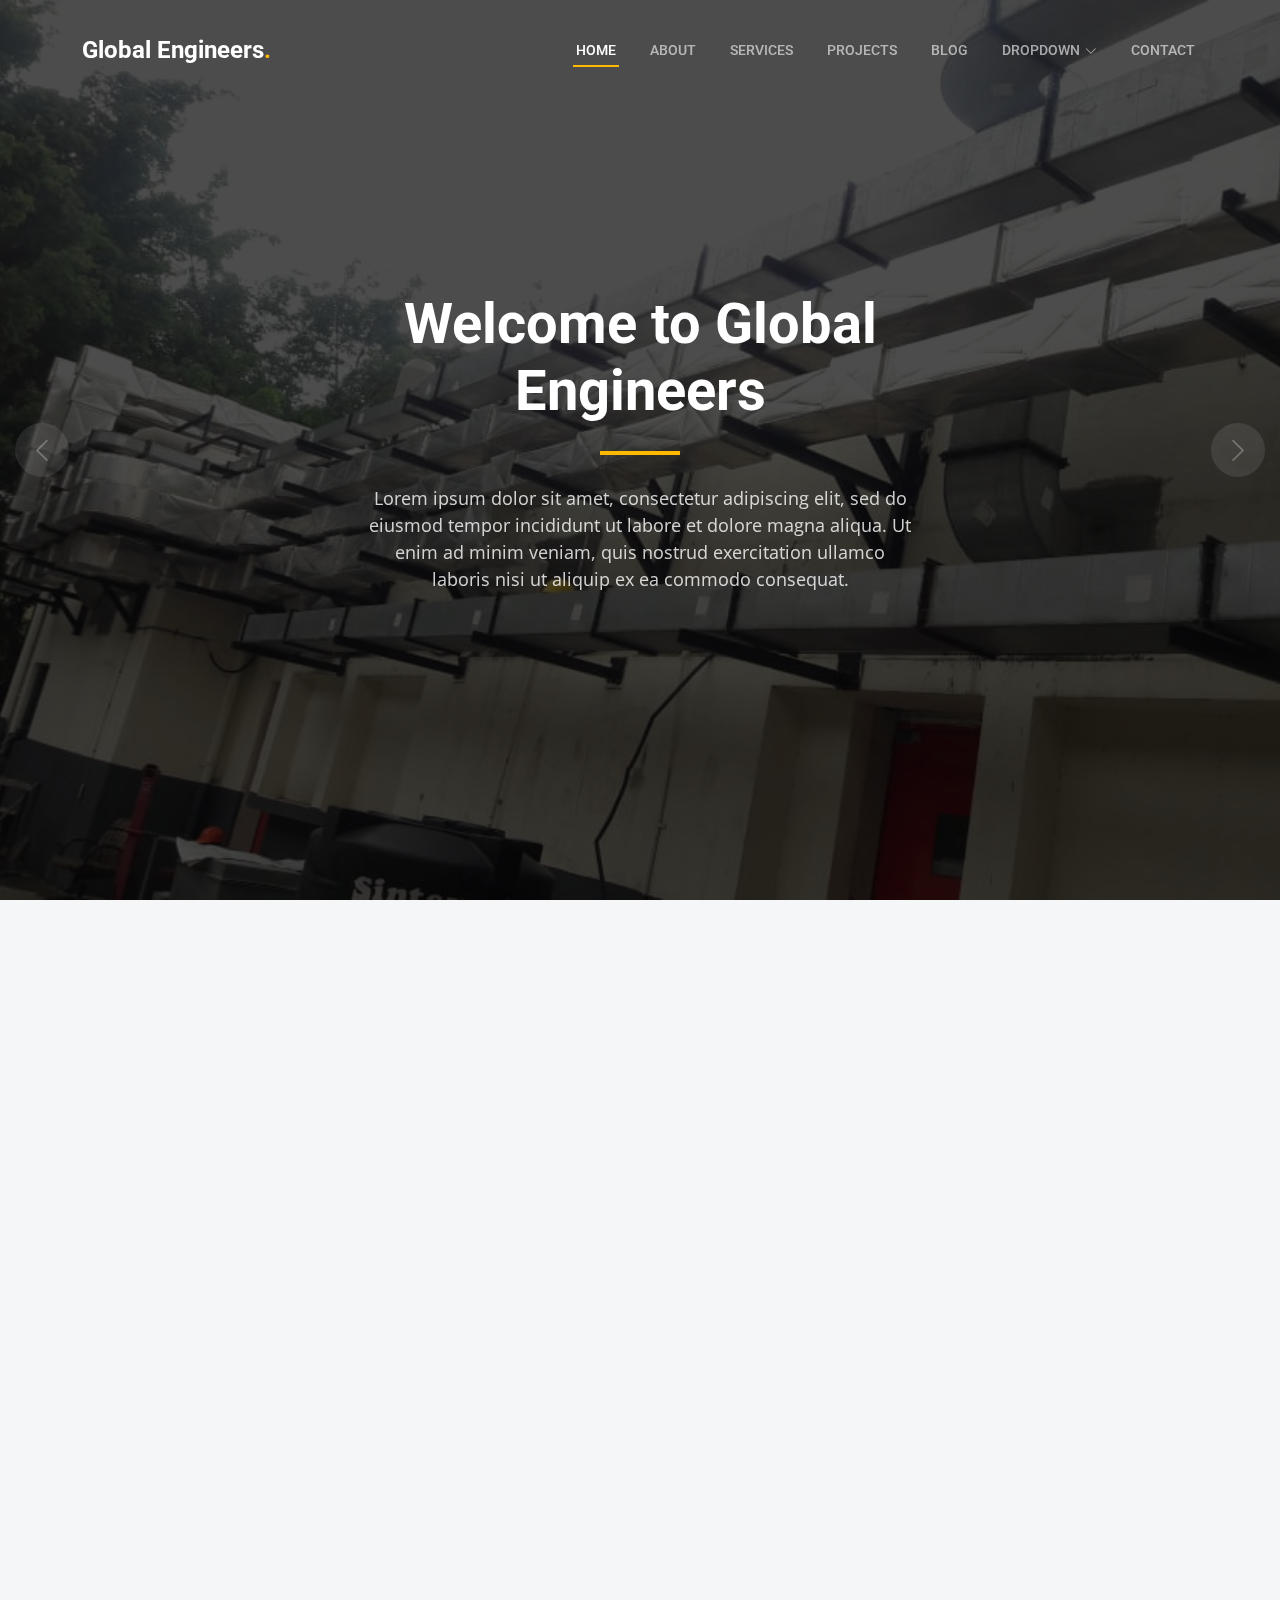
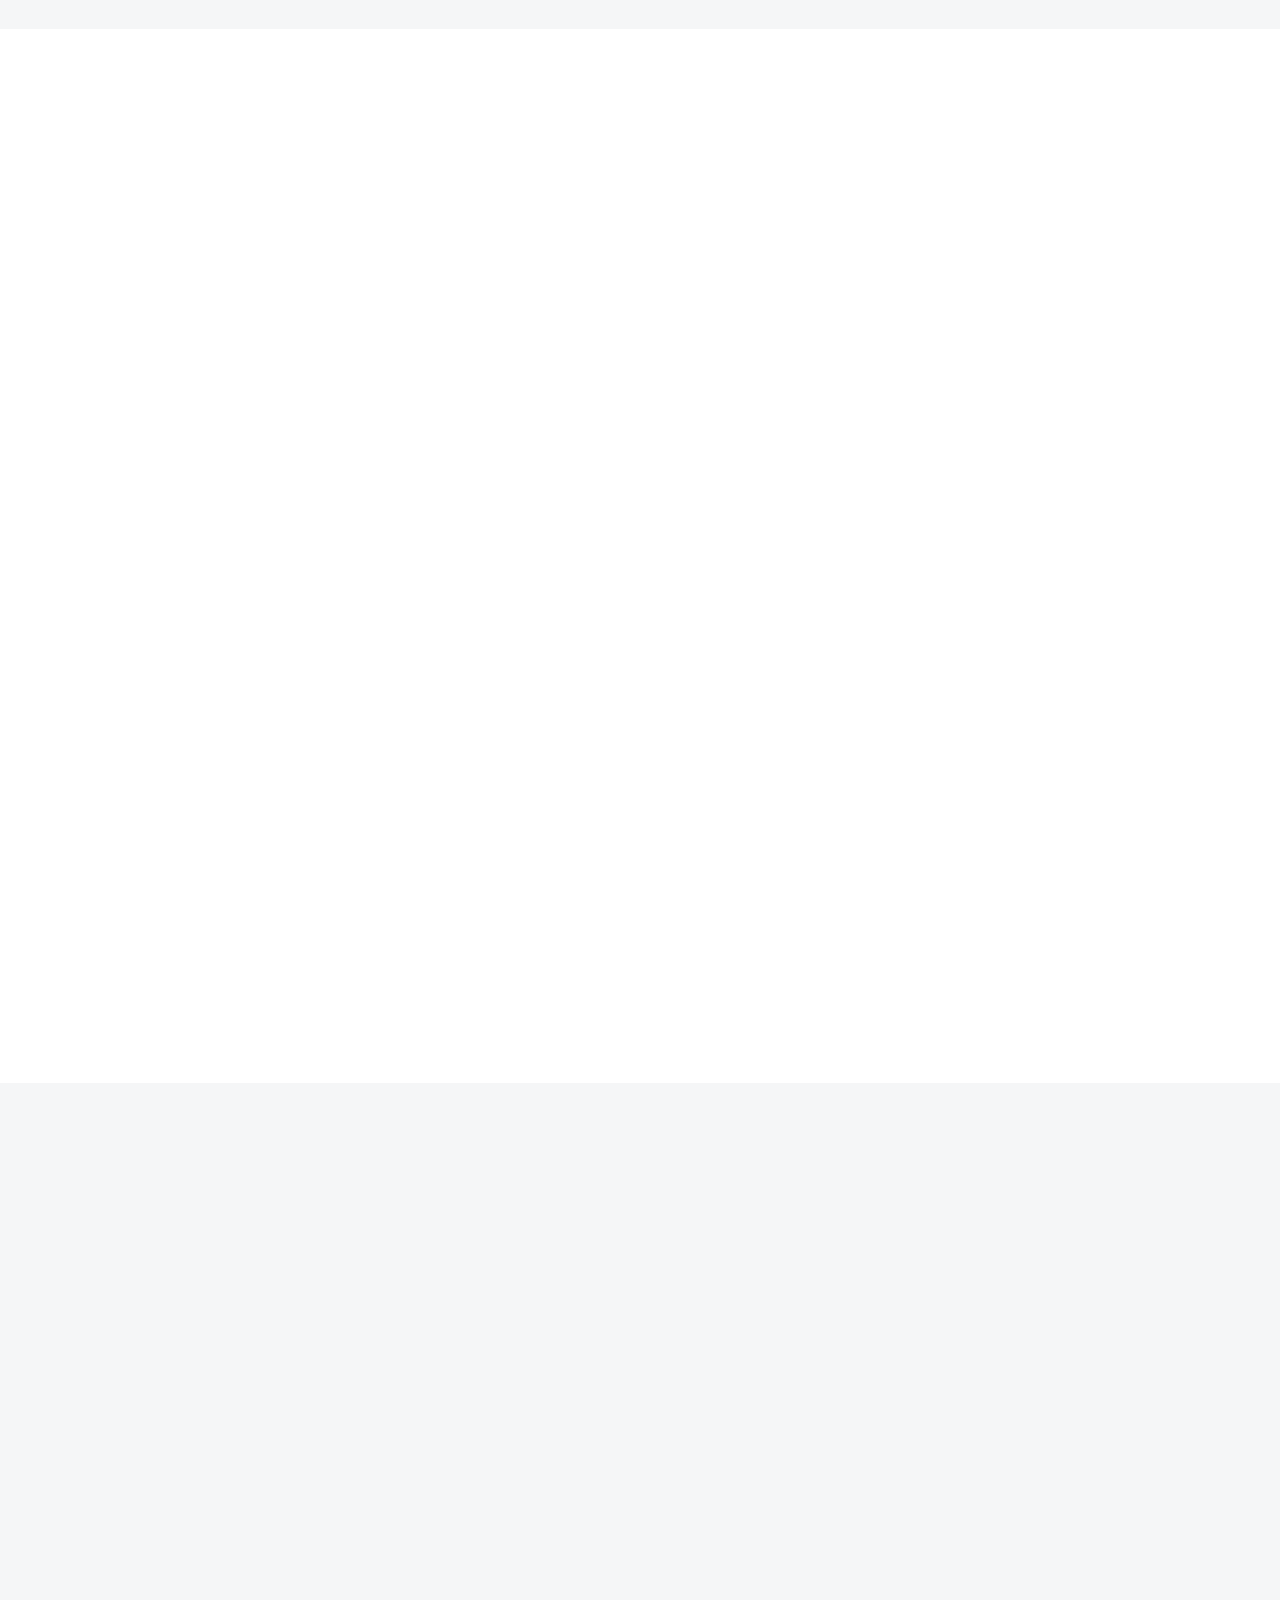
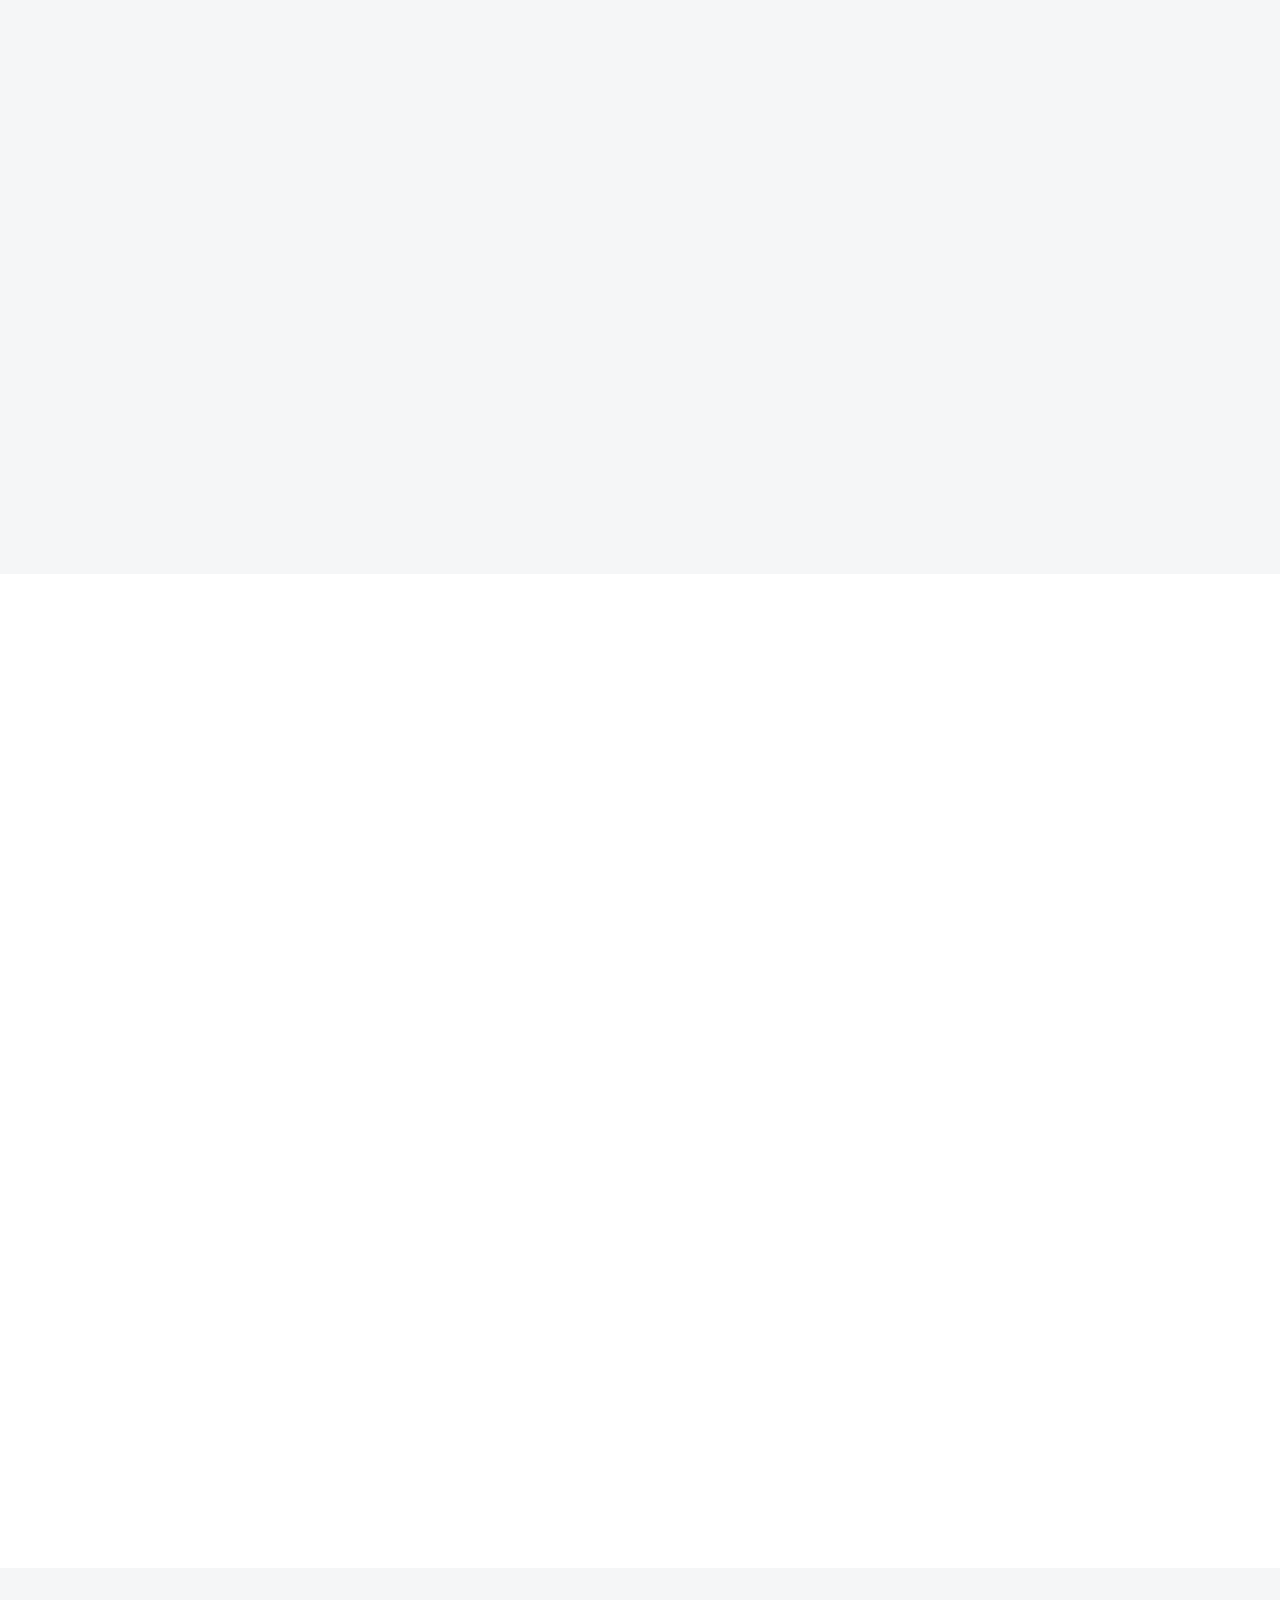
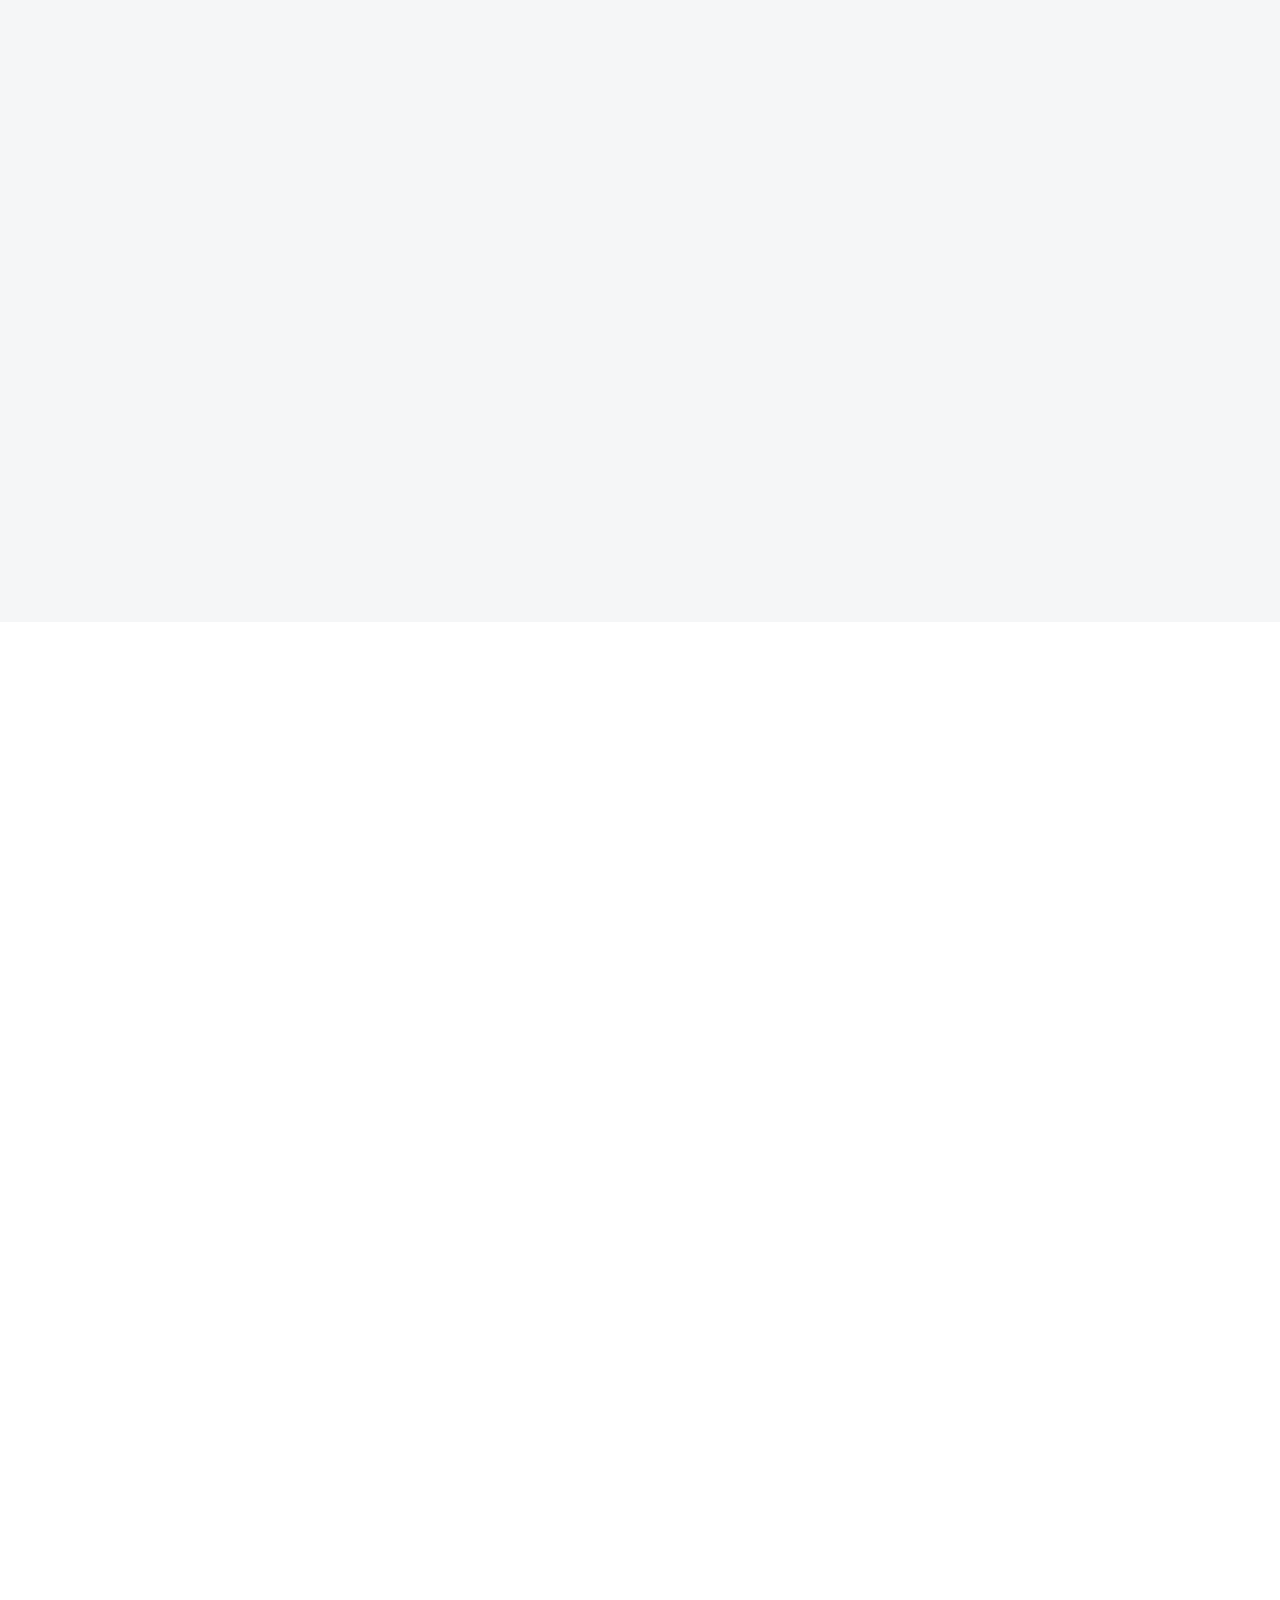
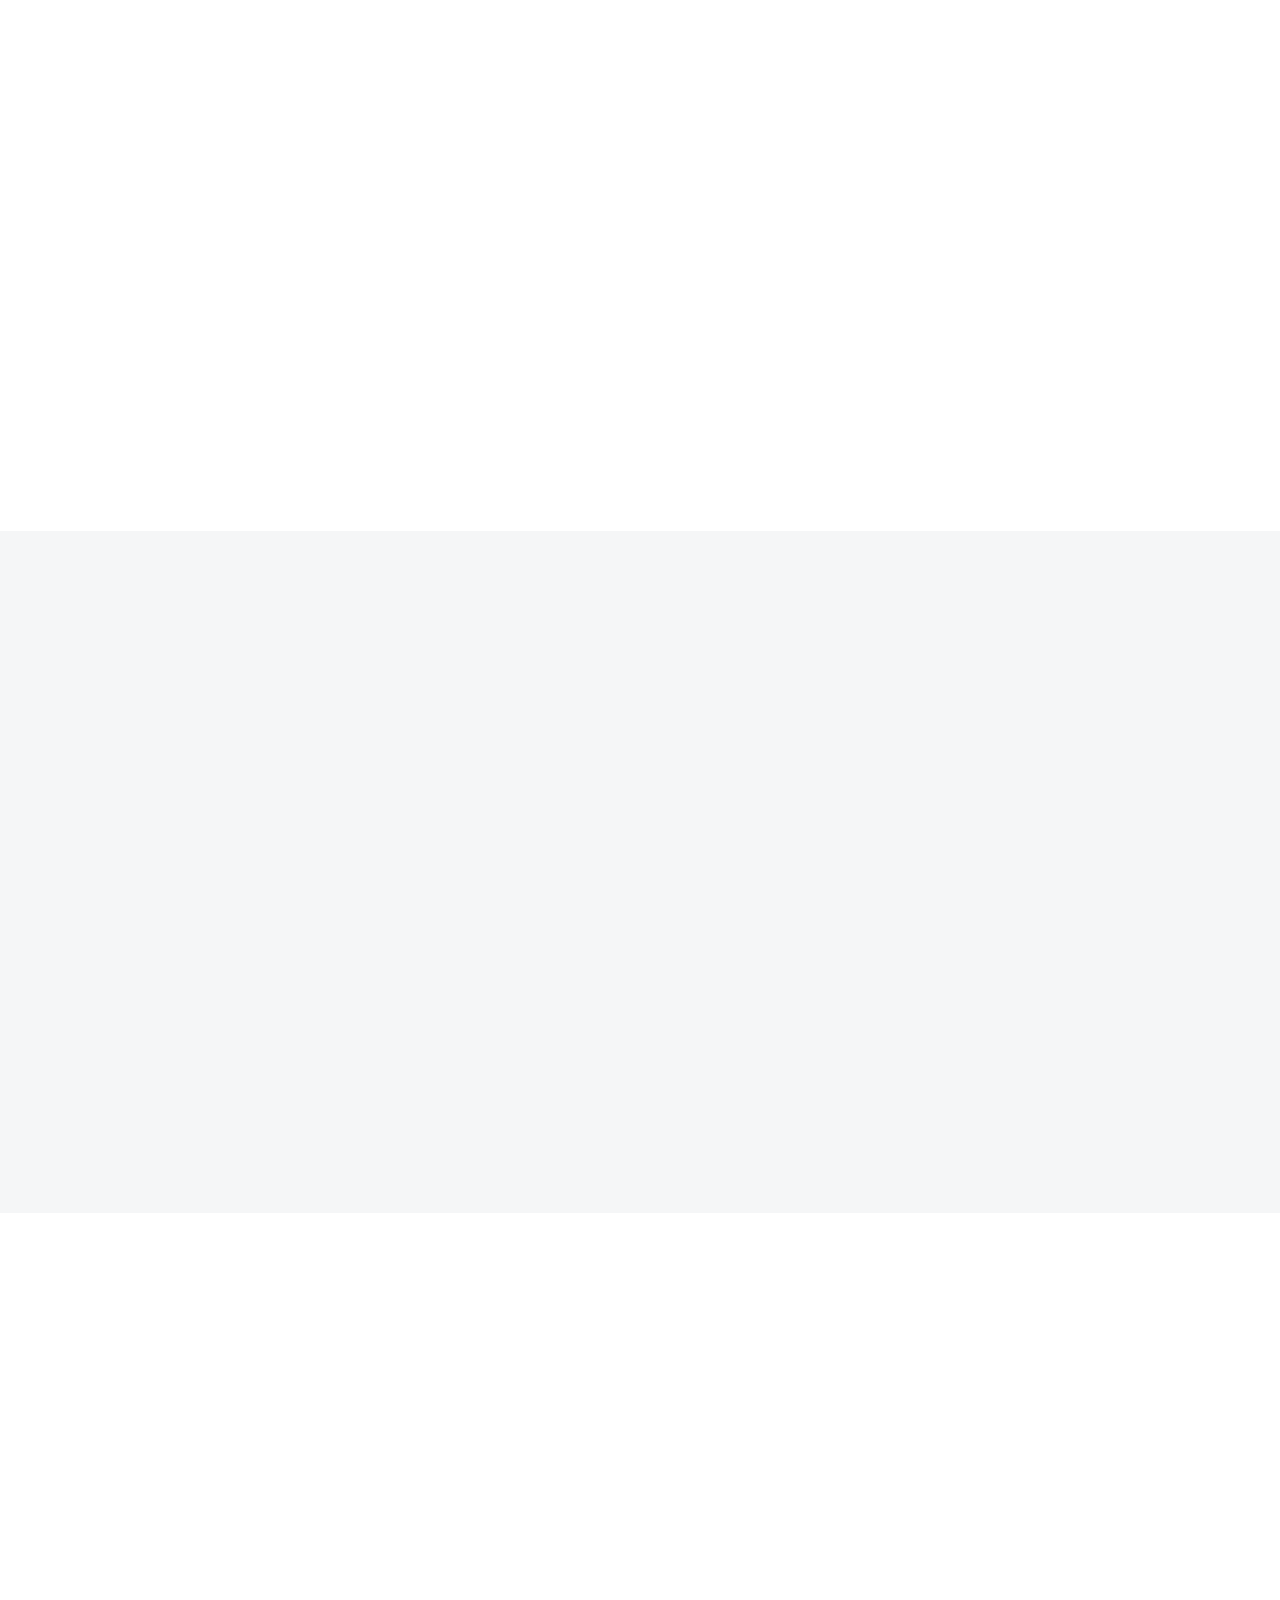
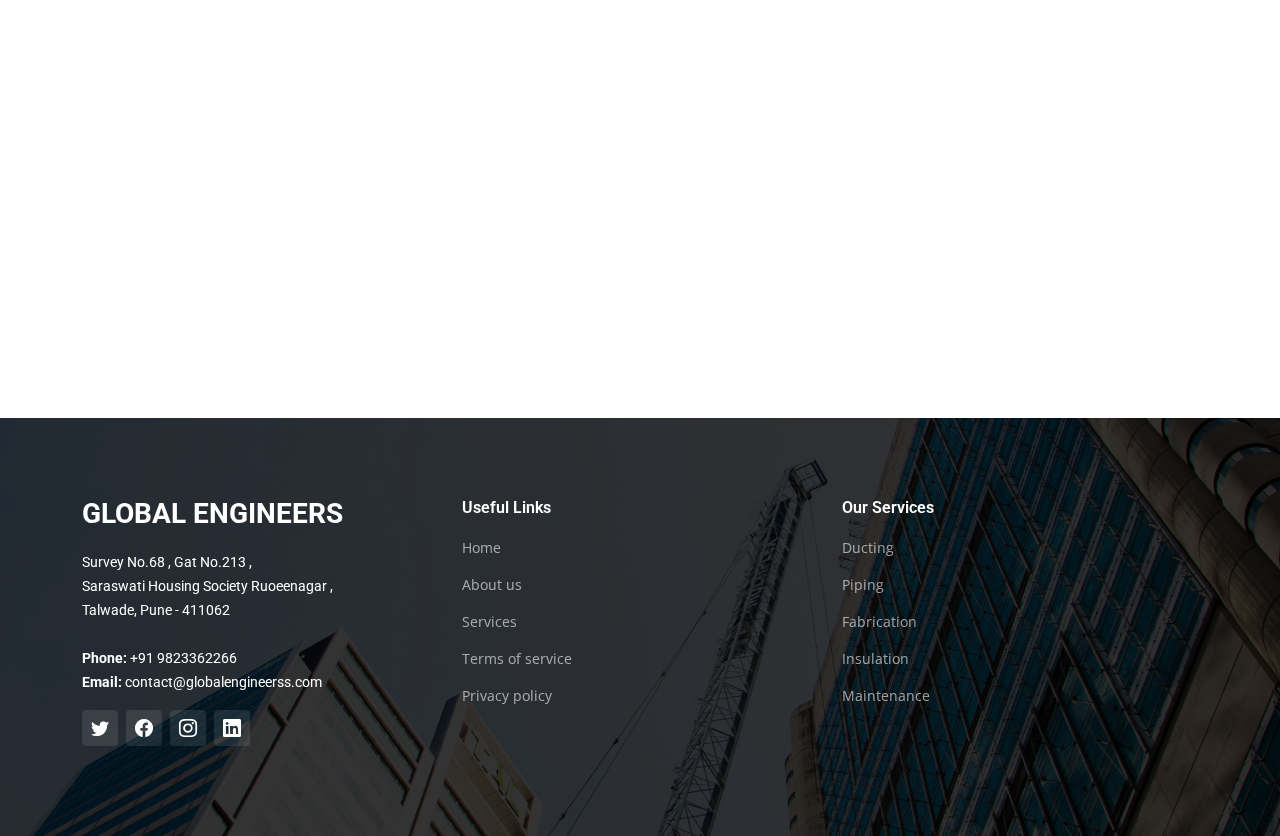
==== index.html @ 9ca7bbab "first commit" ====
<!DOCTYPE html>
<html lang="en">

<head>
  <meta charset="utf-8">
  <meta content="width=device-width, initial-scale=1.0" name="viewport">

  <title>Global Engineers Bootstrap Template - Index</title>
  <meta content="" name="description">
  <meta content="" name="keywords">

  <!-- Favicons -->
  <link href="assets/img/favicon.png" rel="icon">
  <link href="assets/img/apple-touch-icon.png" rel="apple-touch-icon">

  <!-- Google Fonts -->
  <link rel="preconnect" href="https://fonts.googleapis.com">
  <link rel="preconnect" href="https://fonts.gstatic.com" crossorigin>
  <link href="https://fonts.googleapis.com/css2?family=Open+Sans:ital,wght@0,300;0,400;0,500;0,600;0,700;1,300;1,400;1,600;1,700&family=Roboto:ital,wght@0,300;0,400;0,500;0,600;0,700;1,300;1,400;1,500;1,600;1,700&family=Work+Sans:ital,wght@0,300;0,400;0,500;0,600;0,700;1,300;1,400;1,500;1,600;1,700&display=swap" rel="stylesheet">

  <!-- Vendor CSS Files -->
  <link href="assets/vendor/bootstrap/css/bootstrap.min.css" rel="stylesheet">
  <link href="assets/vendor/bootstrap-icons/bootstrap-icons.css" rel="stylesheet">
  <link href="assets/vendor/fontawesome-free/css/all.min.css" rel="stylesheet">
  <link href="assets/vendor/aos/aos.css" rel="stylesheet">
  <link href="assets/vendor/glightbox/css/glightbox.min.css" rel="stylesheet">
  <link href="assets/vendor/swiper/swiper-bundle.min.css" rel="stylesheet">

  <!-- Template Main CSS File -->
  <link href="assets/css/main.css" rel="stylesheet">


</head>

<body>

  <!-- ======= Header ======= -->
  <header id="header" class="header d-flex align-items-center">
    <div class="container-fluid container-xl d-flex align-items-center justify-content-between">

      <a href="index.html" class="logo d-flex align-items-center">
        <!-- Uncomment the line below if you also wish to use an image logo -->
        <!-- <img src="assets/img/logo.png" alt=""> -->
        <h1>Global Engineers<span>.</span></h1>
      </a>

      <i class="mobile-nav-toggle mobile-nav-show bi bi-list"></i>
      <i class="mobile-nav-toggle mobile-nav-hide d-none bi bi-x"></i>
      <nav id="navbar" class="navbar">
        <ul>
          <li><a href="index.html" class="active">Home</a></li>
          <li><a href="about.html">About</a></li>
          <li><a href="services.html">Services</a></li>
          <li><a href="projects.html">Projects</a></li>
          <li><a href="blog.html">Blog</a></li>
          <li class="dropdown"><a href="#"><span>Dropdown</span> <i class="bi bi-chevron-down dropdown-indicator"></i></a>
            <ul>
              <li><a href="#">Dropdown 1</a></li>
              <li class="dropdown"><a href="#"><span>Deep Dropdown</span> <i class="bi bi-chevron-down dropdown-indicator"></i></a>
                <ul>
                  <li><a href="#">Deep Dropdown 1</a></li>
                  <li><a href="#">Deep Dropdown 2</a></li>
                  <li><a href="#">Deep Dropdown 3</a></li>
                  <li><a href="#">Deep Dropdown 4</a></li>
                  <li><a href="#">Deep Dropdown 5</a></li>
                </ul>
              </li>
              <li><a href="#">Dropdown 2</a></li>
              <li><a href="#">Dropdown 3</a></li>
              <li><a href="#">Dropdown 4</a></li>
            </ul>
          </li>
          <li><a href="contact.html">Contact</a></li>
        </ul>
      </nav><!-- .navbar -->

    </div>
  </header><!-- End Header -->

  <!-- ======= Hero Section ======= -->
  <section id="hero" class="hero">

    <div class="info d-flex align-items-center">
      <div class="container">
        <div class="row justify-content-center">
          <div class="col-lg-6 text-center">
            <h2 data-aos="fade-down">Welcome to <span>Global Engineers</span></h2>
            <p data-aos="fade-up">Lorem ipsum dolor sit amet, consectetur adipiscing elit, sed do eiusmod tempor incididunt ut labore et dolore magna aliqua. Ut enim ad minim veniam, quis nostrud exercitation ullamco laboris nisi ut aliquip ex ea commodo consequat.</p>
            <!-- <a data-aos="fade-up" data-aos-delay="200" href="#get-started" class="btn-get-started">Get Started</a> -->
          </div>
        </div>
      </div>
    </div>

    <div id="hero-carousel" class="carousel slide" data-bs-ride="carousel" data-bs-interval="5000">

      <div class="carousel-item active" style="background-image: url(assets/img/hero-carousel/hero-carousel-1.jpeg)"></div>
      <div class="carousel-item" style="background-image: url(assets/img/hero-carousel/hero-carousel-2.jpeg)"></div>
      <div class="carousel-item" style="background-image: url(assets/img/hero-carousel/hero-carousel-3.jpeg)"></div>
      <div class="carousel-item" style="background-image: url(assets/img/hero-carousel/hero-carousel-4.jpeg)"></div>
      <div class="carousel-item" style="background-image: url(assets/img/hero-carousel/hero-carousel-5.jpeg)"></div>

      <a class="carousel-control-prev" href="#hero-carousel" role="button" data-bs-slide="prev">
        <span class="carousel-control-prev-icon bi bi-chevron-left" aria-hidden="true"></span>
      </a>

      <a class="carousel-control-next" href="#hero-carousel" role="button" data-bs-slide="next">
        <span class="carousel-control-next-icon bi bi-chevron-right" aria-hidden="true"></span>
      </a>

    </div>

  </section><!-- End Hero Section -->

  <main id="main">

    <!-- ======= Get Started Section ======= -->
    <section id="get-started" class="get-started section-bg">
      <div class="container">

        <div class="row justify-content-between gy-4">

          <div class="col-lg-6 d-flex align-items-center" data-aos="fade-up">
            <div class="content">
              <h3>Minus hic non reiciendis ea possimus at quia.</h3>
              <p>Rem id rerum. Debitis deserunt quidem delectus expedita ducimus dolor. Aut iusto ipsa. Eos ipsum nobis ipsa soluta itaque perspiciatis fuga ipsum perspiciatis. Eum amet fugiat totam nisi possimus ut delectus dicta.
              <p>Aliquam velit deserunt autem. Inventore et saepe. Tenetur suscipit eligendi labore culpa eos. Deserunt porro magni qui necessitatibus dolorem at animi cupiditate.</p>
            </div>
          </div>

          <div class="col-lg-5" data-aos="fade">
            <form action="forms/quote.php" method="post" class="php-email-form">
              <h3>Get a quote</h3>
              <p>Vel nobis odio laboriosam et hic voluptatem. Inventore vitae totam. Rerum repellendus enim linead sero park flows.</p>
              <div class="row gy-3">

                <div class="col-md-12">
                  <input type="text" name="name" class="form-control" placeholder="Name" required>
                </div>

                <div class="col-md-12 ">
                  <input type="email" class="form-control" name="email" placeholder="Email" required>
                </div>

                <div class="col-md-12">
                  <input type="text" class="form-control" name="phone" placeholder="Phone" required>
                </div>

                <div class="col-md-12">
                  <textarea class="form-control" name="message" rows="6" placeholder="Message" required></textarea>
                </div>

                <div class="col-md-12 text-center">
                  <div class="loading">Loading</div>
                  <div class="error-message"></div>
                  <div class="sent-message">Your quote request has been sent successfully. Thank you!</div>

                  <button type="submit">Get a quote</button>
                </div>

              </div>
            </form>
          </div><!-- End Quote Form -->

        </div>

      </div>
    </section><!-- End Get Started Section -->

    <!-- ======= Constructions Section ======= -->
    <section id="constructions" class="constructions">
      <div class="container" data-aos="fade-up">

        <div class="section-header">
          <h2>Our Work</h2>
          <p>Nulla dolorum nulla nesciunt rerum facere sed ut inventore quam porro nihil id ratione ea sunt quis dolorem dolore earum</p>
        </div>

        <div class="row gy-4">

          <div class="col-lg-6" data-aos="fade-up" data-aos-delay="100">
            <div class="card-item">
              <div class="row">
                <div class="col-xl-5">
                  <div class="card-bg" style="background-image: url(assets/img/constructions-1.jpeg);"></div>
                </div>
                <div class="col-xl-7 d-flex align-items-center">
                  <div class="card-body">
                    <h4 class="card-title">Air Conditioning And Ventilation.</h4>
                    <p>We have expertise in Central Air Conditioning & Ventilation for all types of industrial spaces & processes. We offer Design, Supply, Installation & Commissioning of complete HVAC Systems including items right from Chillers, Pumps, Air Handling Units, Ducting, Piping, BMS, PLC Panels etc.</p>
                  </div>
                </div>
              </div>
            </div>
          </div><!-- End Card Item -->

          <div class="col-lg-6" data-aos="fade-up" data-aos-delay="200">
            <div class="card-item">
              <div class="row">
                <div class="col-xl-5">
                  <div class="card-bg" style="background-image: url(assets/img/constructions-2.jpeg);"></div>
                </div>
                <div class="col-xl-7 d-flex align-items-center">
                  <div class="card-body">
                    <h4 class="card-title">PROCESS COOLING</h4>
                    <p>We provide ‘Design and Build’ project services of Process cooling systems for manufacturing/process plants requiring chilled / cooling water/brine supply to reactors, heat exchangers, jackets with varying degree of temperatures and with critical pressure/flow controls. 
                    </p>
                  </div>
                </div>
              </div>
            </div>
          </div><!-- End Card Item -->

          <div class="col-lg-6" data-aos="fade-up" data-aos-delay="300">
            <div class="card-item">
              <div class="row">
                <div class="col-xl-5">
                  <div class="card-bg" style="background-image: url(assets/img/constructions-3.jpeg);"></div>
                </div>
                <div class="col-xl-7 d-flex align-items-center">
                  <div class="card-body">
                    <h4 class="card-title">CHPC Architecture</h4>
                    <p>We provide ‘Design and Build’ project services of Combined heating, power and cooling systems based on gas engines. We design most optimised Tri-generation systems with evaluation of co-incident power, cooling & heating demand cycle achieving reduction in carbon print.</p>
                  </div>
                </div>
              </div>
            </div>
          </div><!-- End Card Item -->

          <div class="col-lg-6" data-aos="fade-up" data-aos-delay="400">
            <div class="card-item">
              <div class="row">
                <div class="col-xl-5">
                  <div class="card-bg" style="background-image: url(assets/img/constructions-4.jpeg);"></div>
                </div>
                <div class="col-xl-7 d-flex align-items-center">
                  <div class="card-body">
                    <h4 class="card-title">GT INLET AIR COOLING</h4>
                    <p>We provide ‘Design and Build’ project services of Gas Turbine Inlet air cooling to enhance the net exportable power output of gas-based power stations in fertilizer and petrochemical complexes to that of ISO level with effective cost benefit analysis.</p>
                  </div>
                </div>
              </div>
            </div>
          </div><!-- End Card Item -->

        </div>

      </div>
    </section><!-- End Constructions Section -->

    <!-- ======= Services Section ======= -->
    <section id="services" class="services section-bg">
      <div class="container" data-aos="fade-up">

        <div class="section-header">
          <h2>Services</h2>
          <p>Voluptatem quibusdam ut ullam perferendis repellat non ut consequuntur est eveniet deleniti fignissimos eos quam</p>
        </div>

        <div class="row gy-4">

          <div class="col-lg-4 col-md-6" data-aos="fade-up" data-aos-delay="100">
            <div class="service-item  position-relative">
              <div class="icon">
                <i class="fa-solid fa-mountain-city"></i>
              </div>
              <h3>Ducting</h3>
              <p>Provident nihil minus qui consequatur non omnis maiores. Eos accusantium minus dolores iure perferendis tempore et consequatur.</p>
              <a href="service-details.html" class="readmore stretched-link">Learn more <i class="bi bi-arrow-right"></i></a>
            </div>
          </div><!-- End Service Item -->

          <div class="col-lg-4 col-md-6" data-aos="fade-up" data-aos-delay="200">
            <div class="service-item position-relative">
              <div class="icon">
                <i class="fa-solid fa-arrow-up-from-ground-water"></i>
              </div>
              <h3>Piping</h3>
              <p>Ut autem aut autem non a. Sint sint sit facilis nam iusto sint. Libero corrupti neque eum hic non ut nesciunt dolorem.</p>
              <a href="service-details.html" class="readmore stretched-link">Learn more <i class="bi bi-arrow-right"></i></a>
            </div>
          </div><!-- End Service Item -->

          <div class="col-lg-4 col-md-6" data-aos="fade-up" data-aos-delay="300">
            <div class="service-item position-relative">
              <div class="icon">
                <i class="fa-solid fa-compass-drafting"></i>
              </div>
              <h3>Fabrication</h3>
              <p>Ut excepturi voluptatem nisi sed. Quidem fuga consequatur. Minus ea aut. Vel qui id voluptas adipisci eos earum corrupti.</p>
              <a href="service-details.html" class="readmore stretched-link">Learn more <i class="bi bi-arrow-right"></i></a>
            </div>
          </div><!-- End Service Item -->

          <div class="col-lg-4 col-md-6" data-aos="fade-up" data-aos-delay="400">
            <div class="service-item position-relative">
              <div class="icon">
                <i class="fa-solid fa-trowel-bricks"></i>
              </div>
              <h3>Insulation</h3>
              <p>Non et temporibus minus omnis sed dolor esse consequatur. Cupiditate sed error ea fuga sit provident adipisci neque.</p>
              <a href="service-details.html" class="readmore stretched-link">Learn more <i class="bi bi-arrow-right"></i></a>
            </div>
          </div><!-- End Service Item -->

          <div class="col-lg-4 col-md-6" data-aos="fade-up" data-aos-delay="500">
            <div class="service-item position-relative">
              <div class="icon">
                <i class="fa-solid fa-helmet-safety"></i>
              </div>
              <h3>Maintenance</h3>
              <p>Cumque et suscipit saepe. Est maiores autem enim facilis ut aut ipsam corporis aut. Sed animi at autem alias eius labore.</p>
              <a href="service-details.html" class="readmore stretched-link">Learn more <i class="bi bi-arrow-right"></i></a>
            </div>
          </div><!-- End Service Item -->

          <div class="col-lg-4 col-md-6" data-aos="fade-up" data-aos-delay="600">
            <div class="service-item position-relative">
              <div class="icon">
                <i class="fa-solid fa-arrow-up-from-ground-water"></i>
              </div>
              <h3>Dolori Architecto</h3>
              <p>Hic molestias ea quibusdam eos. Fugiat enim doloremque aut neque non et debitis iure. Corrupti recusandae ducimus enim.</p>
              <a href="service-details.html" class="readmore stretched-link">Learn more <i class="bi bi-arrow-right"></i></a>
            </div>
          </div><!-- End Service Item -->

        </div>

      </div>
    </section><!-- End Services Section -->

    <!-- ======= Alt Services Section ======= -->
    <section id="alt-services" class="alt-services">
      <div class="container" data-aos="fade-up">

        <div class="row justify-content-around gy-4">
          <div class="col-lg-6 img-bg" style="background-image: url(assets/img/alt-services.jpg);" data-aos="zoom-in" data-aos-delay="100"></div>

          <div class="col-lg-5 d-flex flex-column justify-content-center">
            <h3>Enim quis est voluptatibus aliquid consequatur fugiat</h3>
            <p>Esse voluptas cumque vel exercitationem. Reiciendis est hic accusamus. Non ipsam et sed minima temporibus laudantium. Soluta voluptate sed facere corporis dolores excepturi</p>

            <div class="icon-box d-flex position-relative" data-aos="fade-up" data-aos-delay="100">
              <i class="bi bi-easel flex-shrink-0"></i>
              <div>
                <h4><a href="" class="stretched-link">Lorem Ipsum</a></h4>
                <p>Voluptatum deleniti atque corrupti quos dolores et quas molestias excepturi sint occaecati cupiditate non provident</p>
              </div>
            </div><!-- End Icon Box -->

            <div class="icon-box d-flex position-relative" data-aos="fade-up" data-aos-delay="200">
              <i class="bi bi-patch-check flex-shrink-0"></i>
              <div>
                <h4><a href="" class="stretched-link">Nemo Enim</a></h4>
                <p>At vero eos et accusamus et iusto odio dignissimos ducimus qui blanditiis praesentium voluptatum deleniti atque</p>
              </div>
            </div><!-- End Icon Box -->

            <div class="icon-box d-flex position-relative" data-aos="fade-up" data-aos-delay="300">
              <i class="bi bi-brightness-high flex-shrink-0"></i>
              <div>
                <h4><a href="" class="stretched-link">Dine Pad</a></h4>
                <p>Explicabo est voluptatum asperiores consequatur magnam. Et veritatis odit. Sunt aut deserunt minus aut eligendi omnis</p>
              </div>
            </div><!-- End Icon Box -->

            <div class="icon-box d-flex position-relative" data-aos="fade-up" data-aos-delay="400">
              <i class="bi bi-brightness-high flex-shrink-0"></i>
              <div>
                <h4><a href="" class="stretched-link">Tride clov</a></h4>
                <p>Est voluptatem labore deleniti quis a delectus et. Saepe dolorem libero sit non aspernatur odit amet. Et eligendi</p>
              </div>
            </div><!-- End Icon Box -->

          </div>
        </div>

      </div>
    </section><!-- End Alt Services Section -->

    <!-- ======= Features Section ======= -->
    <section id="features" class="features section-bg">
      <div class="container" data-aos="fade-up">

        <ul class="nav nav-tabs row  g-2 d-flex">

          <li class="nav-item col-3">
            <a class="nav-link active show" data-bs-toggle="tab" data-bs-target="#tab-1">
              <h4>Modisit</h4>
            </a>
          </li><!-- End tab nav item -->

          <li class="nav-item col-3">
            <a class="nav-link" data-bs-toggle="tab" data-bs-target="#tab-2">
              <h4>Praesenti</h4>
            </a><!-- End tab nav item -->

          <li class="nav-item col-3">
            <a class="nav-link" data-bs-toggle="tab" data-bs-target="#tab-3">
              <h4>Explica</h4>
            </a>
          </li><!-- End tab nav item -->

          <li class="nav-item col-3">
            <a class="nav-link" data-bs-toggle="tab" data-bs-target="#tab-4">
              <h4>Nostrum</h4>
            </a>
          </li><!-- End tab nav item -->

        </ul>

        <div class="tab-content">

          <div class="tab-pane active show" id="tab-1">
            <div class="row">
              <div class="col-lg-6 order-2 order-lg-1 mt-3 mt-lg-0 d-flex flex-column justify-content-center" data-aos="fade-up" data-aos-delay="100">
                <h3>Voluptatem dignissimos provident</h3>
                <p class="fst-italic">
                  Lorem ipsum dolor sit amet, consectetur adipiscing elit, sed do eiusmod tempor incididunt ut labore et dolore
                  magna aliqua.
                </p>
                <ul>
                  <li><i class="bi bi-check2-all"></i> Ullamco laboris nisi ut aliquip ex ea commodo consequat.</li>
                  <li><i class="bi bi-check2-all"></i> Duis aute irure dolor in reprehenderit in voluptate velit.</li>
                  <li><i class="bi bi-check2-all"></i> Ullamco laboris nisi ut aliquip ex ea commodo consequat. Duis aute irure dolor in reprehenderit in voluptate trideta storacalaperda mastiro dolore eu fugiat nulla pariatur.</li>
                </ul>
              </div>
              <div class="col-lg-6 order-1 order-lg-2 text-center" data-aos="fade-up" data-aos-delay="200">
                <img src="assets/img/features-1.jpg" alt="" class="img-fluid">
              </div>
            </div>
          </div><!-- End tab content item -->

          <div class="tab-pane" id="tab-2">
            <div class="row">
              <div class="col-lg-6 order-2 order-lg-1 mt-3 mt-lg-0 d-flex flex-column justify-content-center">
                <h3>Neque exercitationem debitis</h3>
                <p class="fst-italic">
                  Lorem ipsum dolor sit amet, consectetur adipiscing elit, sed do eiusmod tempor incididunt ut labore et dolore
                  magna aliqua.
                </p>
                <ul>
                  <li><i class="bi bi-check2-all"></i> Ullamco laboris nisi ut aliquip ex ea commodo consequat.</li>
                  <li><i class="bi bi-check2-all"></i> Duis aute irure dolor in reprehenderit in voluptate velit.</li>
                  <li><i class="bi bi-check2-all"></i> Provident mollitia neque rerum asperiores dolores quos qui a. Ipsum neque dolor voluptate nisi sed.</li>
                  <li><i class="bi bi-check2-all"></i> Ullamco laboris nisi ut aliquip ex ea commodo consequat. Duis aute irure dolor in reprehenderit in voluptate trideta storacalaperda mastiro dolore eu fugiat nulla pariatur.</li>
                </ul>
              </div>
              <div class="col-lg-6 order-1 order-lg-2 text-center">
                <img src="assets/img/features-2.jpg" alt="" class="img-fluid">
              </div>
            </div>
          </div><!-- End tab content item -->

          <div class="tab-pane" id="tab-3">
            <div class="row">
              <div class="col-lg-6 order-2 order-lg-1 mt-3 mt-lg-0 d-flex flex-column justify-content-center">
                <h3>Voluptatibus commodi accusamu</h3>
                <ul>
                  <li><i class="bi bi-check2-all"></i> Ullamco laboris nisi ut aliquip ex ea commodo consequat.</li>
                  <li><i class="bi bi-check2-all"></i> Duis aute irure dolor in reprehenderit in voluptate velit.</li>
                  <li><i class="bi bi-check2-all"></i> Provident mollitia neque rerum asperiores dolores quos qui a. Ipsum neque dolor voluptate nisi sed.</li>
                </ul>
                <p class="fst-italic">
                  Lorem ipsum dolor sit amet, consectetur adipiscing elit, sed do eiusmod tempor incididunt ut labore et dolore
                  magna aliqua.
                </p>
              </div>
              <div class="col-lg-6 order-1 order-lg-2 text-center">
                <img src="assets/img/features-3.jpg" alt="" class="img-fluid">
              </div>
            </div>
          </div><!-- End tab content item -->

          <div class="tab-pane" id="tab-4">
            <div class="row">
              <div class="col-lg-6 order-2 order-lg-1 mt-3 mt-lg-0 d-flex flex-column justify-content-center">
                <h3>Omnis fugiat ea explicabo sunt</h3>
                <p class="fst-italic">
                  Lorem ipsum dolor sit amet, consectetur adipiscing elit, sed do eiusmod tempor incididunt ut labore et dolore
                  magna aliqua.
                </p>
                <ul>
                  <li><i class="bi bi-check2-all"></i> Ullamco laboris nisi ut aliquip ex ea commodo consequat.</li>
                  <li><i class="bi bi-check2-all"></i> Duis aute irure dolor in reprehenderit in voluptate velit.</li>
                  <li><i class="bi bi-check2-all"></i> Ullamco laboris nisi ut aliquip ex ea commodo consequat. Duis aute irure dolor in reprehenderit in voluptate trideta storacalaperda mastiro dolore eu fugiat nulla pariatur.</li>
                </ul>
              </div>
              <div class="col-lg-6 order-1 order-lg-2 text-center">
                <img src="assets/img/features-4.jpg" alt="" class="img-fluid">
              </div>
            </div>
          </div><!-- End tab content item -->

        </div>

      </div>
    </section><!-- End Features Section -->

    <!-- ======= Our Projects Section ======= -->
    <section id="projects" class="projects">
      <div class="container" data-aos="fade-up">

        <div class="section-header">
          <h2>Our Projects</h2>
          <p>Consequatur libero assumenda est voluptatem est quidem illum et officia imilique qui vel architecto accusamus fugit aut qui distinctio</p>
        </div>

        <div class="portfolio-isotope" data-portfolio-filter="*" data-portfolio-layout="masonry" data-portfolio-sort="original-order">

          <ul class="portfolio-flters" data-aos="fade-up" data-aos-delay="100">
            <li data-filter="*" class="filter-active">All</li>
            <li data-filter=".filter-remodeling">Remodeling</li>
            <li data-filter=".filter-construction">Construction</li>
            <li data-filter=".filter-repairs">Repairs</li>
            <li data-filter=".filter-design">Design</li>
          </ul><!-- End Projects Filters -->

          <div class="row gy-4 portfolio-container" data-aos="fade-up" data-aos-delay="200">

            <div class="col-lg-4 col-md-6 portfolio-item filter-remodeling">
              <div class="portfolio-content h-100">
                <img src="assets/img/projects/remodeling-1.jpg" class="img-fluid" alt="">
                <div class="portfolio-info">
                  <h4>Remodeling 1</h4>
                  <p>Lorem ipsum, dolor sit amet consectetur</p>
                  <a href="assets/img/projects/remodeling-1.jpg" title="Remodeling 1" data-gallery="portfolio-gallery-remodeling" class="glightbox preview-link"><i class="bi bi-zoom-in"></i></a>
                  <a href="project-details.html" title="More Details" class="details-link"><i class="bi bi-link-45deg"></i></a>
                </div>
              </div>
            </div><!-- End Projects Item -->

            <div class="col-lg-4 col-md-6 portfolio-item filter-construction">
              <div class="portfolio-content h-100">
                <img src="assets/img/projects/construction-1.jpg" class="img-fluid" alt="">
                <div class="portfolio-info">
                  <h4>Construction 1</h4>
                  <p>Lorem ipsum, dolor sit amet consectetur</p>
                  <a href="assets/img/projects/construction-1.jpg" title="Construction 1" data-gallery="portfolio-gallery-construction" class="glightbox preview-link"><i class="bi bi-zoom-in"></i></a>
                  <a href="project-details.html" title="More Details" class="details-link"><i class="bi bi-link-45deg"></i></a>
                </div>
              </div>
            </div><!-- End Projects Item -->

            <div class="col-lg-4 col-md-6 portfolio-item filter-repairs">
              <div class="portfolio-content h-100">
                <img src="assets/img/projects/repairs-1.jpg" class="img-fluid" alt="">
                <div class="portfolio-info">
                  <h4>Repairs 1</h4>
                  <p>Lorem ipsum, dolor sit amet consectetur</p>
                  <a href="assets/img/projects/repairs-1.jpg" title="Repairs 1" data-gallery="portfolio-gallery-repairs" class="glightbox preview-link"><i class="bi bi-zoom-in"></i></a>
                  <a href="project-details.html" title="More Details" class="details-link"><i class="bi bi-link-45deg"></i></a>
                </div>
              </div>
            </div><!-- End Projects Item -->

            <div class="col-lg-4 col-md-6 portfolio-item filter-design">
              <div class="portfolio-content h-100">
                <img src="assets/img/projects/design-1.jpg" class="img-fluid" alt="">
                <div class="portfolio-info">
                  <h4>Design 1</h4>
                  <p>Lorem ipsum, dolor sit amet consectetur</p>
                  <a href="assets/img/projects/design-1.jpg" title="Repairs 1" data-gallery="portfolio-gallery-book" class="glightbox preview-link"><i class="bi bi-zoom-in"></i></a>
                  <a href="project-details.html" title="More Details" class="details-link"><i class="bi bi-link-45deg"></i></a>
                </div>
              </div>
            </div><!-- End Projects Item -->

            <div class="col-lg-4 col-md-6 portfolio-item filter-remodeling">
              <div class="portfolio-content h-100">
                <img src="assets/img/projects/remodeling-2.jpg" class="img-fluid" alt="">
                <div class="portfolio-info">
                  <h4>Remodeling 2</h4>
                  <p>Lorem ipsum, dolor sit amet consectetur</p>
                  <a href="assets/img/projects/remodeling-2.jpg" title="Remodeling 2" data-gallery="portfolio-gallery-remodeling" class="glightbox preview-link"><i class="bi bi-zoom-in"></i></a>
                  <a href="project-details.html" title="More Details" class="details-link"><i class="bi bi-link-45deg"></i></a>
                </div>
              </div>
            </div><!-- End Projects Item -->

            <div class="col-lg-4 col-md-6 portfolio-item filter-construction">
              <div class="portfolio-content h-100">
                <img src="assets/img/projects/construction-2.jpg" class="img-fluid" alt="">
                <div class="portfolio-info">
                  <h4>Construction 2</h4>
                  <p>Lorem ipsum, dolor sit amet consectetur</p>
                  <a href="assets/img/projects/construction-2.jpg" title="Construction 2" data-gallery="portfolio-gallery-construction" class="glightbox preview-link"><i class="bi bi-zoom-in"></i></a>
                  <a href="project-details.html" title="More Details" class="details-link"><i class="bi bi-link-45deg"></i></a>
                </div>
              </div>
            </div><!-- End Projects Item -->

            <div class="col-lg-4 col-md-6 portfolio-item filter-repairs">
              <div class="portfolio-content h-100">
                <img src="assets/img/projects/repairs-2.jpg" class="img-fluid" alt="">
                <div class="portfolio-info">
                  <h4>Repairs 2</h4>
                  <p>Lorem ipsum, dolor sit amet consectetur</p>
                  <a href="assets/img/projects/repairs-2.jpg" title="Repairs 2" data-gallery="portfolio-gallery-repairs" class="glightbox preview-link"><i class="bi bi-zoom-in"></i></a>
                  <a href="project-details.html" title="More Details" class="details-link"><i class="bi bi-link-45deg"></i></a>
                </div>
              </div>
            </div><!-- End Projects Item -->

            <div class="col-lg-4 col-md-6 portfolio-item filter-design">
              <div class="portfolio-content h-100">
                <img src="assets/img/projects/design-2.jpg" class="img-fluid" alt="">
                <div class="portfolio-info">
                  <h4>Design 2</h4>
                  <p>Lorem ipsum, dolor sit amet consectetur</p>
                  <a href="assets/img/projects/design-2.jpg" title="Repairs 2" data-gallery="portfolio-gallery-book" class="glightbox preview-link"><i class="bi bi-zoom-in"></i></a>
                  <a href="project-details.html" title="More Details" class="details-link"><i class="bi bi-link-45deg"></i></a>
                </div>
              </div>
            </div><!-- End Projects Item -->

            <div class="col-lg-4 col-md-6 portfolio-item filter-remodeling">
              <div class="portfolio-content h-100">
                <img src="assets/img/projects/remodeling-3.jpg" class="img-fluid" alt="">
                <div class="portfolio-info">
                  <h4>Remodeling 3</h4>
                  <p>Lorem ipsum, dolor sit amet consectetur</p>
                  <a href="assets/img/projects/remodeling-3.jpg" title="Remodeling 3" data-gallery="portfolio-gallery-remodeling" class="glightbox preview-link"><i class="bi bi-zoom-in"></i></a>
                  <a href="project-details.html" title="More Details" class="details-link"><i class="bi bi-link-45deg"></i></a>
                </div>
              </div>
            </div><!-- End Projects Item -->

            <div class="col-lg-4 col-md-6 portfolio-item filter-construction">
              <div class="portfolio-content h-100">
                <img src="assets/img/projects/construction-3.jpg" class="img-fluid" alt="">
                <div class="portfolio-info">
                  <h4>Construction 3</h4>
                  <p>Lorem ipsum, dolor sit amet consectetur</p>
                  <a href="assets/img/projects/construction-3.jpg" title="Construction 3" data-gallery="portfolio-gallery-construction" class="glightbox preview-link"><i class="bi bi-zoom-in"></i></a>
                  <a href="project-details.html" title="More Details" class="details-link"><i class="bi bi-link-45deg"></i></a>
                </div>
              </div>
            </div><!-- End Projects Item -->

            <div class="col-lg-4 col-md-6 portfolio-item filter-repairs">
              <div class="portfolio-content h-100">
                <img src="assets/img/projects/repairs-3.jpg" class="img-fluid" alt="">
                <div class="portfolio-info">
                  <h4>Repairs 3</h4>
                  <p>Lorem ipsum, dolor sit amet consectetur</p>
                  <a href="assets/img/projects/repairs-3.jpg" title="Repairs 2" data-gallery="portfolio-gallery-repairs" class="glightbox preview-link"><i class="bi bi-zoom-in"></i></a>
                  <a href="project-details.html" title="More Details" class="details-link"><i class="bi bi-link-45deg"></i></a>
                </div>
              </div>
            </div><!-- End Projects Item -->

            <div class="col-lg-4 col-md-6 portfolio-item filter-design">
              <div class="portfolio-content h-100">
                <img src="assets/img/projects/design-3.jpg" class="img-fluid" alt="">
                <div class="portfolio-info">
                  <h4>Design 3</h4>
                  <p>Lorem ipsum, dolor sit amet consectetur</p>
                  <a href="assets/img/projects/design-3.jpg" title="Repairs 3" data-gallery="portfolio-gallery-book" class="glightbox preview-link"><i class="bi bi-zoom-in"></i></a>
                  <a href="project-details.html" title="More Details" class="details-link"><i class="bi bi-link-45deg"></i></a>
                </div>
              </div>
            </div><!-- End Projects Item -->

          </div><!-- End Projects Container -->

        </div>

      </div>
    </section><!-- End Our Projects Section -->

    <!-- ======= Testimonials Section ======= -->
    <section id="testimonials" class="testimonials section-bg">
      <div class="container" data-aos="fade-up">

        <div class="section-header">
          <h2>Testimonials</h2>
          <p>Quam sed id excepturi ccusantium dolorem ut quis dolores nisi llum nostrum enim velit qui ut et autem uia reprehenderit sunt deleniti</p>
        </div>

        <div class="slides-2 swiper">
          <div class="swiper-wrapper">

            <div class="swiper-slide">
              <div class="testimonial-wrap">
                <div class="testimonial-item">
                  <img src="assets/img/testimonials/testimonials-1.jpg" class="testimonial-img" alt="">
                  <h3>Saul Goodman</h3>
                  <h4>Ceo &amp; Founder</h4>
                  <div class="stars">
                    <i class="bi bi-star-fill"></i><i class="bi bi-star-fill"></i><i class="bi bi-star-fill"></i><i class="bi bi-star-fill"></i><i class="bi bi-star-fill"></i>
                  </div>
                  <p>
                    <i class="bi bi-quote quote-icon-left"></i>
                    Proin iaculis purus consequat sem cure digni ssim donec porttitora entum suscipit rhoncus. Accusantium quam, ultricies eget id, aliquam eget nibh et. Maecen aliquam, risus at semper.
                    <i class="bi bi-quote quote-icon-right"></i>
                  </p>
                </div>
              </div>
            </div><!-- End testimonial item -->

            <div class="swiper-slide">
              <div class="testimonial-wrap">
                <div class="testimonial-item">
                  <img src="assets/img/testimonials/testimonials-2.jpg" class="testimonial-img" alt="">
                  <h3>Sara Wilsson</h3>
                  <h4>Designer</h4>
                  <div class="stars">
                    <i class="bi bi-star-fill"></i><i class="bi bi-star-fill"></i><i class="bi bi-star-fill"></i><i class="bi bi-star-fill"></i><i class="bi bi-star-fill"></i>
                  </div>
                  <p>
                    <i class="bi bi-quote quote-icon-left"></i>
                    Export tempor illum tamen malis malis eram quae irure esse labore quem cillum quid cillum eram malis quorum velit fore eram velit sunt aliqua noster fugiat irure amet legam anim culpa.
                    <i class="bi bi-quote quote-icon-right"></i>
                  </p>
                </div>
              </div>
            </div><!-- End testimonial item -->

            <div class="swiper-slide">
              <div class="testimonial-wrap">
                <div class="testimonial-item">
                  <img src="assets/img/testimonials/testimonials-3.jpg" class="testimonial-img" alt="">
                  <h3>Jena Karlis</h3>
                  <h4>Store Owner</h4>
                  <div class="stars">
                    <i class="bi bi-star-fill"></i><i class="bi bi-star-fill"></i><i class="bi bi-star-fill"></i><i class="bi bi-star-fill"></i><i class="bi bi-star-fill"></i>
                  </div>
                  <p>
                    <i class="bi bi-quote quote-icon-left"></i>
                    Enim nisi quem export duis labore cillum quae magna enim sint quorum nulla quem veniam duis minim tempor labore quem eram duis noster aute amet eram fore quis sint minim.
                    <i class="bi bi-quote quote-icon-right"></i>
                  </p>
                </div>
              </div>
            </div><!-- End testimonial item -->

            <div class="swiper-slide">
              <div class="testimonial-wrap">
                <div class="testimonial-item">
                  <img src="assets/img/testimonials/testimonials-4.jpg" class="testimonial-img" alt="">
                  <h3>Matt Brandon</h3>
                  <h4>Freelancer</h4>
                  <div class="stars">
                    <i class="bi bi-star-fill"></i><i class="bi bi-star-fill"></i><i class="bi bi-star-fill"></i><i class="bi bi-star-fill"></i><i class="bi bi-star-fill"></i>
                  </div>
                  <p>
                    <i class="bi bi-quote quote-icon-left"></i>
                    Fugiat enim eram quae cillum dolore dolor amet nulla culpa multos export minim fugiat minim velit minim dolor enim duis veniam ipsum anim magna sunt elit fore quem dolore labore illum veniam.
                    <i class="bi bi-quote quote-icon-right"></i>
                  </p>
                </div>
              </div>
            </div><!-- End testimonial item -->

            <div class="swiper-slide">
              <div class="testimonial-wrap">
                <div class="testimonial-item">
                  <img src="assets/img/testimonials/testimonials-5.jpg" class="testimonial-img" alt="">
                  <h3>John Larson</h3>
                  <h4>Entrepreneur</h4>
                  <div class="stars">
                    <i class="bi bi-star-fill"></i><i class="bi bi-star-fill"></i><i class="bi bi-star-fill"></i><i class="bi bi-star-fill"></i><i class="bi bi-star-fill"></i>
                  </div>
                  <p>
                    <i class="bi bi-quote quote-icon-left"></i>
                    Quis quorum aliqua sint quem legam fore sunt eram irure aliqua veniam tempor noster veniam enim culpa labore duis sunt culpa nulla illum cillum fugiat legam esse veniam culpa fore nisi cillum quid.
                    <i class="bi bi-quote quote-icon-right"></i>
                  </p>
                </div>
              </div>
            </div><!-- End testimonial item -->

          </div>
          <div class="swiper-pagination"></div>
        </div>

      </div>
    </section><!-- End Testimonials Section -->

    <!-- ======= Recent Blog Posts Section ======= -->
    <section id="recent-blog-posts" class="recent-blog-posts">
      <div class="container" data-aos="fade-up"">

    
    
  <div class=" section-header">
        <h2>Recent Blog Posts</h2>
        <p>In commodi voluptatem excepturi quaerat nihil error autem voluptate ut et officia consequuntu</p>
      </div>

      <div class="row gy-5">

        <div class="col-xl-4 col-md-6" data-aos="fade-up" data-aos-delay="100">
          <div class="post-item position-relative h-100">

            <div class="post-img position-relative overflow-hidden">
              <img src="assets/img/blog/blog-1.jpg" class="img-fluid" alt="">
              <span class="post-date">December 12</span>
            </div>

            <div class="post-content d-flex flex-column">

              <h3 class="post-title">Eum ad dolor et. Autem aut fugiat debitis</h3>

              <div class="meta d-flex align-items-center">
                <div class="d-flex align-items-center">
                  <i class="bi bi-person"></i> <span class="ps-2">Julia Parker</span>
                </div>
                <span class="px-3 text-black-50">/</span>
                <div class="d-flex align-items-center">
                  <i class="bi bi-folder2"></i> <span class="ps-2">Politics</span>
                </div>
              </div>

              <hr>

              <a href="blog-details.html" class="readmore stretched-link"><span>Read More</span><i class="bi bi-arrow-right"></i></a>

            </div>

          </div>
        </div><!-- End post item -->

        <div class="col-xl-4 col-md-6" data-aos="fade-up" data-aos-delay="200">
          <div class="post-item position-relative h-100">

            <div class="post-img position-relative overflow-hidden">
              <img src="assets/img/blog/blog-2.jpg" class="img-fluid" alt="">
              <span class="post-date">July 17</span>
            </div>

            <div class="post-content d-flex flex-column">

              <h3 class="post-title">Et repellendus molestiae qui est sed omnis</h3>

              <div class="meta d-flex align-items-center">
                <div class="d-flex align-items-center">
                  <i class="bi bi-person"></i> <span class="ps-2">Mario Douglas</span>
                </div>
                <span class="px-3 text-black-50">/</span>
                <div class="d-flex align-items-center">
                  <i class="bi bi-folder2"></i> <span class="ps-2">Sports</span>
                </div>
              </div>

              <hr>

              <a href="blog-details.html" class="readmore stretched-link"><span>Read More</span><i class="bi bi-arrow-right"></i></a>

            </div>

          </div>
        </div><!-- End post item -->

        <div class="col-xl-4 col-md-6">
          <div class="post-item position-relative h-100" data-aos="fade-up" data-aos-delay="300">

            <div class="post-img position-relative overflow-hidden">
              <img src="assets/img/blog/blog-3.jpg" class="img-fluid" alt="">
              <span class="post-date">September 05</span>
            </div>

            <div class="post-content d-flex flex-column">

              <h3 class="post-title">Quia assumenda est et veritati tirana ploder</h3>

              <div class="meta d-flex align-items-center">
                <div class="d-flex align-items-center">
                  <i class="bi bi-person"></i> <span class="ps-2">Lisa Hunter</span>
                </div>
                <span class="px-3 text-black-50">/</span>
                <div class="d-flex align-items-center">
                  <i class="bi bi-folder2"></i> <span class="ps-2">Economics</span>
                </div>
              </div>

              <hr>

              <a href="blog-details.html" class="readmore stretched-link"><span>Read More</span><i class="bi bi-arrow-right"></i></a>

            </div>

          </div>
        </div><!-- End post item -->

      </div>

      </div>
    </section>
    <!-- End Recent Blog Posts Section -->

  </main><!-- End #main -->

  <!-- ======= Footer ======= -->
  <footer id="footer" class="footer">

    <div class="footer-content position-relative">
      <div class="container">
        <div class="row">

          <div class="col-lg-4 col-md-6">
            <div class="footer-info">
              <h3>Global Engineers</h3>
              <p>
                Survey No.68 , Gat No.213 , <br>
                Saraswati Housing Society Ruoeenagar , <br>
                Talwade, Pune - 411062<br><br>
                <strong>Phone:</strong> +91 9823362266<br>
                <strong>Email:</strong> contact@globalengineerss.com<br>
              </p>
              <div class="social-links d-flex mt-3">
                <a href="#" class="d-flex align-items-center justify-content-center"><i class="bi bi-twitter"></i></a>
                <a href="#" class="d-flex align-items-center justify-content-center"><i class="bi bi-facebook"></i></a>
                <a href="#" class="d-flex align-items-center justify-content-center"><i class="bi bi-instagram"></i></a>
                <a href="#" class="d-flex align-items-center justify-content-center"><i class="bi bi-linkedin"></i></a>
              </div>
            </div>
          </div><!-- End footer info column-->

          <div class="col-lg-4 col-md-3 footer-links">
            <h4>Useful Links</h4>
            <ul>
              <li><a href="#">Home</a></li>
              <li><a href="#">About us</a></li>
              <li><a href="#">Services</a></li>
              <li><a href="#">Terms of service</a></li>
              <li><a href="#">Privacy policy</a></li>
            </ul>
          </div><!-- End footer links column-->

          <div class="col-lg-4 col-md-3 footer-links">
            <h4>Our Services</h4>
            <ul>
              <li><a href="#">Ducting </a></li>
              <li><a href="#">Piping</a></li>
              <li><a href="#">Fabrication</a></li>
              <li><a href="#">Insulation</a></li>
              <li><a href="#">Maintenance</a></li>
            </ul>
          </div><!-- End footer links column-->

          <!-- <div class="col-lg-2 col-md-3 footer-links">
            <h4>Hic solutasetp</h4>
            <ul>
              <li><a href="#">Molestiae accusamus iure</a></li>
              <li><a href="#">Excepturi dignissimos</a></li>
              <li><a href="#">Suscipit distinctio</a></li>
              <li><a href="#">Dilecta</a></li>
              <li><a href="#">Sit quas consectetur</a></li>
            </ul>
          </div> -->
          <!-- End footer links column-->

          <!-- <div class="col-lg-2 col-md-3 footer-links">
            <h4>Nobis illum</h4>
            <ul>
              <li><a href="#">Ipsam</a></li>
              <li><a href="#">Laudantium dolorum</a></li>
              <li><a href="#">Dinera</a></li>
              <li><a href="#">Trodelas</a></li>
              <li><a href="#">Flexo</a></li>
            </ul>
          </div> -->
          <!-- End footer links column-->

        </div>
      </div>
    </div>

    <div class="footer-legal text-center position-relative">
      <div class="container">
        <!-- <div class="copyright">
          &copy; Copyright <strong><span>Global Engineers</span></strong>. All Rights Reserved
        </div> -->
        <!-- <div class="credits">
         Designed by <a href="https://bootstrapmade.com/">BootstrapMade</a>
        </div> -->
      </div>
    </div>

  </footer>
  <!-- End Footer -->

  <a href="#" class="scroll-top d-flex align-items-center justify-content-center"><i class="bi bi-arrow-up-short"></i></a>

  <div id="preloader"></div>

  <!-- Vendor JS Files -->
  <script src="assets/vendor/bootstrap/js/bootstrap.bundle.min.js"></script>
  <script src="assets/vendor/aos/aos.js"></script>
  <script src="assets/vendor/glightbox/js/glightbox.min.js"></script>
  <script src="assets/vendor/isotope-layout/isotope.pkgd.min.js"></script>
  <script src="assets/vendor/swiper/swiper-bundle.min.js"></script>
  <script src="assets/vendor/purecounter/purecounter_vanilla.js"></script>
  <script src="assets/vendor/php-email-form/validate.js"></script>

  <!-- Template Main JS File -->
  <script src="assets/js/main.js"></script>

</body>

</html>
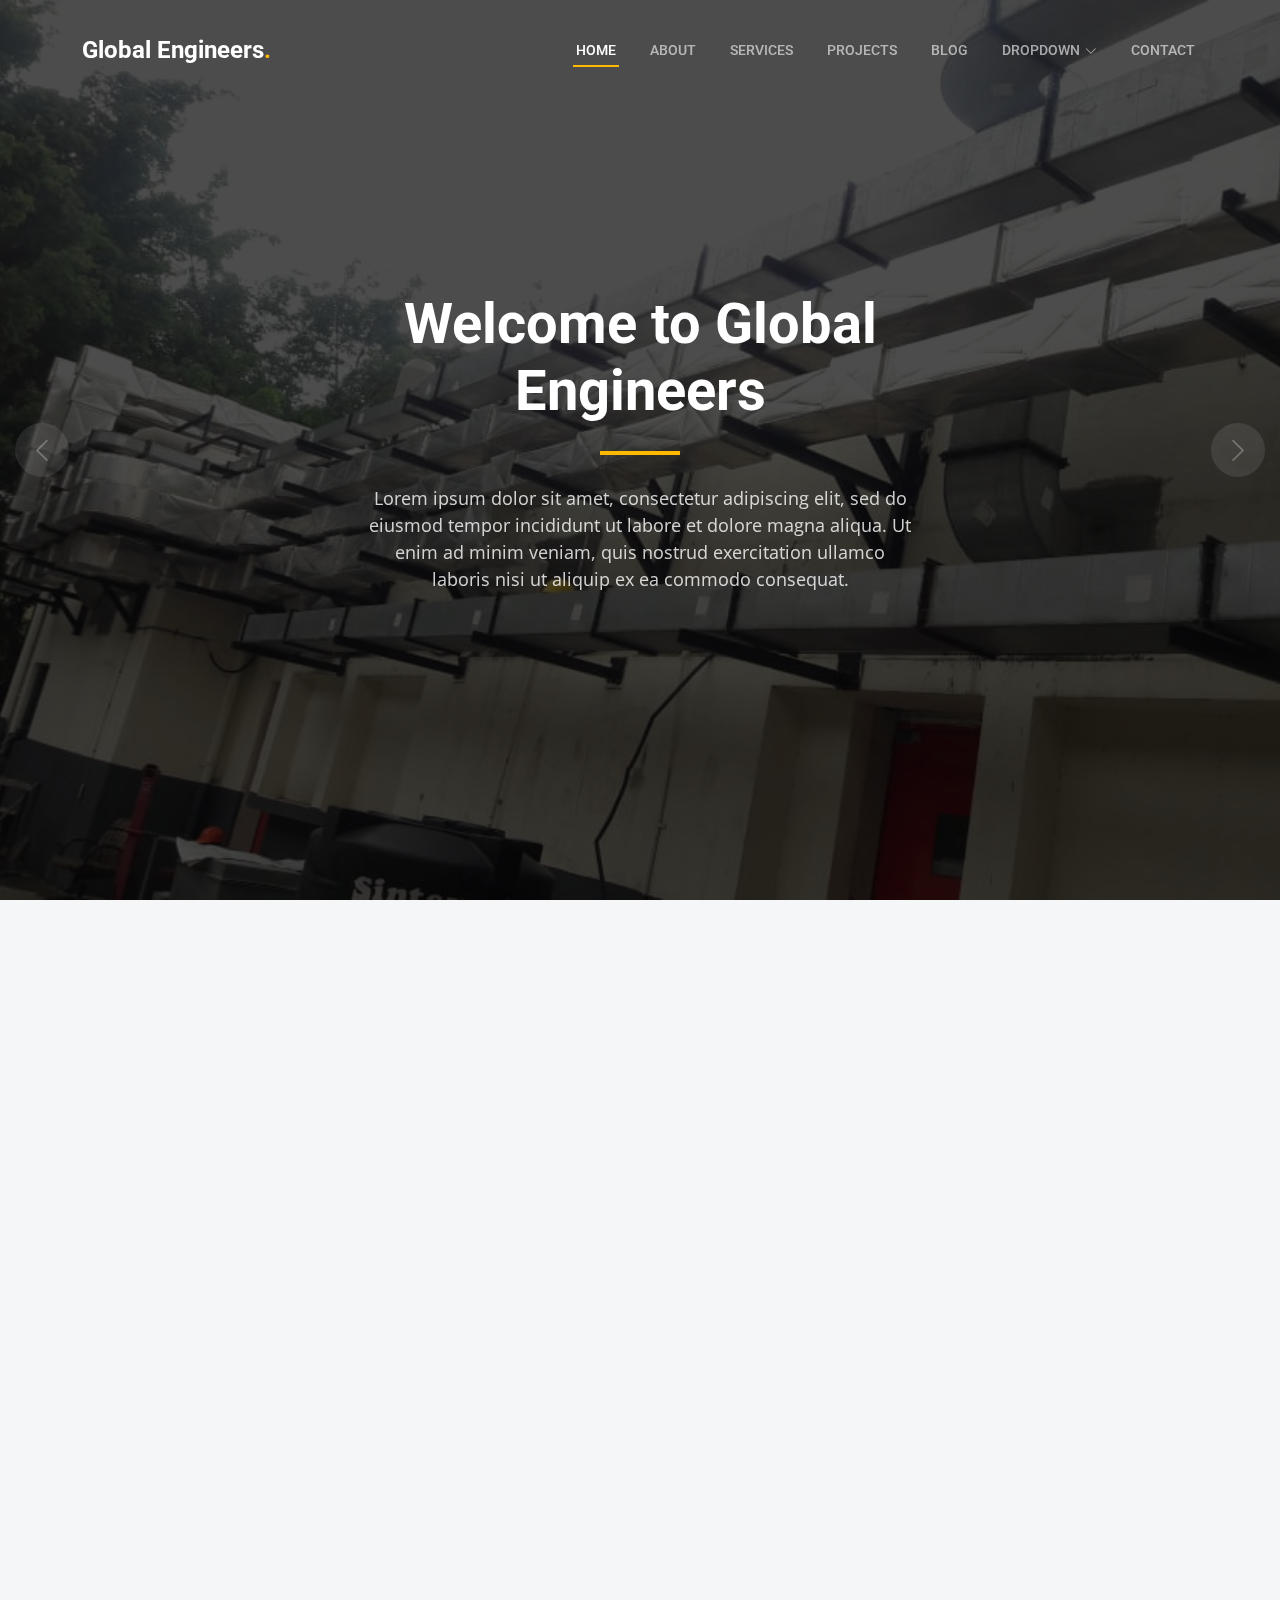
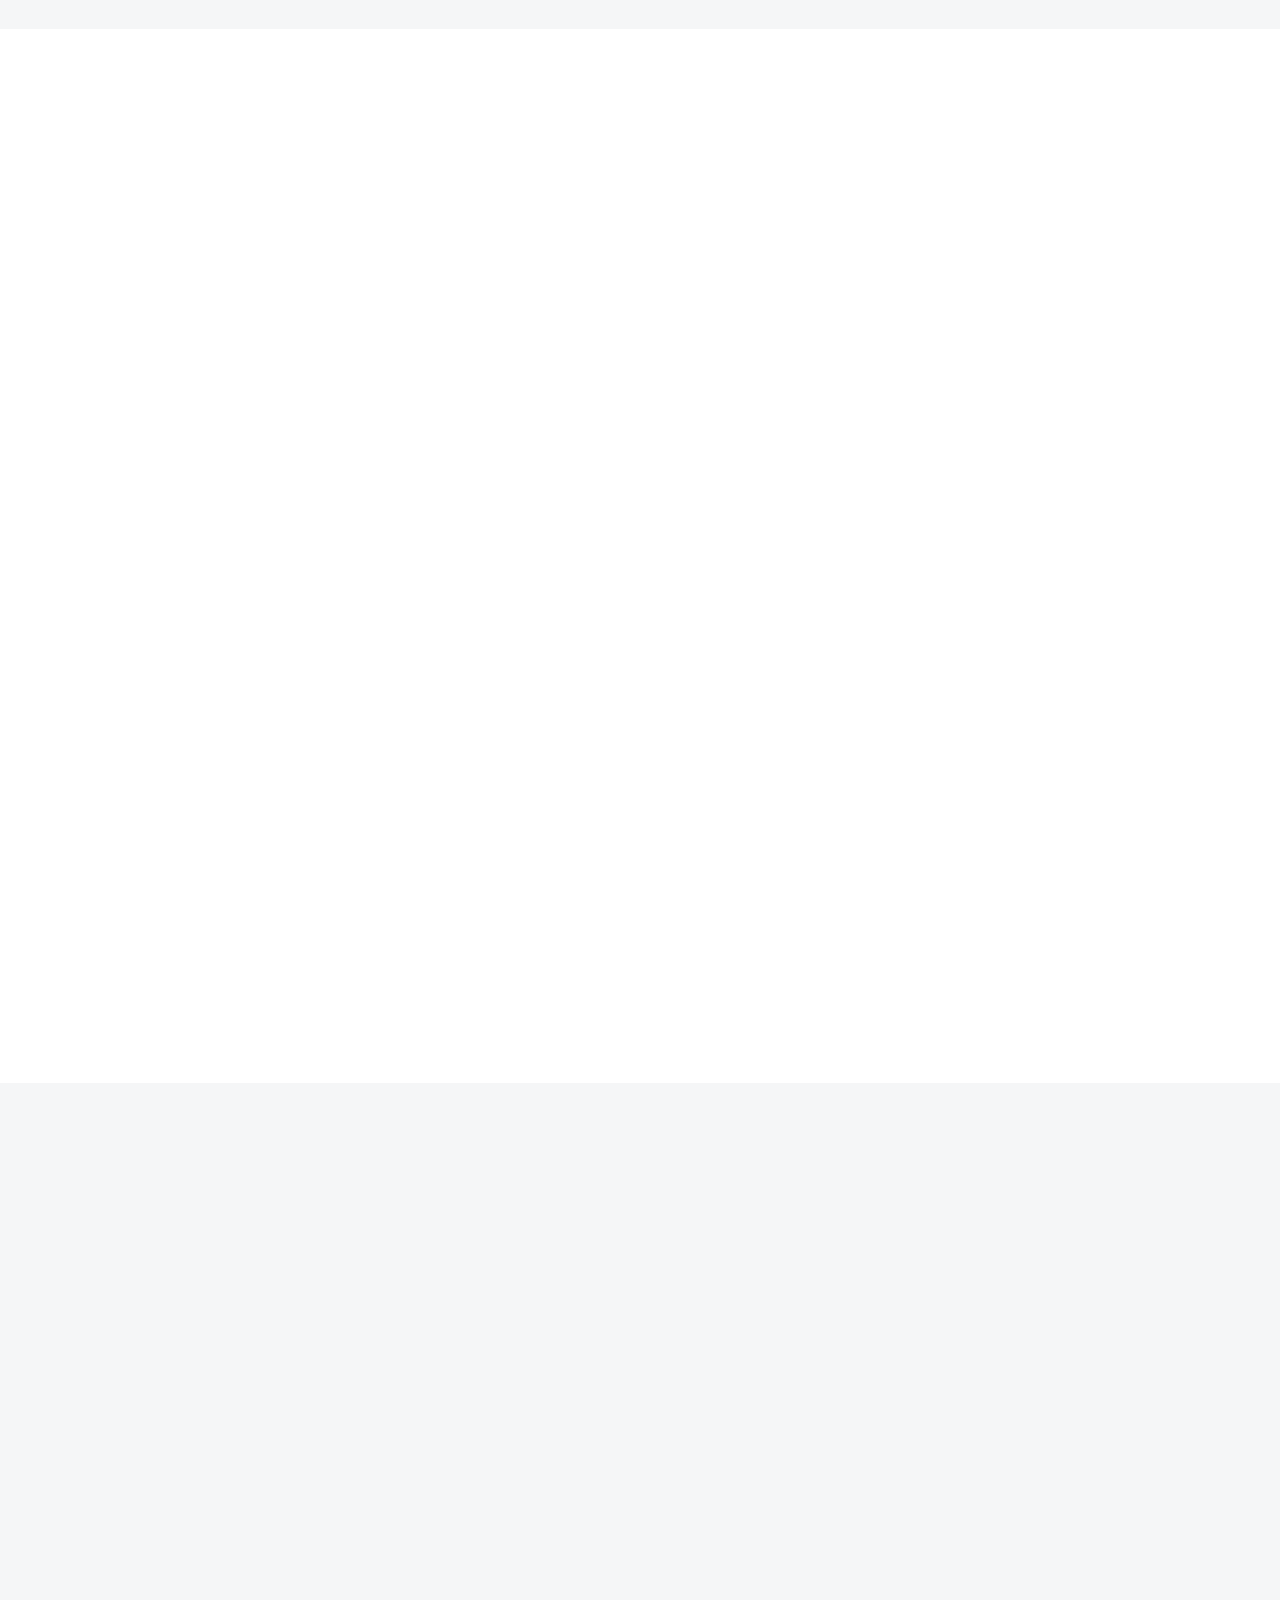
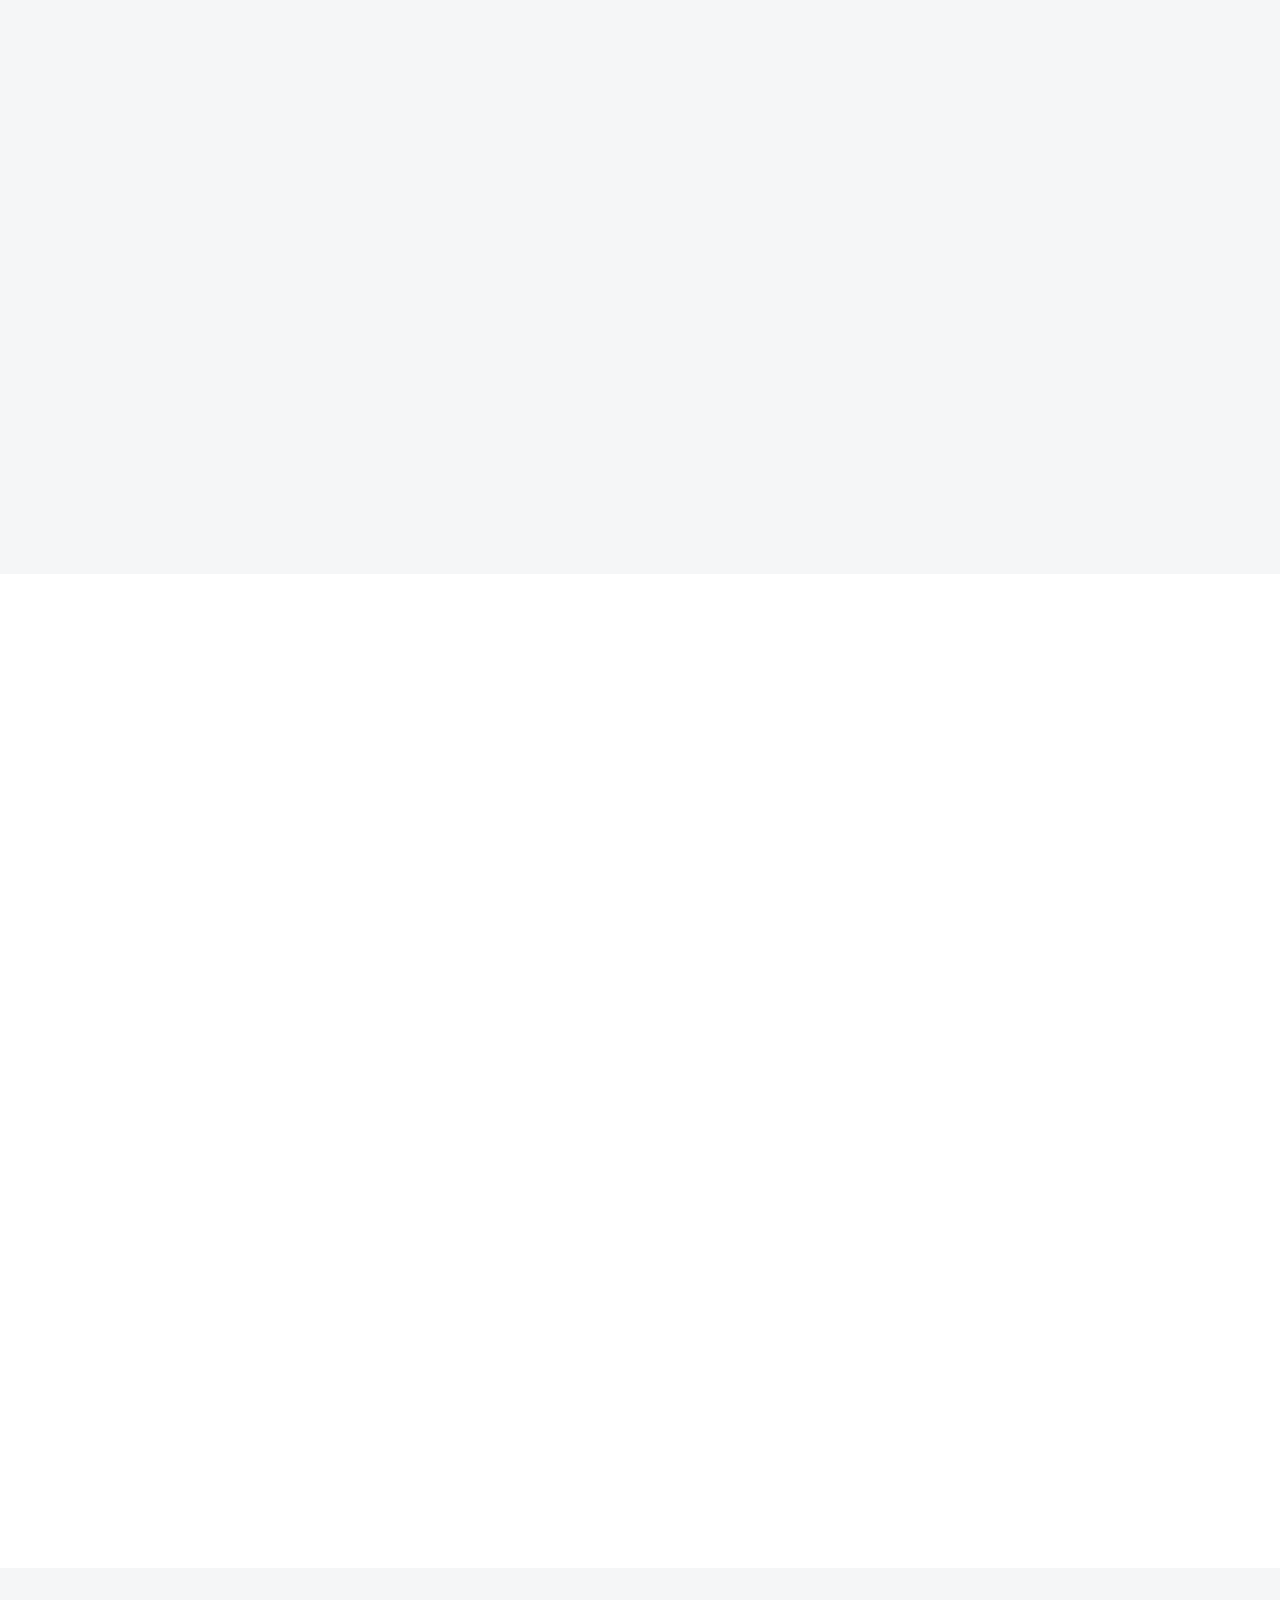
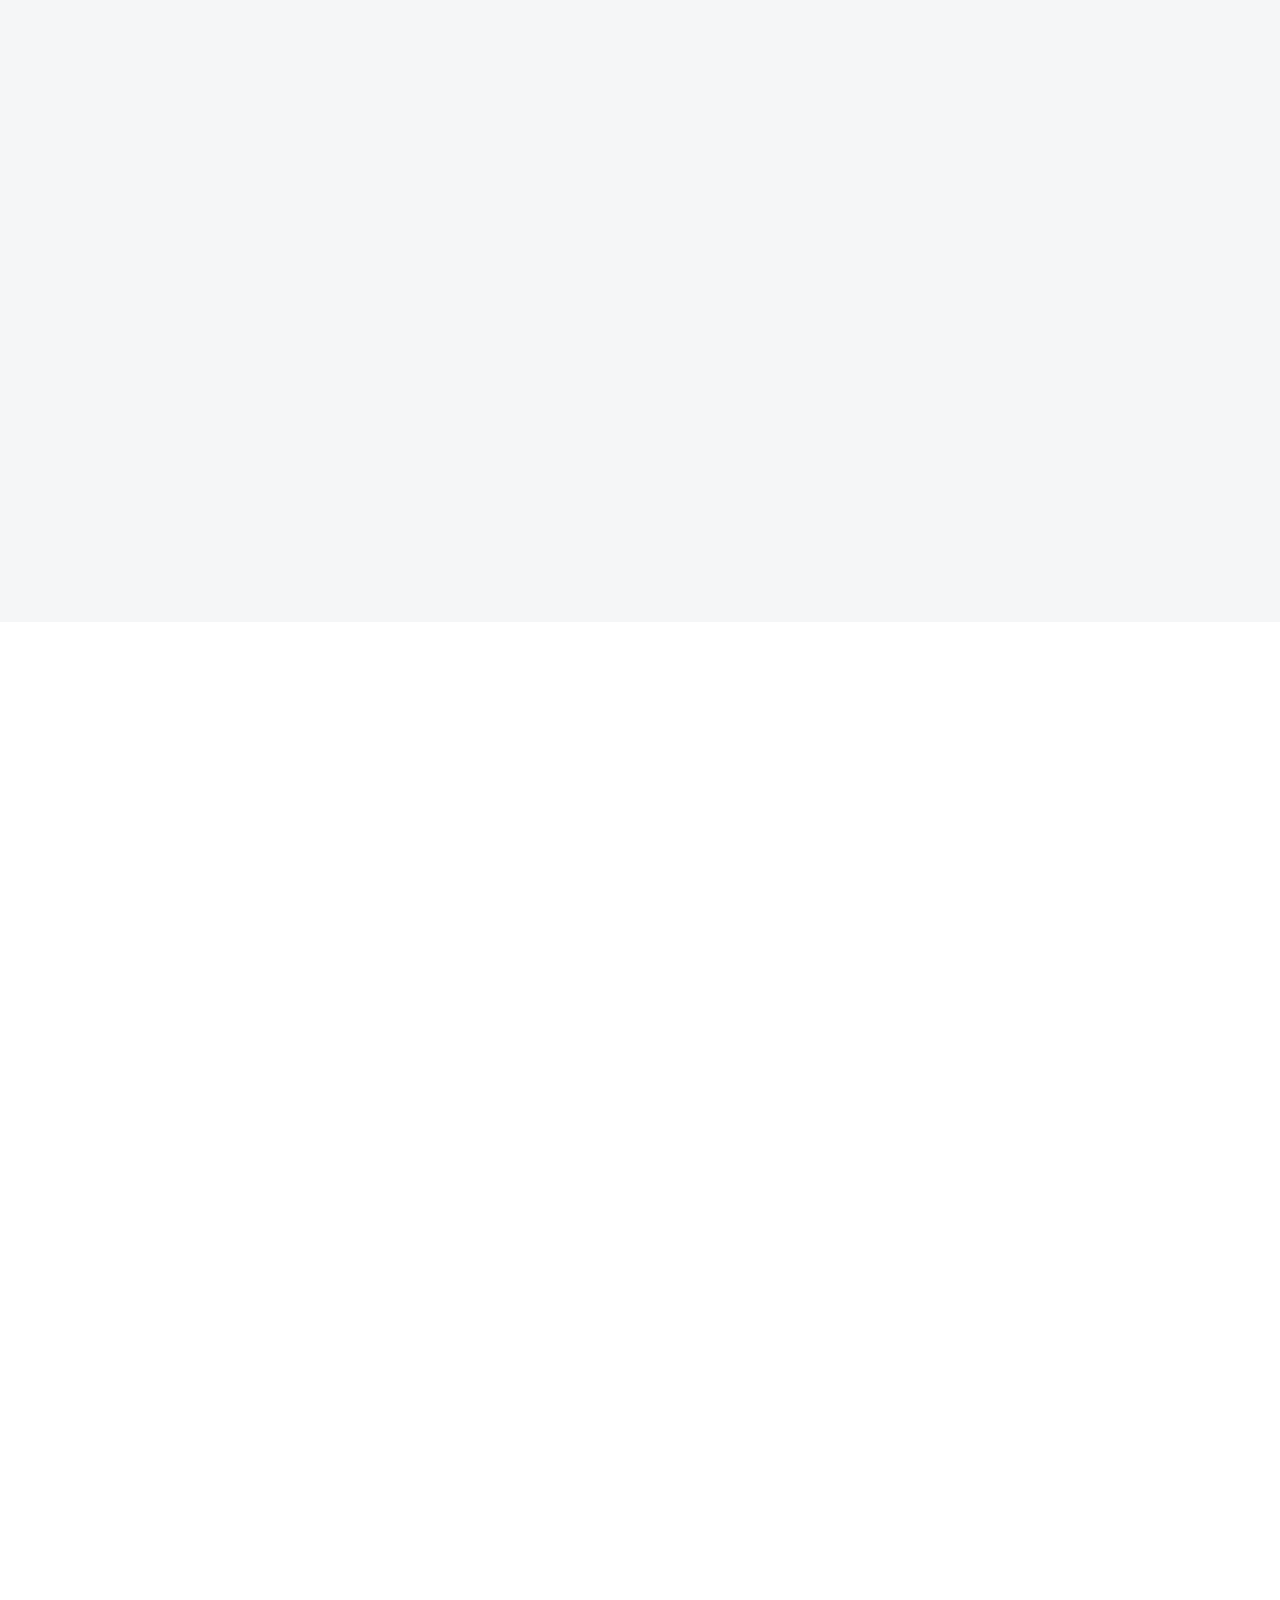
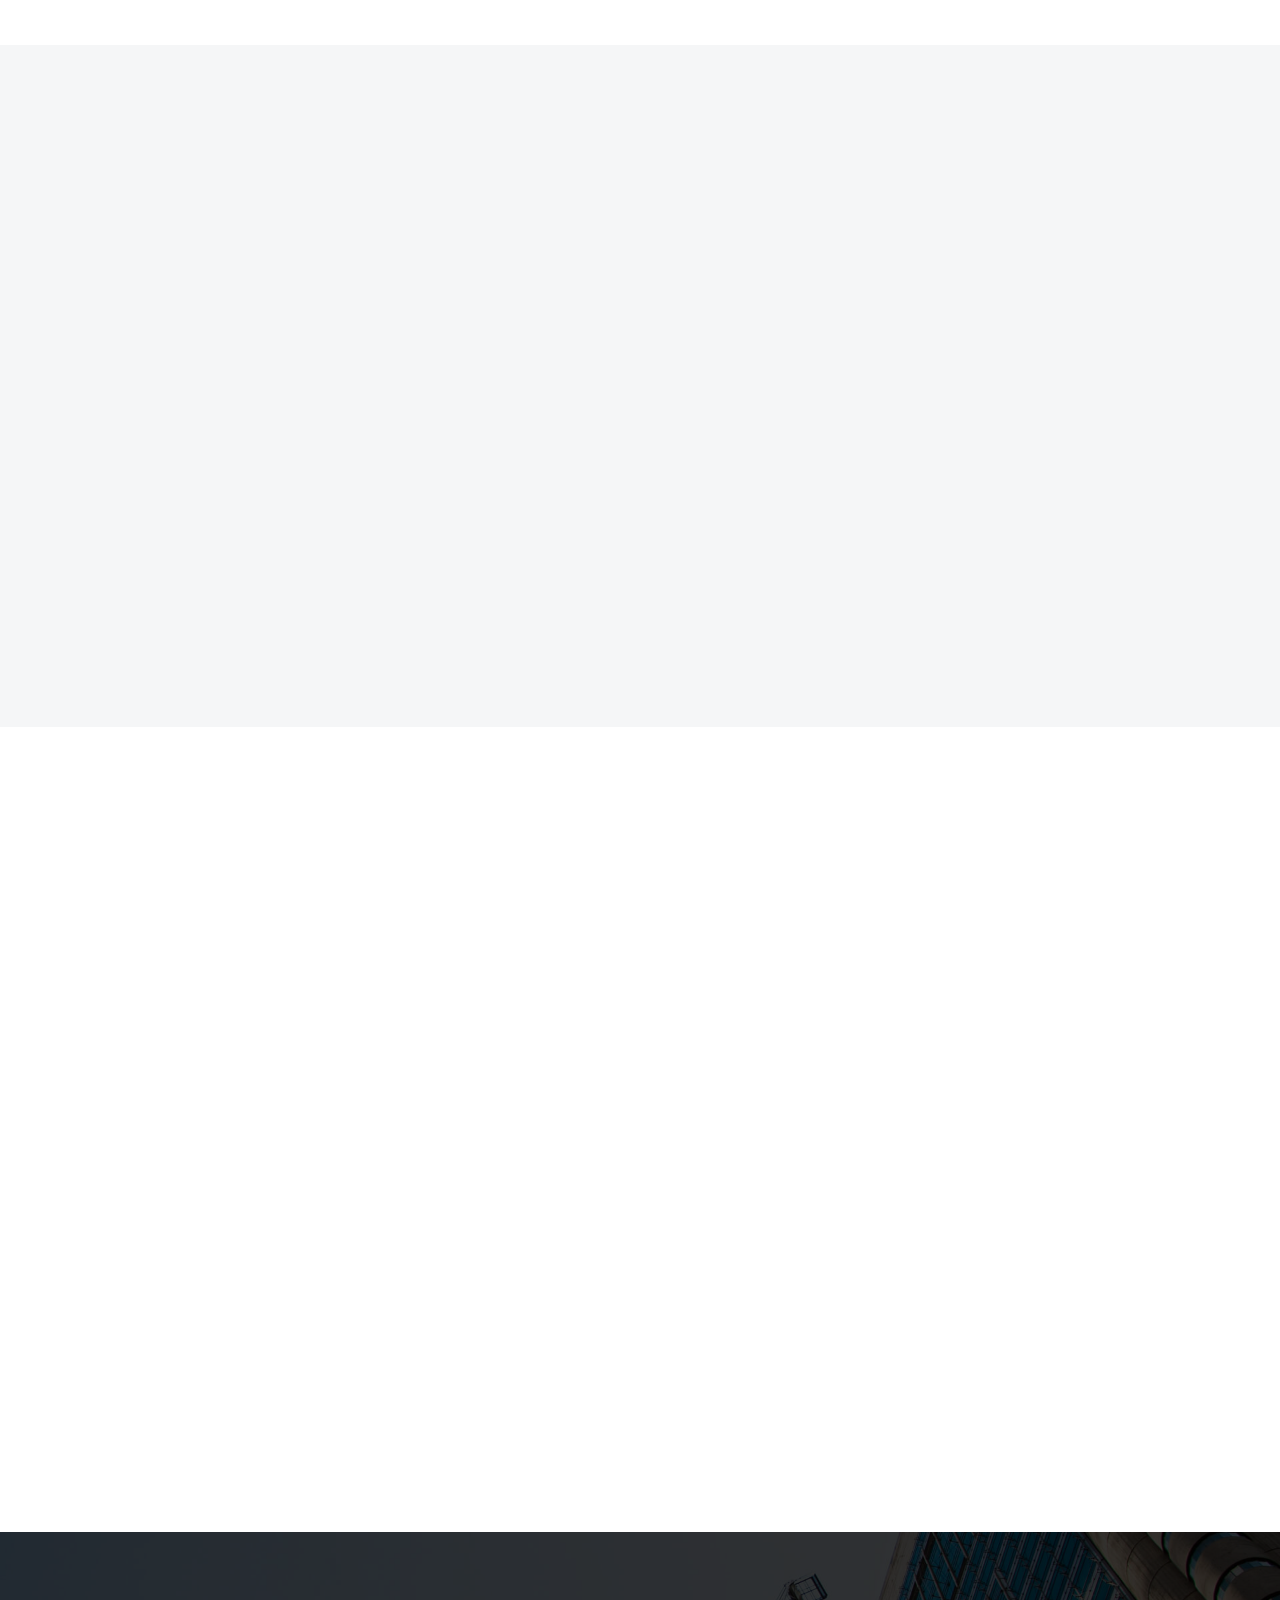
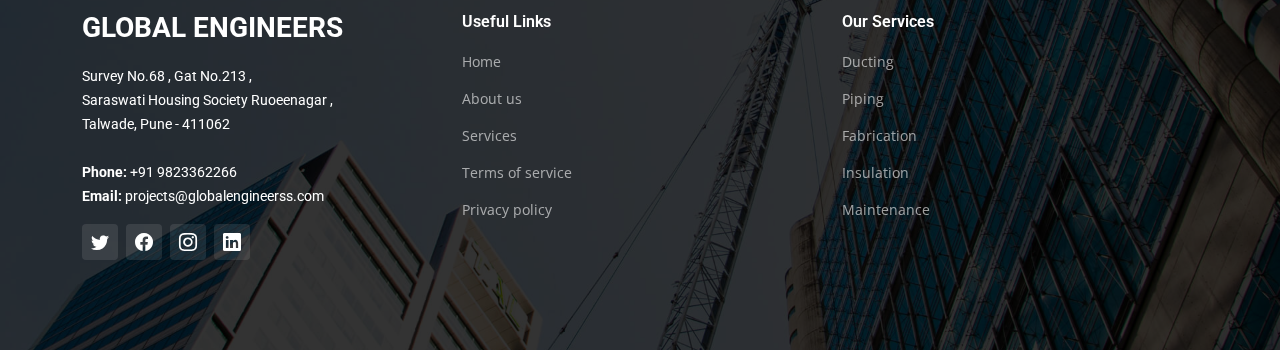
==== commit 85707abc: "changes in about page" ====
--- a/index.html
+++ b/index.html
@@ -5,7 +5,7 @@
   <meta charset="utf-8">
   <meta content="width=device-width, initial-scale=1.0" name="viewport">
 
-  <title>Global Engineers Bootstrap Template - Index</title>
+  <title>Global Engineers</title>
   <meta content="" name="description">
   <meta content="" name="keywords">
 
@@ -908,7 +908,7 @@
                 Saraswati Housing Society Ruoeenagar , <br>
                 Talwade, Pune - 411062<br><br>
                 <strong>Phone:</strong> +91 9823362266<br>
-                <strong>Email:</strong> contact@globalengineerss.com<br>
+                <strong>Email:</strong> projects@globalengineerss.com<br>
               </p>
               <div class="social-links d-flex mt-3">
                 <a href="#" class="d-flex align-items-center justify-content-center"><i class="bi bi-twitter"></i></a>
--- a/assets/css/main.css
+++ b/assets/css/main.css
@@ -1,14 +1,4 @@
-/**
-* Template Name: UpConstruction - v1.0.1
-* Template URL: https://bootstrapmade.com/upconstruction-bootstrap-construction-website-template/
-* Author: BootstrapMade.com
-* License: https://bootstrapmade.com/license/
-*/
-
-/*--------------------------------------------------------------
-# Set main reusable colors and fonts using CSS variables
-# Learn more about CSS variables at https://developer.mozilla.org/en-US/docs/Web/CSS/Using_CSS_custom_properties
---------------------------------------------------------------*/
+
 /* Fonts */
 :root {
   --font-default: Open Sans, system-ui, -apple-system, Segoe UI, Roboto, Helvetica Neue, Arial, Noto Sans, Liberation Sans, sans-serif, Apple Color Emoji, Segoe UI Emoji, Segoe UI Symbol, Noto Color Emoji;
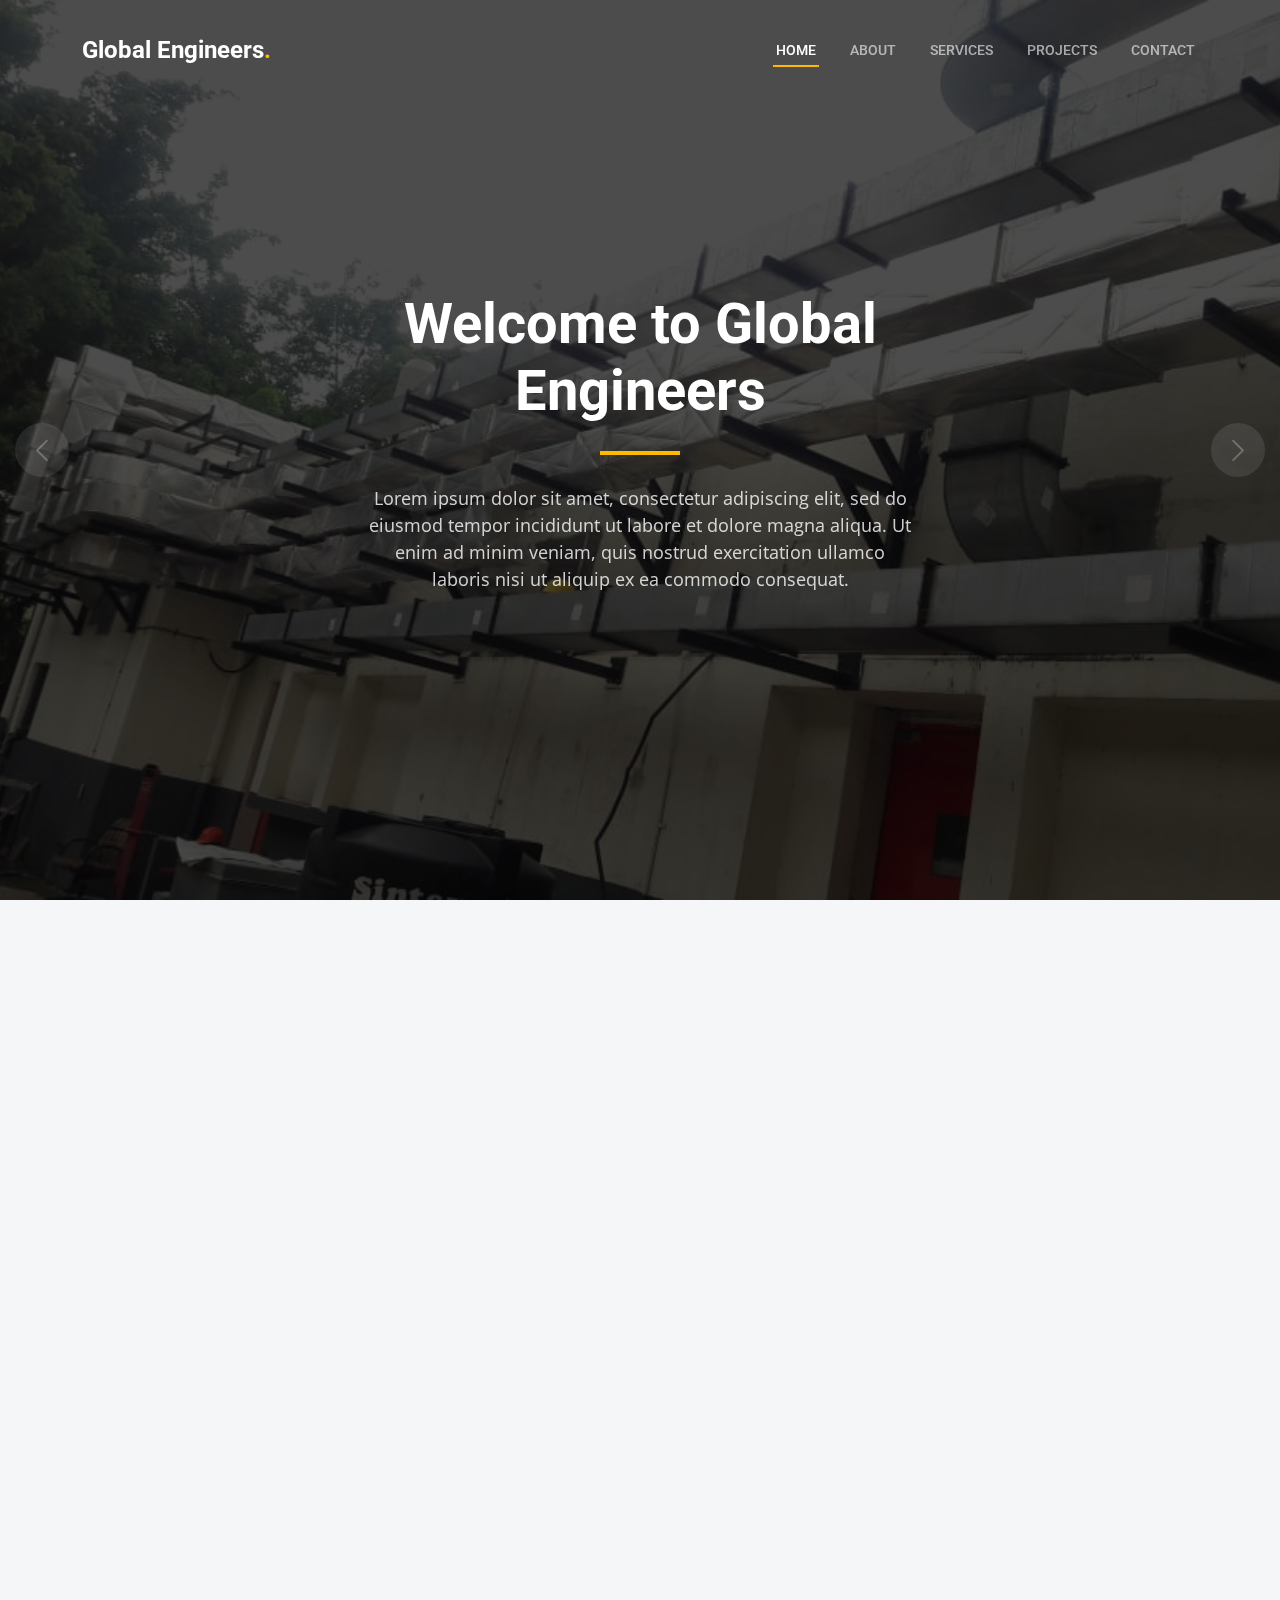
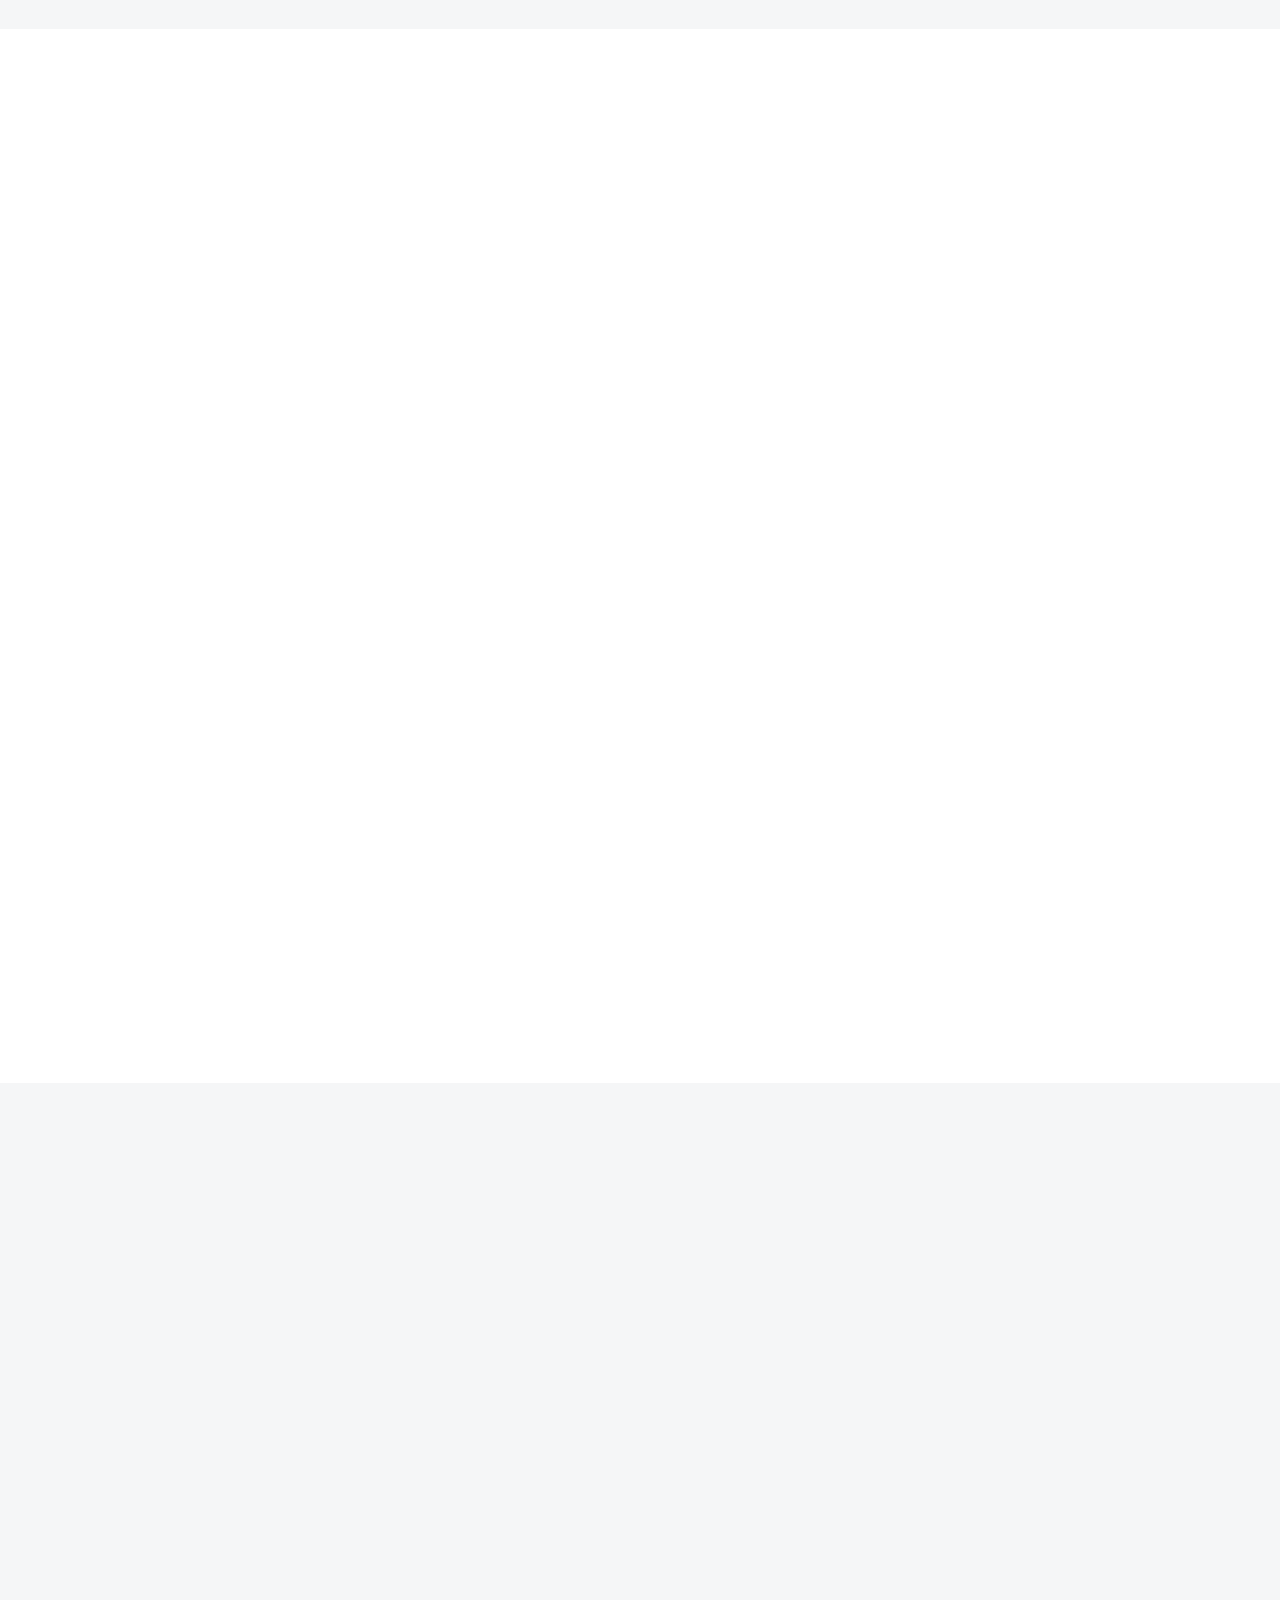
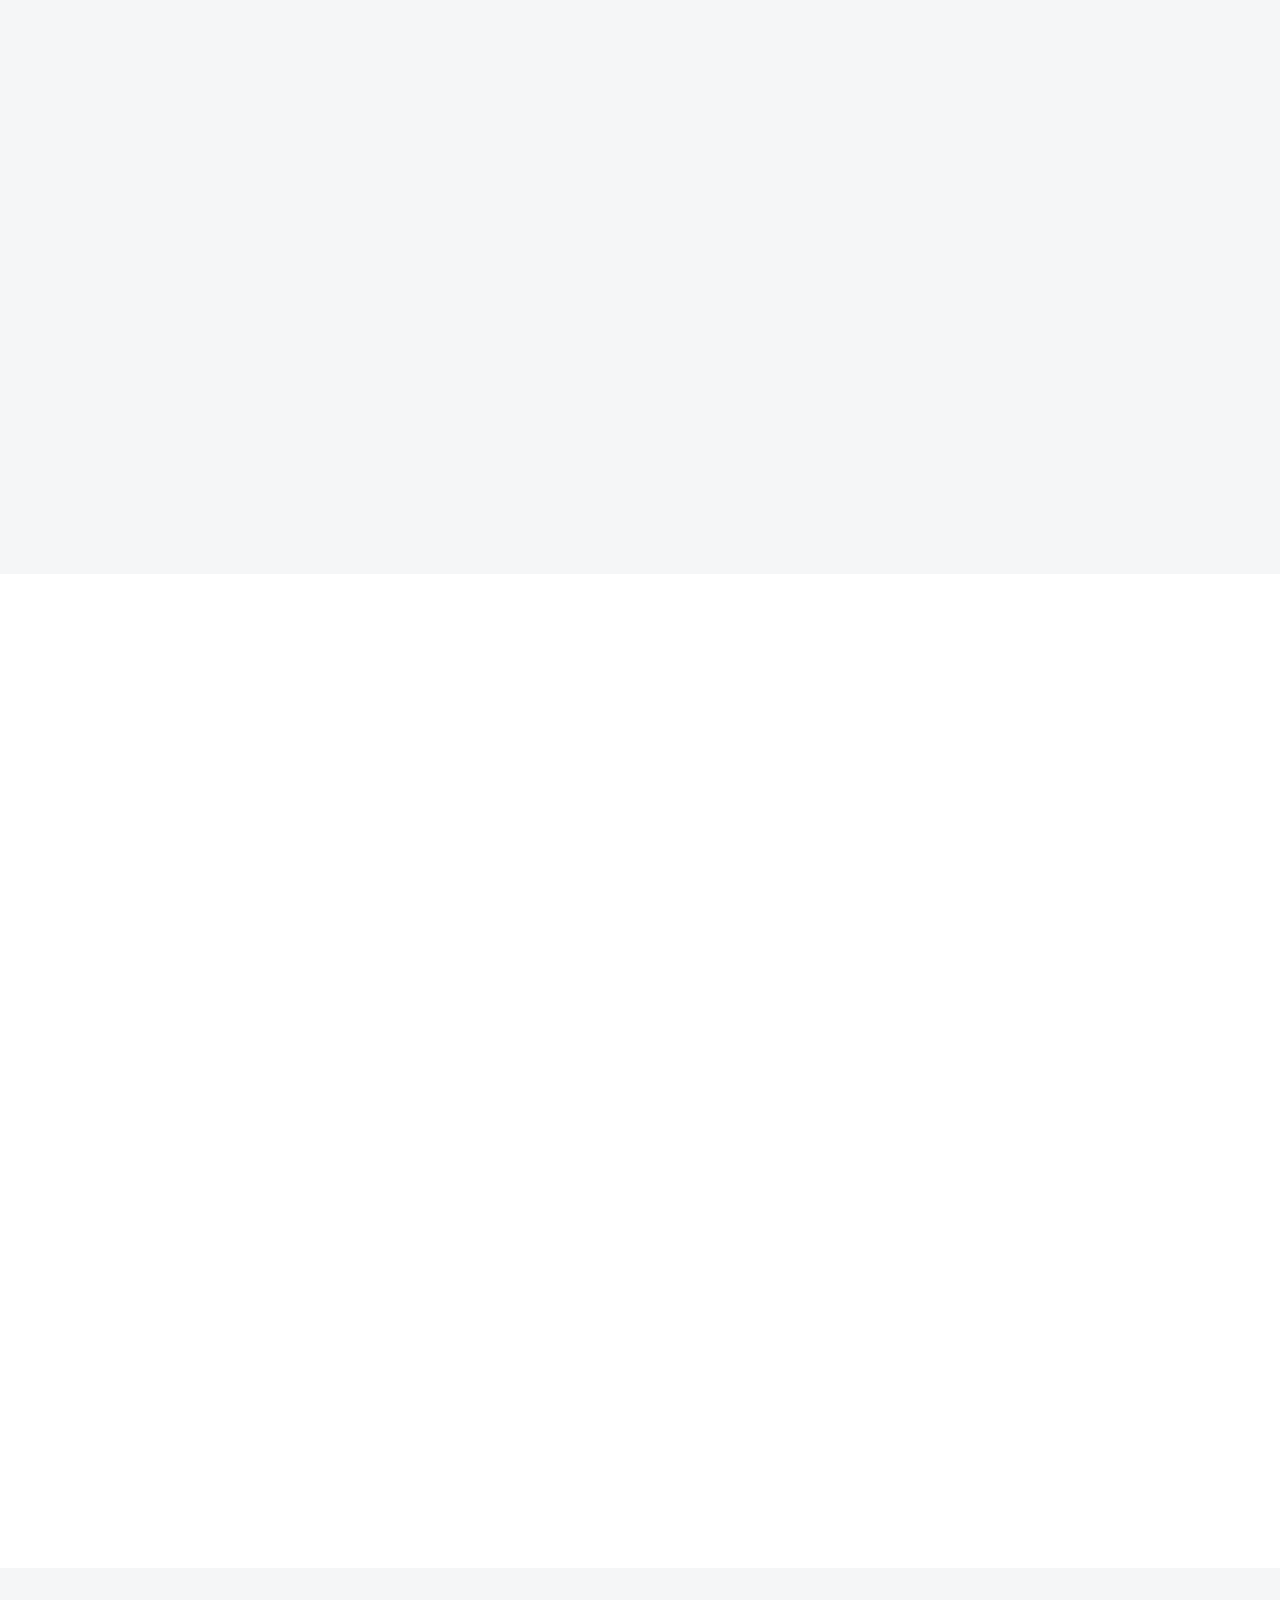
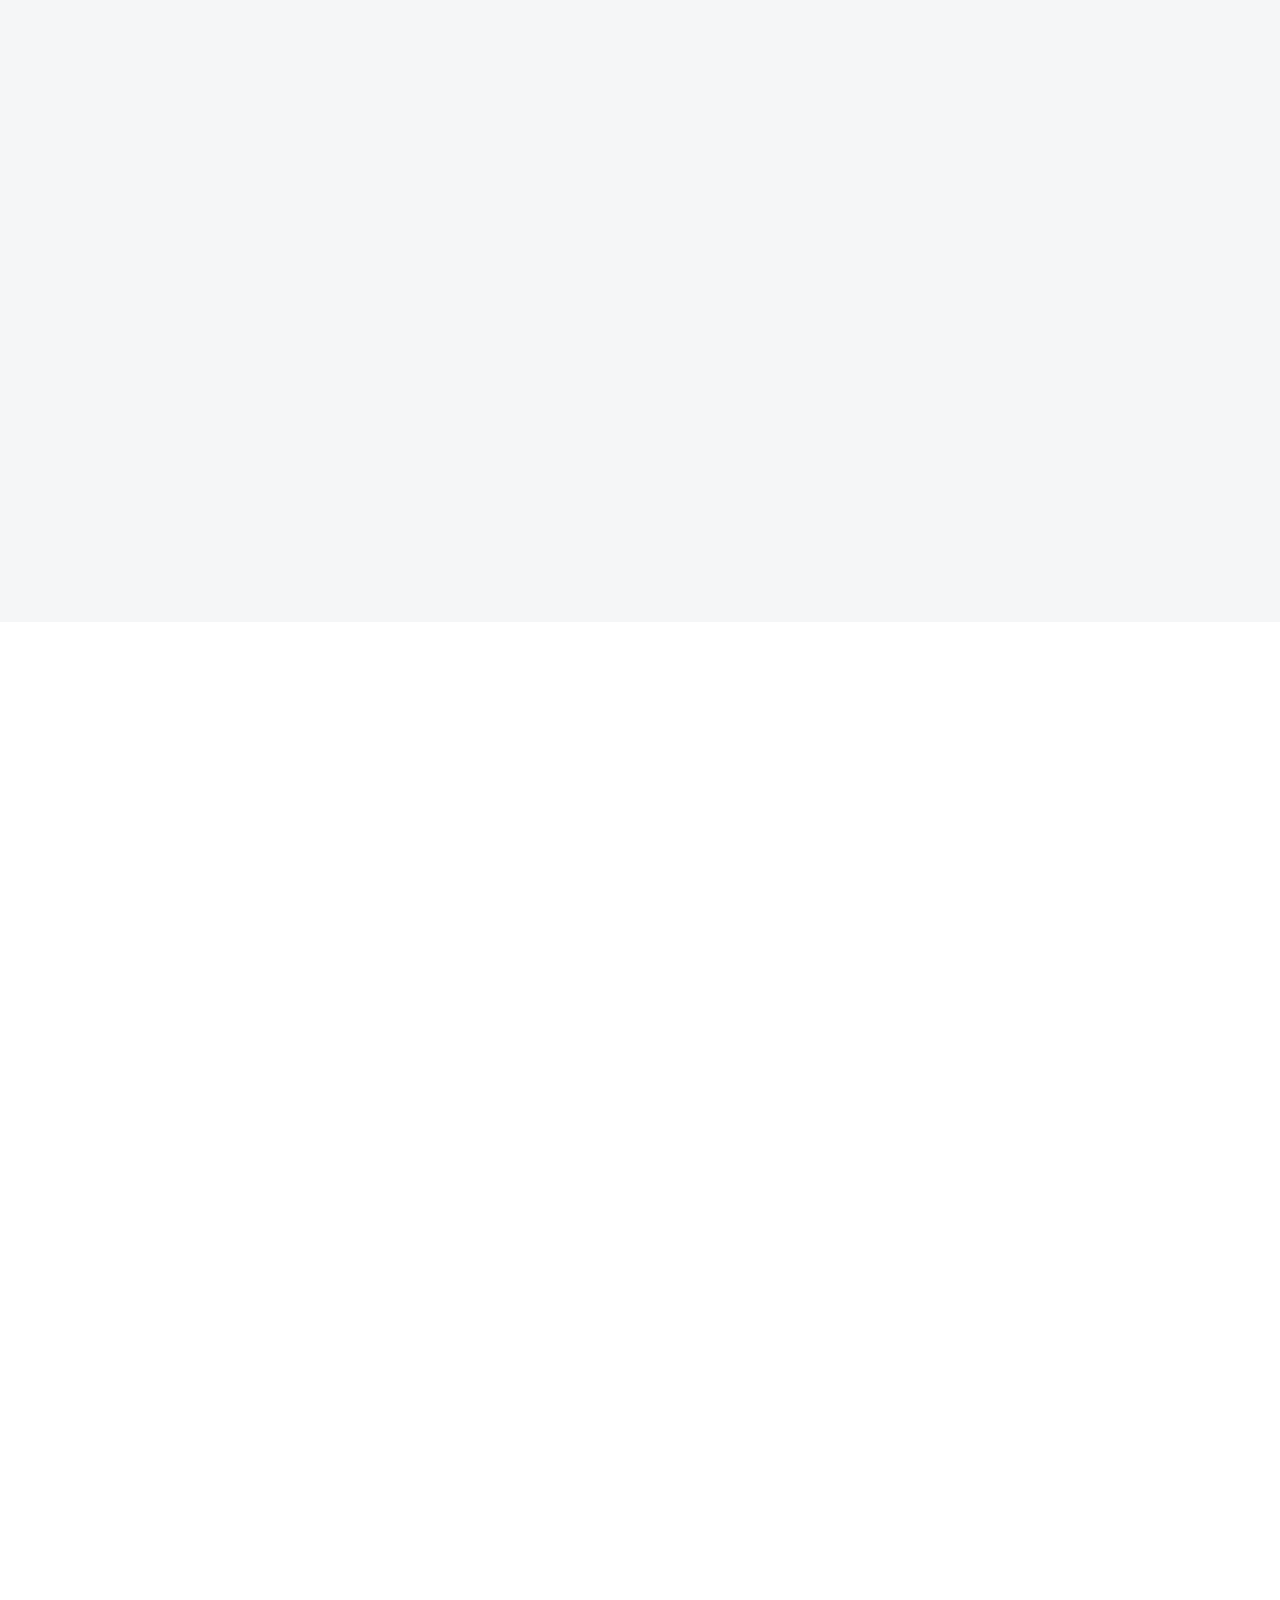
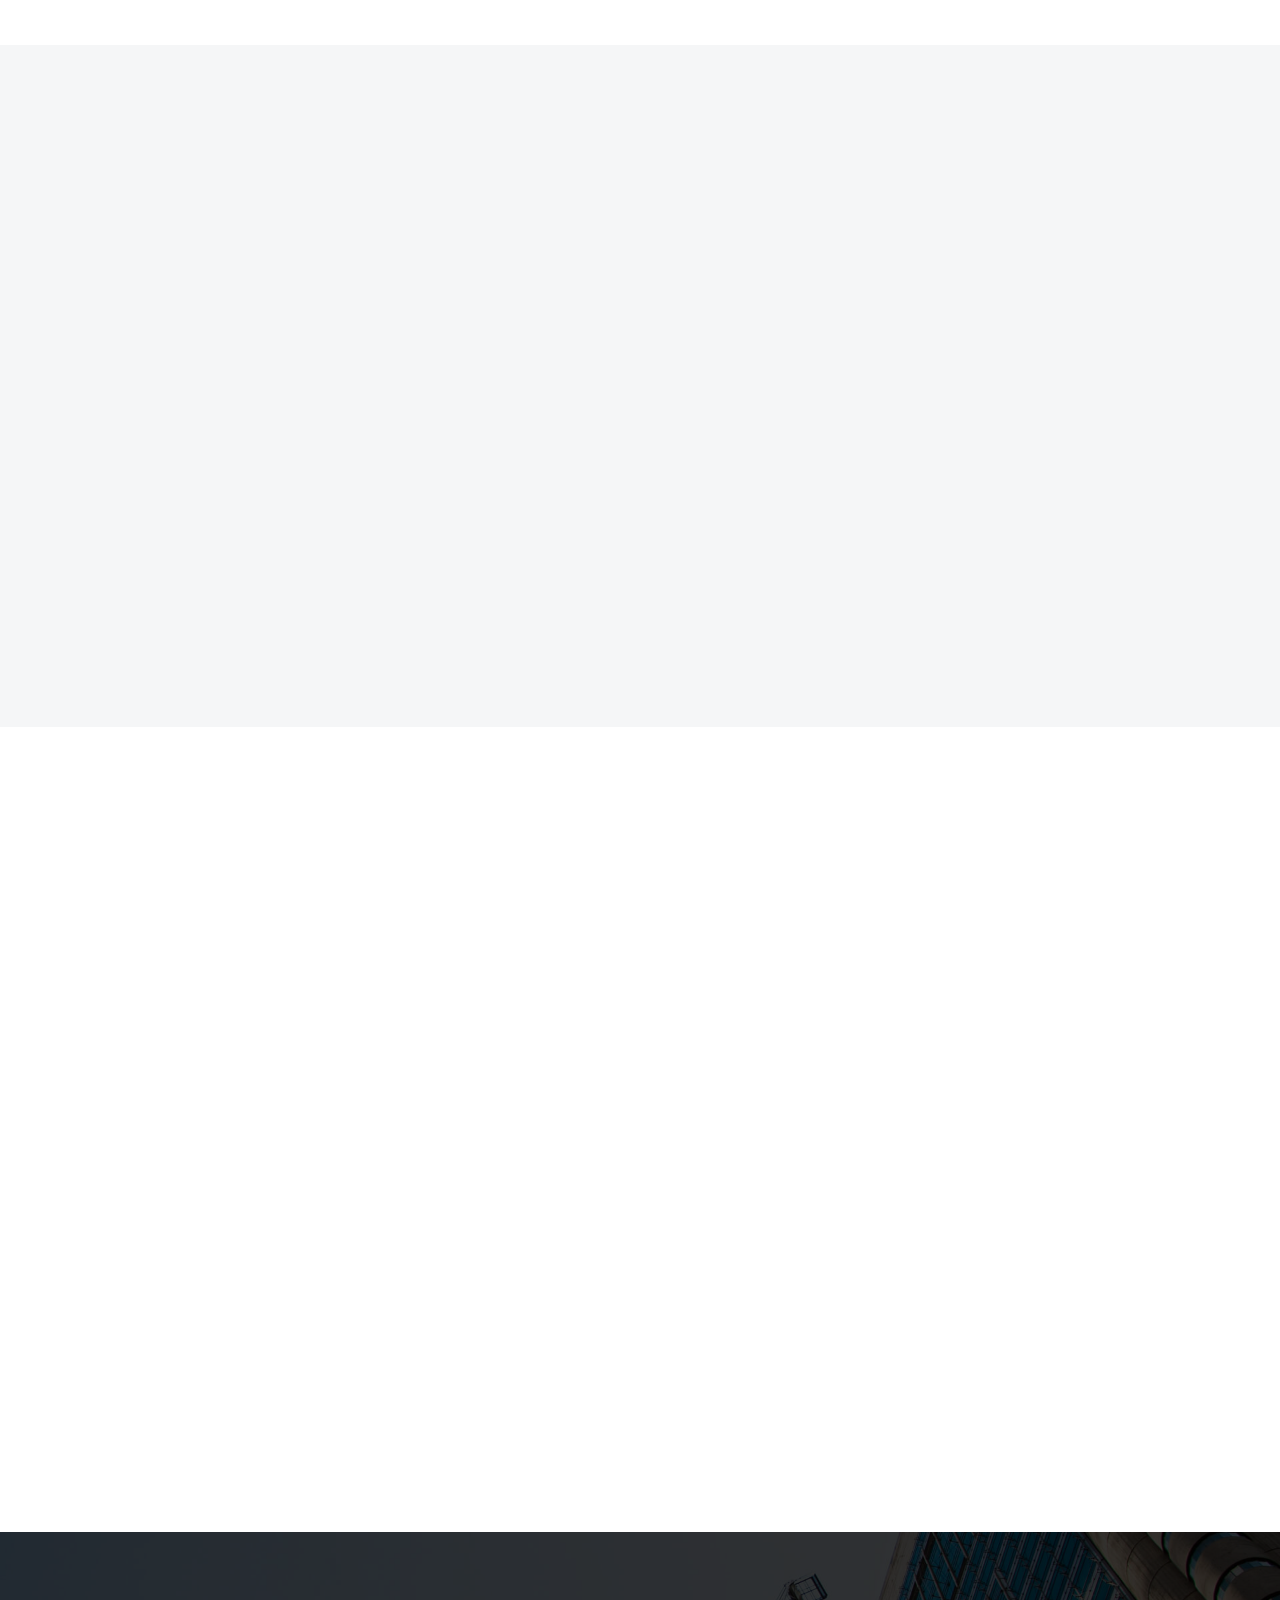
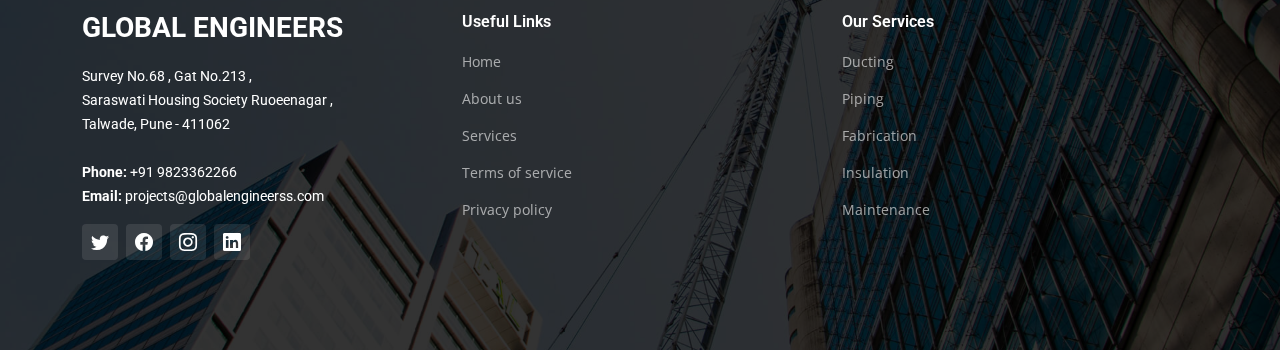
==== commit 71559195: "changes" ====
--- a/index.html
+++ b/index.html
@@ -52,7 +52,7 @@
           <li><a href="about.html">About</a></li>
           <li><a href="services.html">Services</a></li>
           <li><a href="projects.html">Projects</a></li>
-          <li><a href="blog.html">Blog</a></li>
+          <!-- <li><a href="blog.html">Blog</a></li>
           <li class="dropdown"><a href="#"><span>Dropdown</span> <i class="bi bi-chevron-down dropdown-indicator"></i></a>
             <ul>
               <li><a href="#">Dropdown 1</a></li>
@@ -69,10 +69,11 @@
               <li><a href="#">Dropdown 3</a></li>
               <li><a href="#">Dropdown 4</a></li>
             </ul>
-          </li>
+          </li> -->
           <li><a href="contact.html">Contact</a></li>
         </ul>
-      </nav><!-- .navbar -->
+      </nav>
+      <!-- .navbar -->
 
     </div>
   </header><!-- End Header -->
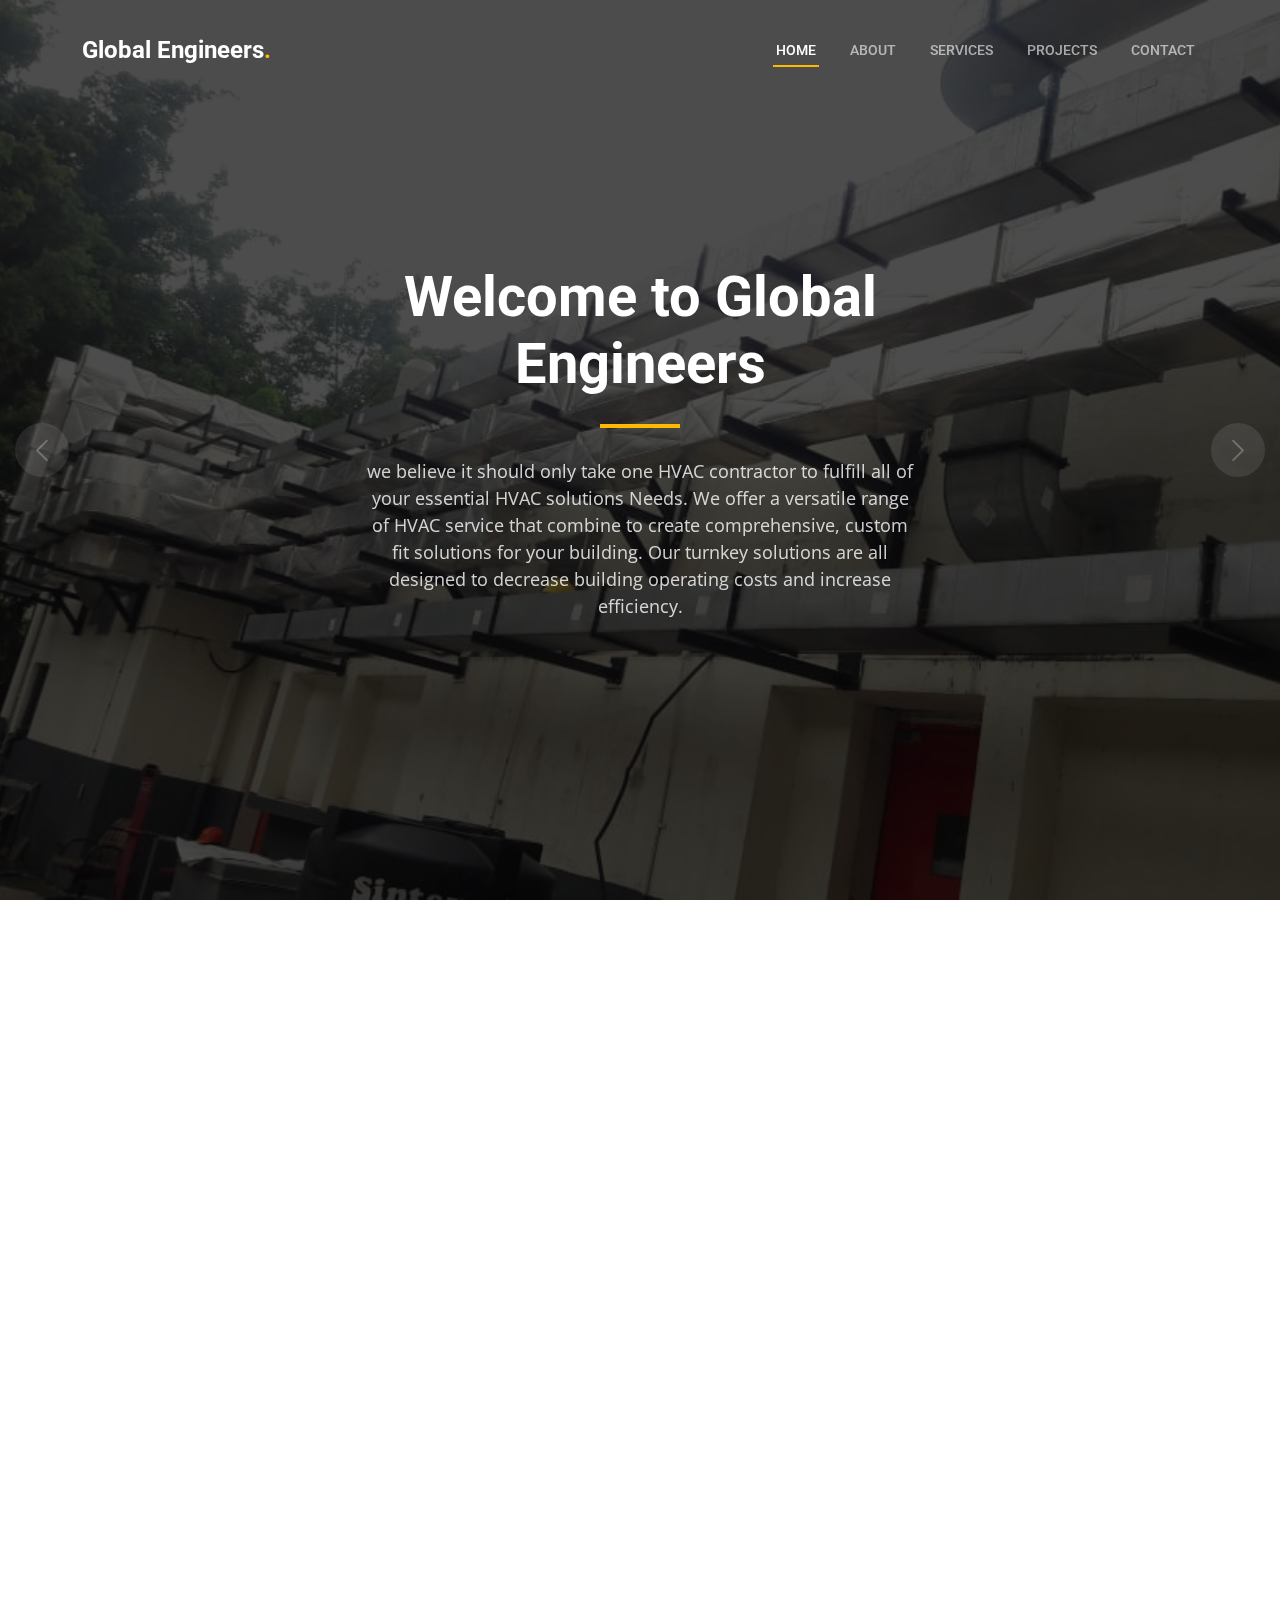
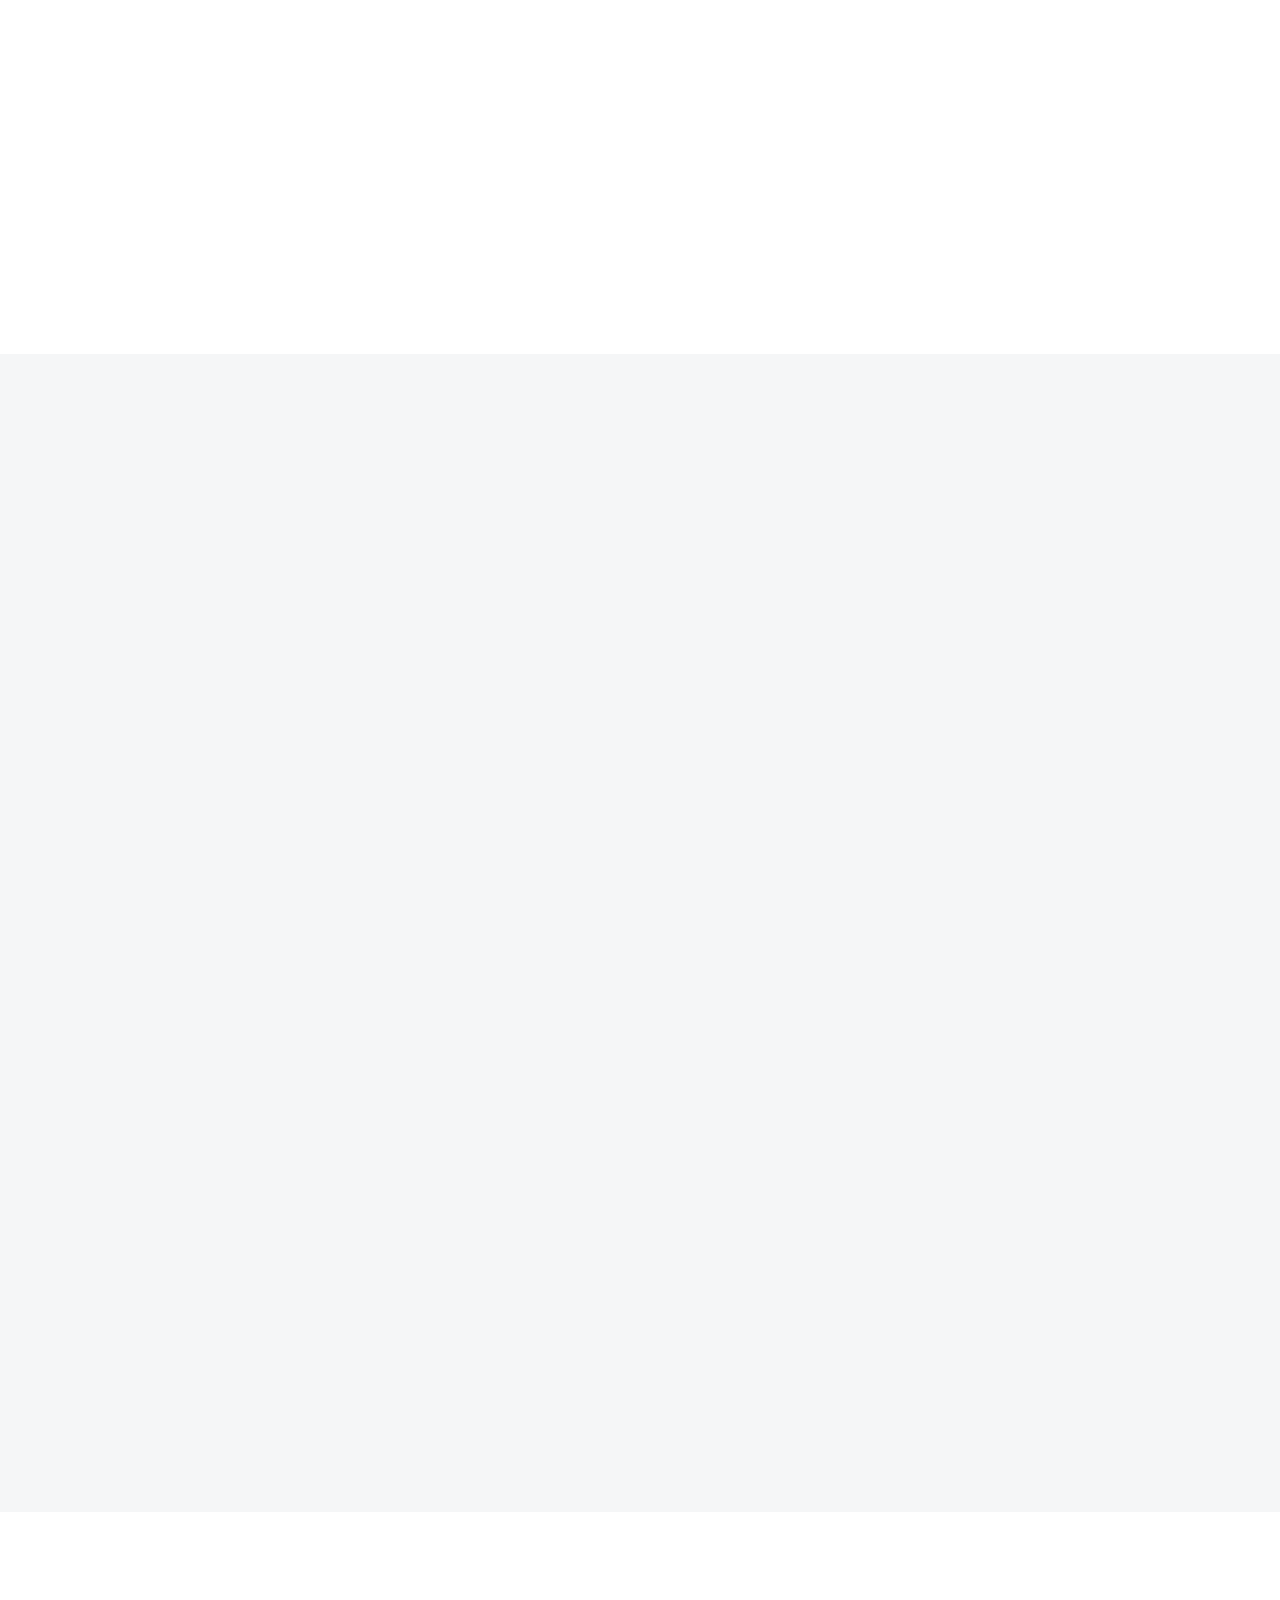
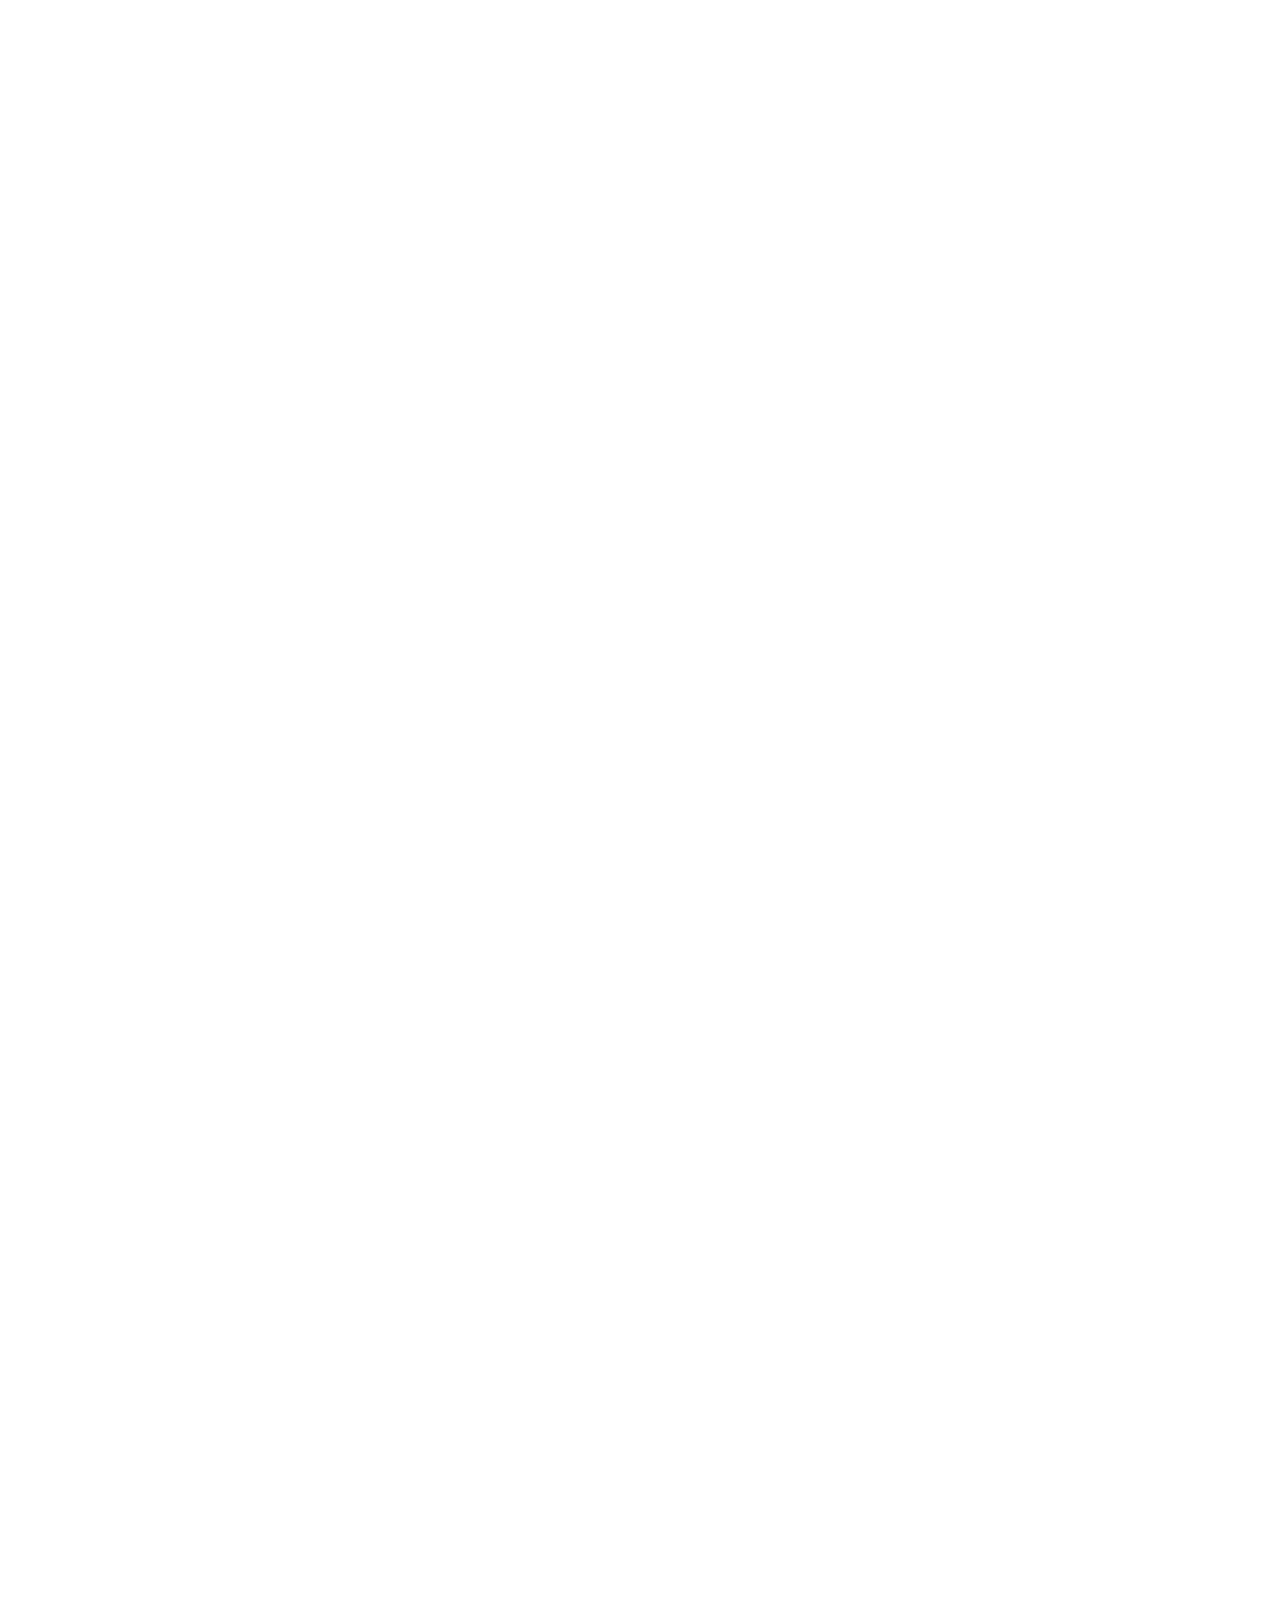
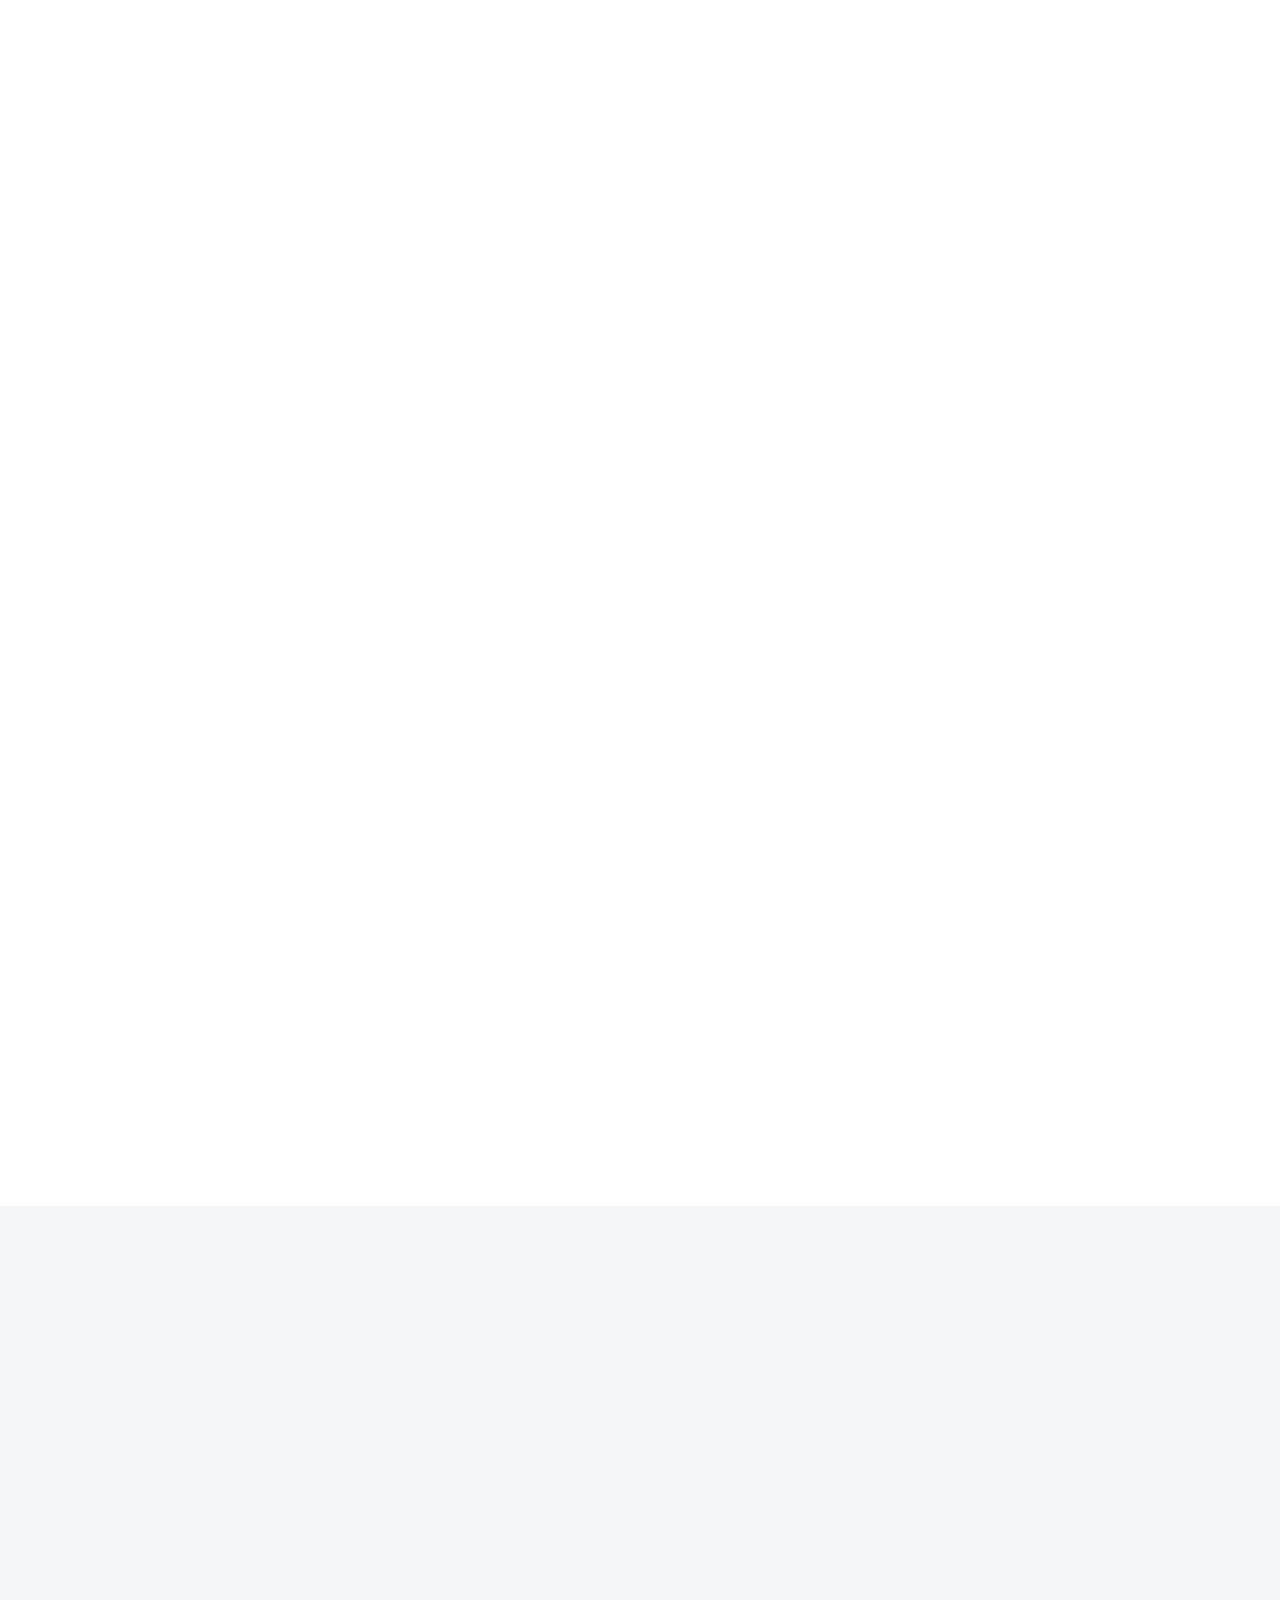
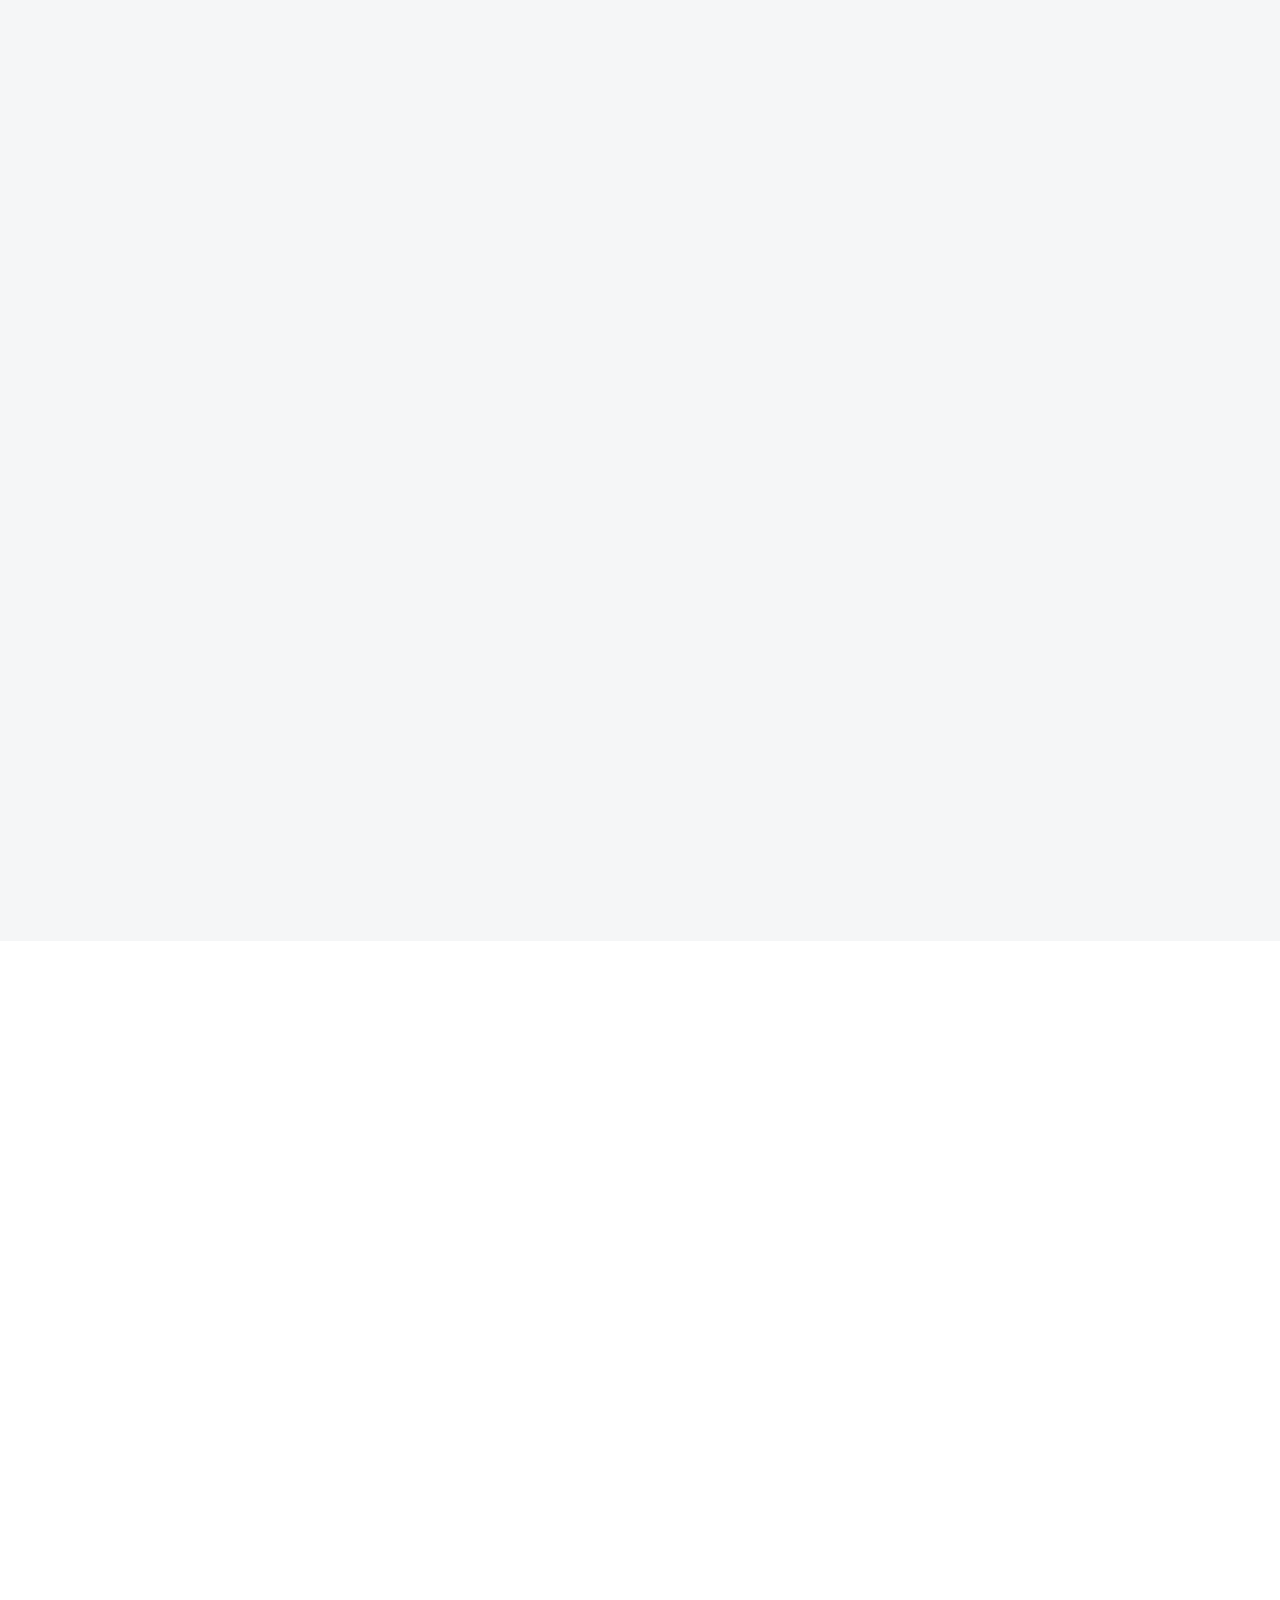
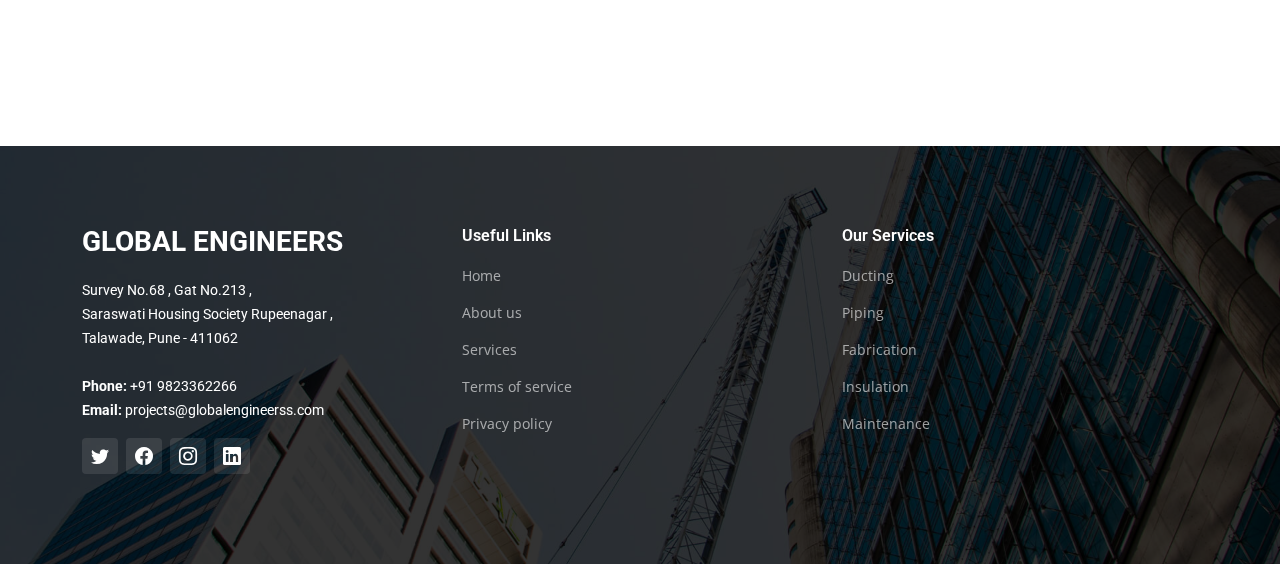
==== commit ac58480d: "changes in index file" ====
--- a/index.html
+++ b/index.html
@@ -86,7 +86,8 @@
         <div class="row justify-content-center">
           <div class="col-lg-6 text-center">
             <h2 data-aos="fade-down">Welcome to <span>Global Engineers</span></h2>
-            <p data-aos="fade-up">Lorem ipsum dolor sit amet, consectetur adipiscing elit, sed do eiusmod tempor incididunt ut labore et dolore magna aliqua. Ut enim ad minim veniam, quis nostrud exercitation ullamco laboris nisi ut aliquip ex ea commodo consequat.</p>
+            <p data-aos="fade-up"> we believe it should only take one HVAC contractor to fulfill all of your essential HVAC solutions Needs. We offer a versatile range of HVAC service that combine to create comprehensive, custom fit solutions for your building.
+              Our turnkey solutions are all designed to decrease building operating costs and increase efficiency.</p>
             <!-- <a data-aos="fade-up" data-aos-delay="200" href="#get-started" class="btn-get-started">Get Started</a> -->
           </div>
         </div>
@@ -115,58 +116,7 @@
 
   <main id="main">
 
-    <!-- ======= Get Started Section ======= -->
-    <section id="get-started" class="get-started section-bg">
-      <div class="container">
-
-        <div class="row justify-content-between gy-4">
-
-          <div class="col-lg-6 d-flex align-items-center" data-aos="fade-up">
-            <div class="content">
-              <h3>Minus hic non reiciendis ea possimus at quia.</h3>
-              <p>Rem id rerum. Debitis deserunt quidem delectus expedita ducimus dolor. Aut iusto ipsa. Eos ipsum nobis ipsa soluta itaque perspiciatis fuga ipsum perspiciatis. Eum amet fugiat totam nisi possimus ut delectus dicta.
-              <p>Aliquam velit deserunt autem. Inventore et saepe. Tenetur suscipit eligendi labore culpa eos. Deserunt porro magni qui necessitatibus dolorem at animi cupiditate.</p>
-            </div>
-          </div>
-
-          <div class="col-lg-5" data-aos="fade">
-            <form action="forms/quote.php" method="post" class="php-email-form">
-              <h3>Get a quote</h3>
-              <p>Vel nobis odio laboriosam et hic voluptatem. Inventore vitae totam. Rerum repellendus enim linead sero park flows.</p>
-              <div class="row gy-3">
-
-                <div class="col-md-12">
-                  <input type="text" name="name" class="form-control" placeholder="Name" required>
-                </div>
-
-                <div class="col-md-12 ">
-                  <input type="email" class="form-control" name="email" placeholder="Email" required>
-                </div>
-
-                <div class="col-md-12">
-                  <input type="text" class="form-control" name="phone" placeholder="Phone" required>
-                </div>
-
-                <div class="col-md-12">
-                  <textarea class="form-control" name="message" rows="6" placeholder="Message" required></textarea>
-                </div>
-
-                <div class="col-md-12 text-center">
-                  <div class="loading">Loading</div>
-                  <div class="error-message"></div>
-                  <div class="sent-message">Your quote request has been sent successfully. Thank you!</div>
-
-                  <button type="submit">Get a quote</button>
-                </div>
-
-              </div>
-            </form>
-          </div><!-- End Quote Form -->
-
-        </div>
-
-      </div>
-    </section><!-- End Get Started Section -->
+   
 
     <!-- ======= Constructions Section ======= -->
     <section id="constructions" class="constructions">
@@ -174,7 +124,10 @@
 
         <div class="section-header">
           <h2>Our Work</h2>
-          <p>Nulla dolorum nulla nesciunt rerum facere sed ut inventore quam porro nihil id ratione ea sunt quis dolorem dolore earum</p>
+          <p>
+            A Local Heating, Air Conditioning, Refrigeration And Ventilation Company
+            Offering Sales, Service, Repair, Maintenance And Installation In All Over Pune, Maharashtra.
+          </p>
         </div>
 
         <div class="row gy-4">
@@ -255,7 +208,7 @@
 
         <div class="section-header">
           <h2>Services</h2>
-          <p>Voluptatem quibusdam ut ullam perferendis repellat non ut consequuntur est eveniet deleniti fignissimos eos quam</p>
+          <p>We provide effective services with dynamic rate </p>
         </div>
 
         <div class="row gy-4">
@@ -266,8 +219,10 @@
                 <i class="fa-solid fa-mountain-city"></i>
               </div>
               <h3>Ducting</h3>
-              <p>Provident nihil minus qui consequatur non omnis maiores. Eos accusantium minus dolores iure perferendis tempore et consequatur.</p>
-              <a href="service-details.html" class="readmore stretched-link">Learn more <i class="bi bi-arrow-right"></i></a>
+              <p>
+                Ducts are conduits or passages used in heating, ventilation, and air conditioning (HVAC) to deliver and remove air. The needed airflows include, for example, supply air, return air, and exhaust air. Ducts commonly also deliver ventilation air as part of the supply air.
+              </p>
+              <!-- <a href="service-details.html" class="readmore stretched-link">Learn more <i class="bi bi-arrow-right"></i></a> -->
             </div>
           </div><!-- End Service Item -->
 
@@ -277,8 +232,10 @@
                 <i class="fa-solid fa-arrow-up-from-ground-water"></i>
               </div>
               <h3>Piping</h3>
-              <p>Ut autem aut autem non a. Sint sint sit facilis nam iusto sint. Libero corrupti neque eum hic non ut nesciunt dolorem.</p>
-              <a href="service-details.html" class="readmore stretched-link">Learn more <i class="bi bi-arrow-right"></i></a>
+              <p>
+                HVAC piping delivers hot water, cooled water, refrigerant, condensate, steam, and gas to and from your HVAC components. Its effectiveness is largely influenced by the materials used to make it.
+              </p>
+              <!-- <a href="service-details.html" class="readmore stretched-link">Learn more <i class="bi bi-arrow-right"></i></a> -->
             </div>
           </div><!-- End Service Item -->
 
@@ -288,8 +245,12 @@
                 <i class="fa-solid fa-compass-drafting"></i>
               </div>
               <h3>Fabrication</h3>
-              <p>Ut excepturi voluptatem nisi sed. Quidem fuga consequatur. Minus ea aut. Vel qui id voluptas adipisci eos earum corrupti.</p>
-              <a href="service-details.html" class="readmore stretched-link">Learn more <i class="bi bi-arrow-right"></i></a>
+              <p>
+                Ductless. A ductless, or mini-split, system is a great option for air conditioning. ...
+Packaged HVAC Systems. In packaged systems, all the components are housed in a single box. ...
+Geothermal Heat Pumps.
+              </p>
+              <!-- <a href="service-details.html" class="readmore stretched-link">Learn more <i class="bi bi-arrow-right"></i></a> -->
             </div>
           </div><!-- End Service Item -->
 
@@ -299,8 +260,9 @@
                 <i class="fa-solid fa-trowel-bricks"></i>
               </div>
               <h3>Insulation</h3>
-              <p>Non et temporibus minus omnis sed dolor esse consequatur. Cupiditate sed error ea fuga sit provident adipisci neque.</p>
-              <a href="service-details.html" class="readmore stretched-link">Learn more <i class="bi bi-arrow-right"></i></a>
+              <p>
+                Thermal insulation in air conditioning system is primarily used to reduce heat gain or heat loss from piping. Other factors include preventing the icing of water vapor and condensation on cold surface.              </p>
+              <!-- <a href="service-details.html" class="readmore stretched-link">Learn more <i class="bi bi-arrow-right"></i></a> -->
             </div>
           </div><!-- End Service Item -->
 
@@ -310,8 +272,10 @@
                 <i class="fa-solid fa-helmet-safety"></i>
               </div>
               <h3>Maintenance</h3>
-              <p>Cumque et suscipit saepe. Est maiores autem enim facilis ut aut ipsam corporis aut. Sed animi at autem alias eius labore.</p>
-              <a href="service-details.html" class="readmore stretched-link">Learn more <i class="bi bi-arrow-right"></i></a>
+              <p>
+               We provide  the process of maintaining the heater or air conditioner by inspecting, cleaning, testing, or even repairing and replacing components in the system
+              </p>
+              <!-- <a href="service-details.html" class="readmore stretched-link">Learn more <i class="bi bi-arrow-right"></i></a> -->
             </div>
           </div><!-- End Service Item -->
 
@@ -320,9 +284,11 @@
               <div class="icon">
                 <i class="fa-solid fa-arrow-up-from-ground-water"></i>
               </div>
-              <h3>Dolori Architecto</h3>
-              <p>Hic molestias ea quibusdam eos. Fugiat enim doloremque aut neque non et debitis iure. Corrupti recusandae ducimus enim.</p>
-              <a href="service-details.html" class="readmore stretched-link">Learn more <i class="bi bi-arrow-right"></i></a>
+              <h3>Hvac contractor</h3>
+              <p>One of the leading HVAC Contractor in Pune. We take care of every kind of Centralized & Industrial Air Conditioning Solutions (HVAC Solutions) for any building type & take care of entire turnkey projects i.e. Designing, Sales & Execution
+
+                All of your commercial HVAC needs are one phone call away !</p>
+              <!-- <a href="service-details.html" class="readmore stretched-link">Learn more <i class="bi bi-arrow-right"></i></a> -->
             </div>
           </div><!-- End Service Item -->
 
@@ -330,6 +296,180 @@
 
       </div>
     </section><!-- End Services Section -->
+
+    <!-- ======= Our Projects Section ======= -->
+    <section id="projects" class="projects">
+      <div class="container" data-aos="fade-up">
+        <div class="section-header">
+          <h2>Our Projects</h2>
+          <p>We successfully delivered projects with client statictfication .</p>
+        </div>
+        <div class="portfolio-isotope" data-portfolio-filter="*" data-portfolio-layout="masonry" data-portfolio-sort="original-order">
+
+          <ul class="portfolio-flters" data-aos="fade-up" data-aos-delay="100">
+            <li data-filter="*" class="filter-active">All</li>
+            <li data-filter=".filter-remodeling">Chiller Insulation</li>
+            <li data-filter=".filter-construction">Underdeck Insulation</li>
+            <li data-filter=".filter-repairs">Tank Insulation</li>
+            <li data-filter=".filter-design">Ducting</li>
+            <li data-filter=".filter-design">Fabrication</li>
+
+          </ul><!-- End Projects Filters -->
+
+          <div class="row gy-4 portfolio-container" data-aos="fade-up" data-aos-delay="200">
+
+            <div class="col-lg-4 col-md-6 portfolio-item filter-remodeling">
+              <div class="portfolio-content h-100">
+                <img src="assets/img/projects/chillinsul-1.jpg" class="img-fluid" alt="">
+                <div class="portfolio-info">
+                  <h4>Chiller Insulation</h4>
+                  <p>We provide chiller insulation</p>
+                  <a href="assets/img/projects/chillinsul-1.jpg" title="Remodeling 1" data-gallery="portfolio-gallery-remodeling" class="glightbox preview-link"><i class="bi bi-zoom-in"></i></a>
+                  <!-- <a href="project-details.html" title="More Details" class="details-link"><i class="bi bi-link-45deg"></i></a> -->
+                </div>
+              </div>
+            </div><!-- End Projects Item -->
+
+            <div class="col-lg-4 col-md-6 portfolio-item filter-construction">
+              <div class="portfolio-content h-100">
+                <img src="assets/img/projects/underinsul-1.jpg" class="img-fluid" alt="">
+                <div class="portfolio-info">
+                  <h4>Underdeck Insulation</h4>
+                  <p>Underdeck Insulation</p>
+                  <a href="assets/img/projects/underinsul-1.jpg" title="Construction 1" data-gallery="portfolio-gallery-construction" class="glightbox preview-link"><i class="bi bi-zoom-in"></i></a>
+                  <!-- <a href="project-details.html" title="More Details" class="details-link"><i class="bi bi-link-45deg"></i></a> -->
+                </div>
+              </div>
+            </div><!-- End Projects Item -->
+
+            <div class="col-lg-4 col-md-6 portfolio-item filter-repairs">
+              <div class="portfolio-content h-100">
+                <img src="assets/img/projects/tankinsul-1.jpg" class="img-fluid" alt="">
+                <div class="portfolio-info">
+                  <h4>Tank Insulation</h4>
+                  <p>Tank Insulation</p>
+                  <a href="assets/img/projects/tankinsul-1.jpg" title="Repairs 1" data-gallery="portfolio-gallery-repairs" class="glightbox preview-link"><i class="bi bi-zoom-in"></i></a>
+                  <!-- <a href="project-details.html" title="More Details" class="details-link"><i class="bi bi-link-45deg"></i></a> -->
+                </div>
+              </div>
+            </div><!-- End Projects Item -->
+
+            <div class="col-lg-4 col-md-6 portfolio-item filter-design">
+              <div class="portfolio-content h-100">
+                <img src="assets/img/projects/ducting-1.jpg" class="img-fluid" alt="">
+                <div class="portfolio-info">
+                  <h4>Ducting</h4>
+                  <p>Ducting</p>
+                  <a href="assets/img/projects/ducting-1.jpg" title="Repairs 1" data-gallery="portfolio-gallery-book" class="glightbox preview-link"><i class="bi bi-zoom-in"></i></a>
+                  <a href="project-details.html" title="More Details" class="details-link"><i class="bi bi-link-45deg"></i></a>
+                </div>
+              </div>
+            </div><!-- End Projects Item -->
+
+            <div class="col-lg-4 col-md-6 portfolio-item filter-remodeling">
+              <div class="portfolio-content h-100">
+                <img src="assets/img/projects/chillinsul-2.jpg" class="img-fluid" alt="">
+                <div class="portfolio-info">
+                  <h4>Chiller Insulation</h4>
+                  <p>Chiller Insulation</p>
+                  <a href="assets/img/projects/chillinsul-2.jpg" title="Remodeling 2" data-gallery="portfolio-gallery-remodeling" class="glightbox preview-link"><i class="bi bi-zoom-in"></i></a>
+                  <!-- <a href="project-details.html" title="More Details" class="details-link"><i class="bi bi-link-45deg"></i></a> -->
+                </div>
+              </div>
+            </div><!-- End Projects Item -->
+
+            <div class="col-lg-4 col-md-6 portfolio-item filter-construction">
+              <div class="portfolio-content h-100">
+                <img src="assets/img/projects/underinsul-2.jpg" class="img-fluid" alt="">
+                <div class="portfolio-info">
+                  <h4>Underdeck Insulation</h4>
+                  <p>Underdeck Insulation</p>
+                  <a href="assets/img/projects/underinsul-2.jpg" title="Construction 2" data-gallery="portfolio-gallery-construction" class="glightbox preview-link"><i class="bi bi-zoom-in"></i></a>
+                  <!-- <a href="project-details.html" title="More Details" class="details-link"><i class="bi bi-link-45deg"></i></a> -->
+                </div>
+              </div>
+            </div><!-- End Projects Item -->
+
+            <div class="col-lg-4 col-md-6 portfolio-item filter-repairs">
+              <div class="portfolio-content h-100">
+                <img src="assets/img/projects/tankinsul-2.jpg" class="img-fluid" alt="">
+                <div class="portfolio-info">
+                  <h4>Tank Insulation</h4>
+                  <p>Tank Insulation</p>
+                  <a href="assets/img/projects/tankinsul-2.jpg" title="Repairs 2" data-gallery="portfolio-gallery-repairs" class="glightbox preview-link"><i class="bi bi-zoom-in"></i></a>
+                  <!-- <a href="project-details.html" title="More Details" class="details-link"><i class="bi bi-link-45deg"></i></a> -->
+                </div>
+              </div>
+            </div><!-- End Projects Item -->
+
+            <div class="col-lg-4 col-md-6 portfolio-item filter-design">
+              <div class="portfolio-content h-100">
+                <img src="assets/img/projects/ducting-2.jpg" class="img-fluid" alt="">
+                <div class="portfolio-info">
+                  <h4>Ducting</h4>
+                  <p>Ducting</p>
+                  <a href="assets/img/projects/ducting-2.jpg" title="Repairs 2" data-gallery="portfolio-gallery-book" class="glightbox preview-link"><i class="bi bi-zoom-in"></i></a>
+                  <!-- <a href="project-details.html" title="More Details" class="details-link"><i class="bi bi-link-45deg"></i></a> -->
+                </div>
+              </div>
+            </div><!-- End Projects Item -->
+
+            <div class="col-lg-4 col-md-6 portfolio-item filter-remodeling">
+              <div class="portfolio-content h-100">
+                <img src="assets/img/projects/chillinsul-3.jpg" class="img-fluid" alt="">
+                <div class="portfolio-info">
+                  <h4>Chiller Insulation</h4>
+                  <p>Chiller Insulation</p>
+                  <a href="assets/img/projects/chillinsul-3.jpg" title="Remodeling 3" data-gallery="portfolio-gallery-remodeling" class="glightbox preview-link"><i class="bi bi-zoom-in"></i></a>
+                  <!-- <a href="project-details.html" title="More Details" class="details-link"><i class="bi bi-link-45deg"></i></a> -->
+                </div>
+              </div>
+            </div><!-- End Projects Item -->
+
+            <div class="col-lg-4 col-md-6 portfolio-item filter-construction">
+              <div class="portfolio-content h-100">
+                <img src="assets/img/projects/underinsul-2.jpg" class="img-fluid" alt="">
+                <div class="portfolio-info">
+                  <h4>Underdeck Insulation</h4>
+                  <p>Underdeck Insulation</p>
+                  <a href="assets/img/projects/underinsul-2.jpg" title="Construction 3" data-gallery="portfolio-gallery-construction" class="glightbox preview-link"><i class="bi bi-zoom-in"></i></a>
+                  <!-- <a href="project-details.html" title="More Details" class="details-link"><i class="bi bi-link-45deg"></i></a> -->
+                </div>
+              </div>
+            </div><!-- End Projects Item -->
+
+            <div class="col-lg-4 col-md-6 portfolio-item filter-repairs">
+              <div class="portfolio-content h-100">
+                <img src="assets/img/projects/tankinsul-3.jpg" class="img-fluid" alt="">
+                <div class="portfolio-info">
+                  <h4>Tank Insulation</h4>
+                  <p>Tank Insulation</p>
+                  <a href="assets/img/projects/tankinsul-3.jpg" title="Repairs 2" data-gallery="portfolio-gallery-repairs" class="glightbox preview-link"><i class="bi bi-zoom-in"></i></a>
+                  <!-- <a href="project-details.html" title="More Details" class="details-link"><i class="bi bi-link-45deg"></i></a> -->
+                </div>
+              </div>
+            </div><!-- End Projects Item -->
+
+            <div class="col-lg-4 col-md-6 portfolio-item filter-design">
+              <div class="portfolio-content h-100">
+                <img src="assets/img/projects/ducting-3.jpg" class="img-fluid" alt="">
+                <div class="portfolio-info">
+                  <h4>Ducting </h4>
+                  <p>Ducting</p>
+                  <a href="assets/img/projects/ducting-3.jpg" title="Repairs 3" data-gallery="portfolio-gallery-book" class="glightbox preview-link"><i class="bi bi-zoom-in"></i></a>
+                  <!-- <a href="project-details.html" title="More Details" class="details-link"><i class="bi bi-link-45deg"></i></a> -->
+                </div>
+              </div>
+            </div><!-- End Projects Item -->
+
+          </div><!-- End Projects Container -->
+
+        </div>
+
+      </div>
+    </section><!-- End Our Projects Section -->
+
+
 
     <!-- ======= Alt Services Section ======= -->
     <section id="alt-services" class="alt-services">
@@ -499,178 +639,7 @@
       </div>
     </section><!-- End Features Section -->
 
-    <!-- ======= Our Projects Section ======= -->
-    <section id="projects" class="projects">
-      <div class="container" data-aos="fade-up">
-
-        <div class="section-header">
-          <h2>Our Projects</h2>
-          <p>Consequatur libero assumenda est voluptatem est quidem illum et officia imilique qui vel architecto accusamus fugit aut qui distinctio</p>
-        </div>
-
-        <div class="portfolio-isotope" data-portfolio-filter="*" data-portfolio-layout="masonry" data-portfolio-sort="original-order">
-
-          <ul class="portfolio-flters" data-aos="fade-up" data-aos-delay="100">
-            <li data-filter="*" class="filter-active">All</li>
-            <li data-filter=".filter-remodeling">Remodeling</li>
-            <li data-filter=".filter-construction">Construction</li>
-            <li data-filter=".filter-repairs">Repairs</li>
-            <li data-filter=".filter-design">Design</li>
-          </ul><!-- End Projects Filters -->
-
-          <div class="row gy-4 portfolio-container" data-aos="fade-up" data-aos-delay="200">
-
-            <div class="col-lg-4 col-md-6 portfolio-item filter-remodeling">
-              <div class="portfolio-content h-100">
-                <img src="assets/img/projects/remodeling-1.jpg" class="img-fluid" alt="">
-                <div class="portfolio-info">
-                  <h4>Remodeling 1</h4>
-                  <p>Lorem ipsum, dolor sit amet consectetur</p>
-                  <a href="assets/img/projects/remodeling-1.jpg" title="Remodeling 1" data-gallery="portfolio-gallery-remodeling" class="glightbox preview-link"><i class="bi bi-zoom-in"></i></a>
-                  <a href="project-details.html" title="More Details" class="details-link"><i class="bi bi-link-45deg"></i></a>
-                </div>
-              </div>
-            </div><!-- End Projects Item -->
-
-            <div class="col-lg-4 col-md-6 portfolio-item filter-construction">
-              <div class="portfolio-content h-100">
-                <img src="assets/img/projects/construction-1.jpg" class="img-fluid" alt="">
-                <div class="portfolio-info">
-                  <h4>Construction 1</h4>
-                  <p>Lorem ipsum, dolor sit amet consectetur</p>
-                  <a href="assets/img/projects/construction-1.jpg" title="Construction 1" data-gallery="portfolio-gallery-construction" class="glightbox preview-link"><i class="bi bi-zoom-in"></i></a>
-                  <a href="project-details.html" title="More Details" class="details-link"><i class="bi bi-link-45deg"></i></a>
-                </div>
-              </div>
-            </div><!-- End Projects Item -->
-
-            <div class="col-lg-4 col-md-6 portfolio-item filter-repairs">
-              <div class="portfolio-content h-100">
-                <img src="assets/img/projects/repairs-1.jpg" class="img-fluid" alt="">
-                <div class="portfolio-info">
-                  <h4>Repairs 1</h4>
-                  <p>Lorem ipsum, dolor sit amet consectetur</p>
-                  <a href="assets/img/projects/repairs-1.jpg" title="Repairs 1" data-gallery="portfolio-gallery-repairs" class="glightbox preview-link"><i class="bi bi-zoom-in"></i></a>
-                  <a href="project-details.html" title="More Details" class="details-link"><i class="bi bi-link-45deg"></i></a>
-                </div>
-              </div>
-            </div><!-- End Projects Item -->
-
-            <div class="col-lg-4 col-md-6 portfolio-item filter-design">
-              <div class="portfolio-content h-100">
-                <img src="assets/img/projects/design-1.jpg" class="img-fluid" alt="">
-                <div class="portfolio-info">
-                  <h4>Design 1</h4>
-                  <p>Lorem ipsum, dolor sit amet consectetur</p>
-                  <a href="assets/img/projects/design-1.jpg" title="Repairs 1" data-gallery="portfolio-gallery-book" class="glightbox preview-link"><i class="bi bi-zoom-in"></i></a>
-                  <a href="project-details.html" title="More Details" class="details-link"><i class="bi bi-link-45deg"></i></a>
-                </div>
-              </div>
-            </div><!-- End Projects Item -->
-
-            <div class="col-lg-4 col-md-6 portfolio-item filter-remodeling">
-              <div class="portfolio-content h-100">
-                <img src="assets/img/projects/remodeling-2.jpg" class="img-fluid" alt="">
-                <div class="portfolio-info">
-                  <h4>Remodeling 2</h4>
-                  <p>Lorem ipsum, dolor sit amet consectetur</p>
-                  <a href="assets/img/projects/remodeling-2.jpg" title="Remodeling 2" data-gallery="portfolio-gallery-remodeling" class="glightbox preview-link"><i class="bi bi-zoom-in"></i></a>
-                  <a href="project-details.html" title="More Details" class="details-link"><i class="bi bi-link-45deg"></i></a>
-                </div>
-              </div>
-            </div><!-- End Projects Item -->
-
-            <div class="col-lg-4 col-md-6 portfolio-item filter-construction">
-              <div class="portfolio-content h-100">
-                <img src="assets/img/projects/construction-2.jpg" class="img-fluid" alt="">
-                <div class="portfolio-info">
-                  <h4>Construction 2</h4>
-                  <p>Lorem ipsum, dolor sit amet consectetur</p>
-                  <a href="assets/img/projects/construction-2.jpg" title="Construction 2" data-gallery="portfolio-gallery-construction" class="glightbox preview-link"><i class="bi bi-zoom-in"></i></a>
-                  <a href="project-details.html" title="More Details" class="details-link"><i class="bi bi-link-45deg"></i></a>
-                </div>
-              </div>
-            </div><!-- End Projects Item -->
-
-            <div class="col-lg-4 col-md-6 portfolio-item filter-repairs">
-              <div class="portfolio-content h-100">
-                <img src="assets/img/projects/repairs-2.jpg" class="img-fluid" alt="">
-                <div class="portfolio-info">
-                  <h4>Repairs 2</h4>
-                  <p>Lorem ipsum, dolor sit amet consectetur</p>
-                  <a href="assets/img/projects/repairs-2.jpg" title="Repairs 2" data-gallery="portfolio-gallery-repairs" class="glightbox preview-link"><i class="bi bi-zoom-in"></i></a>
-                  <a href="project-details.html" title="More Details" class="details-link"><i class="bi bi-link-45deg"></i></a>
-                </div>
-              </div>
-            </div><!-- End Projects Item -->
-
-            <div class="col-lg-4 col-md-6 portfolio-item filter-design">
-              <div class="portfolio-content h-100">
-                <img src="assets/img/projects/design-2.jpg" class="img-fluid" alt="">
-                <div class="portfolio-info">
-                  <h4>Design 2</h4>
-                  <p>Lorem ipsum, dolor sit amet consectetur</p>
-                  <a href="assets/img/projects/design-2.jpg" title="Repairs 2" data-gallery="portfolio-gallery-book" class="glightbox preview-link"><i class="bi bi-zoom-in"></i></a>
-                  <a href="project-details.html" title="More Details" class="details-link"><i class="bi bi-link-45deg"></i></a>
-                </div>
-              </div>
-            </div><!-- End Projects Item -->
-
-            <div class="col-lg-4 col-md-6 portfolio-item filter-remodeling">
-              <div class="portfolio-content h-100">
-                <img src="assets/img/projects/remodeling-3.jpg" class="img-fluid" alt="">
-                <div class="portfolio-info">
-                  <h4>Remodeling 3</h4>
-                  <p>Lorem ipsum, dolor sit amet consectetur</p>
-                  <a href="assets/img/projects/remodeling-3.jpg" title="Remodeling 3" data-gallery="portfolio-gallery-remodeling" class="glightbox preview-link"><i class="bi bi-zoom-in"></i></a>
-                  <a href="project-details.html" title="More Details" class="details-link"><i class="bi bi-link-45deg"></i></a>
-                </div>
-              </div>
-            </div><!-- End Projects Item -->
-
-            <div class="col-lg-4 col-md-6 portfolio-item filter-construction">
-              <div class="portfolio-content h-100">
-                <img src="assets/img/projects/construction-3.jpg" class="img-fluid" alt="">
-                <div class="portfolio-info">
-                  <h4>Construction 3</h4>
-                  <p>Lorem ipsum, dolor sit amet consectetur</p>
-                  <a href="assets/img/projects/construction-3.jpg" title="Construction 3" data-gallery="portfolio-gallery-construction" class="glightbox preview-link"><i class="bi bi-zoom-in"></i></a>
-                  <a href="project-details.html" title="More Details" class="details-link"><i class="bi bi-link-45deg"></i></a>
-                </div>
-              </div>
-            </div><!-- End Projects Item -->
-
-            <div class="col-lg-4 col-md-6 portfolio-item filter-repairs">
-              <div class="portfolio-content h-100">
-                <img src="assets/img/projects/repairs-3.jpg" class="img-fluid" alt="">
-                <div class="portfolio-info">
-                  <h4>Repairs 3</h4>
-                  <p>Lorem ipsum, dolor sit amet consectetur</p>
-                  <a href="assets/img/projects/repairs-3.jpg" title="Repairs 2" data-gallery="portfolio-gallery-repairs" class="glightbox preview-link"><i class="bi bi-zoom-in"></i></a>
-                  <a href="project-details.html" title="More Details" class="details-link"><i class="bi bi-link-45deg"></i></a>
-                </div>
-              </div>
-            </div><!-- End Projects Item -->
-
-            <div class="col-lg-4 col-md-6 portfolio-item filter-design">
-              <div class="portfolio-content h-100">
-                <img src="assets/img/projects/design-3.jpg" class="img-fluid" alt="">
-                <div class="portfolio-info">
-                  <h4>Design 3</h4>
-                  <p>Lorem ipsum, dolor sit amet consectetur</p>
-                  <a href="assets/img/projects/design-3.jpg" title="Repairs 3" data-gallery="portfolio-gallery-book" class="glightbox preview-link"><i class="bi bi-zoom-in"></i></a>
-                  <a href="project-details.html" title="More Details" class="details-link"><i class="bi bi-link-45deg"></i></a>
-                </div>
-              </div>
-            </div><!-- End Projects Item -->
-
-          </div><!-- End Projects Container -->
-
-        </div>
-
-      </div>
-    </section><!-- End Our Projects Section -->
-
+   
     <!-- ======= Testimonials Section ======= -->
     <section id="testimonials" class="testimonials section-bg">
       <div class="container" data-aos="fade-up">
@@ -906,8 +875,8 @@
               <h3>Global Engineers</h3>
               <p>
                 Survey No.68 , Gat No.213 , <br>
-                Saraswati Housing Society Ruoeenagar , <br>
-                Talwade, Pune - 411062<br><br>
+                Saraswati Housing Society Rupeenagar , <br>
+                Talawade, Pune - 411062<br><br>
                 <strong>Phone:</strong> +91 9823362266<br>
                 <strong>Email:</strong> projects@globalengineerss.com<br>
               </p>
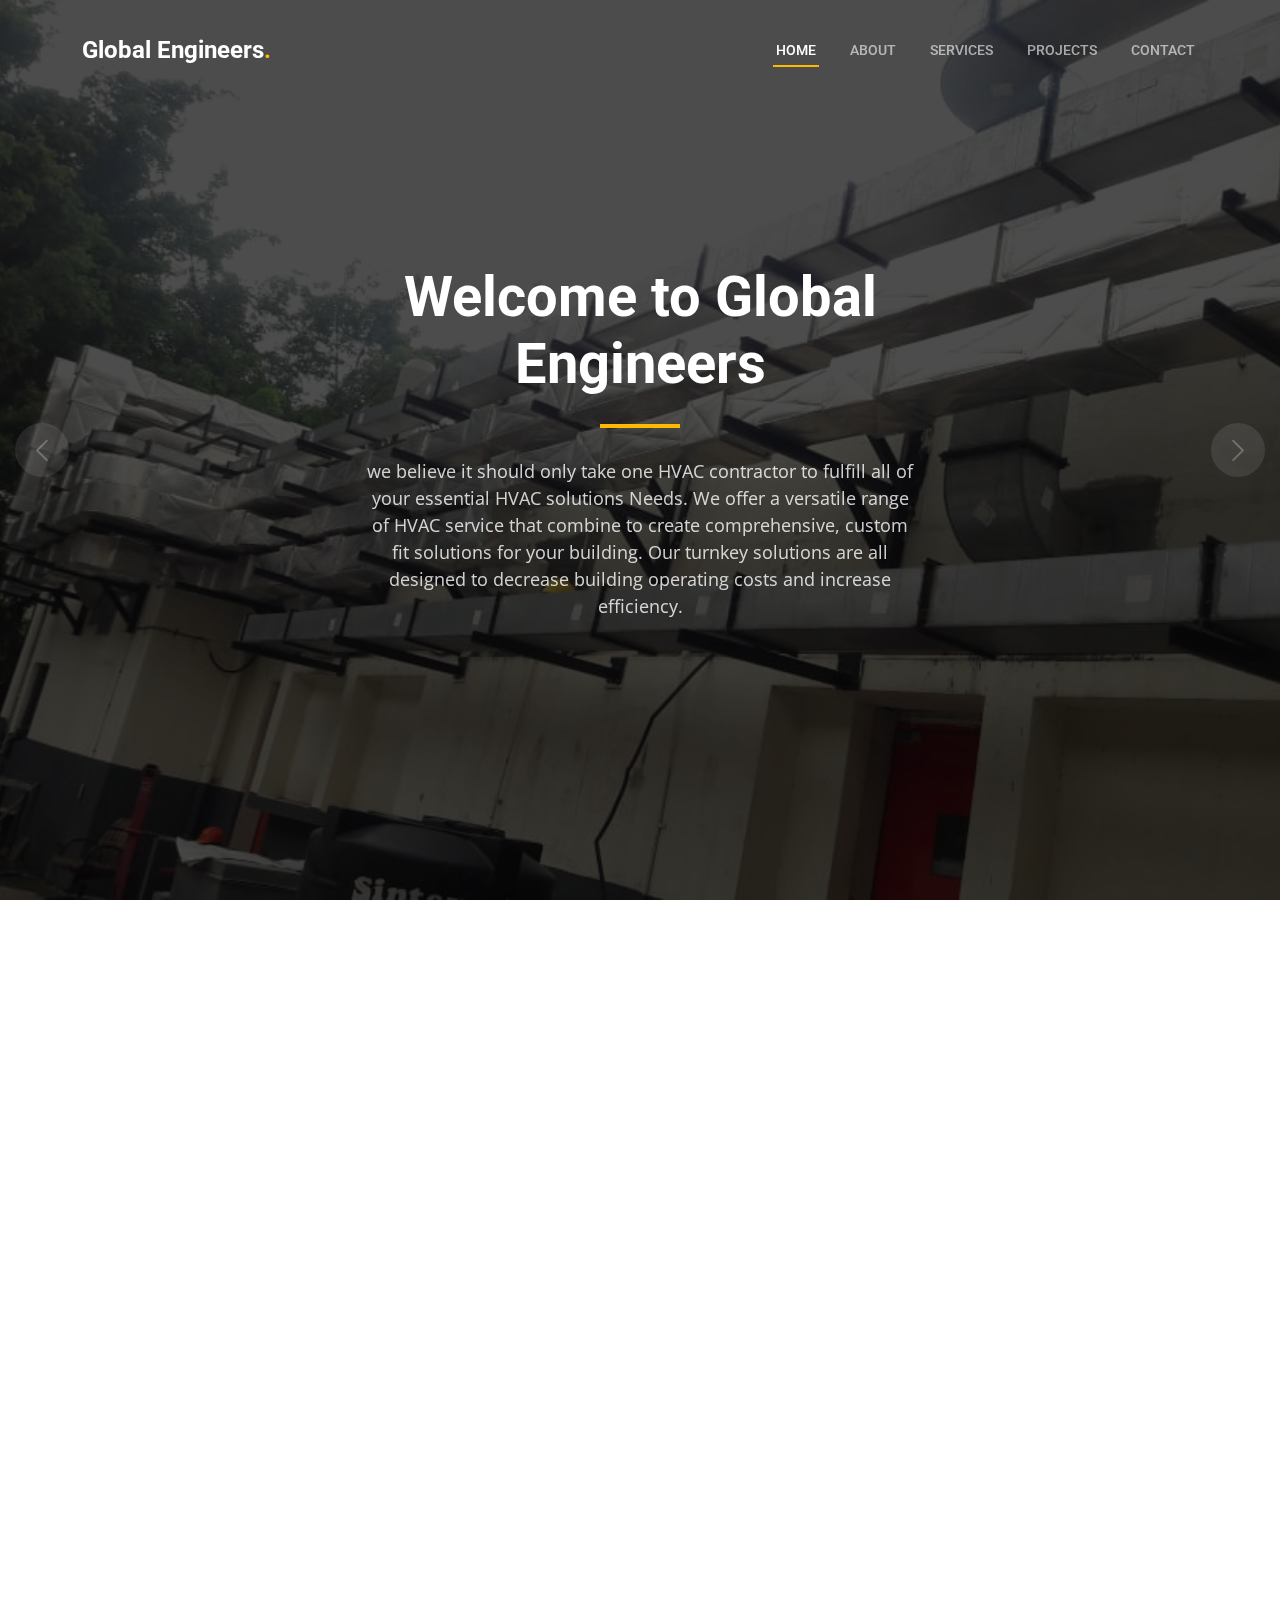
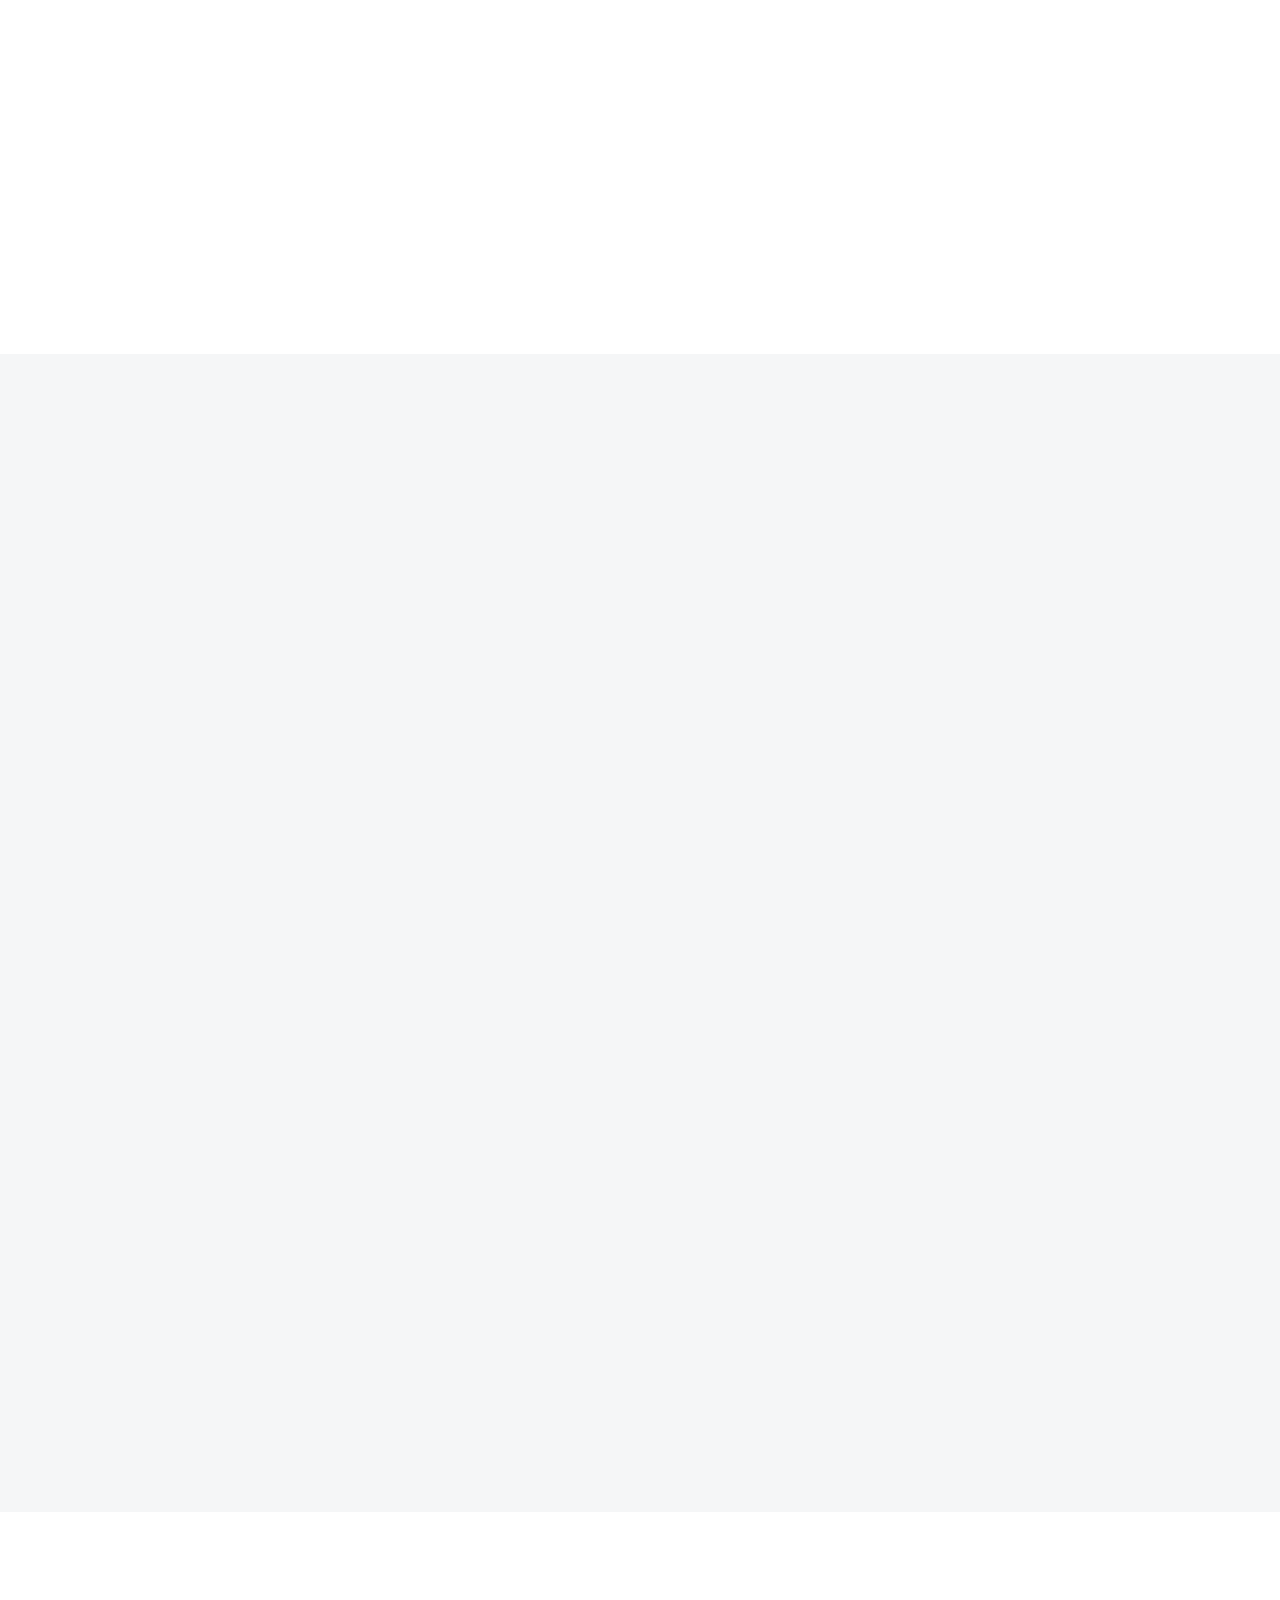
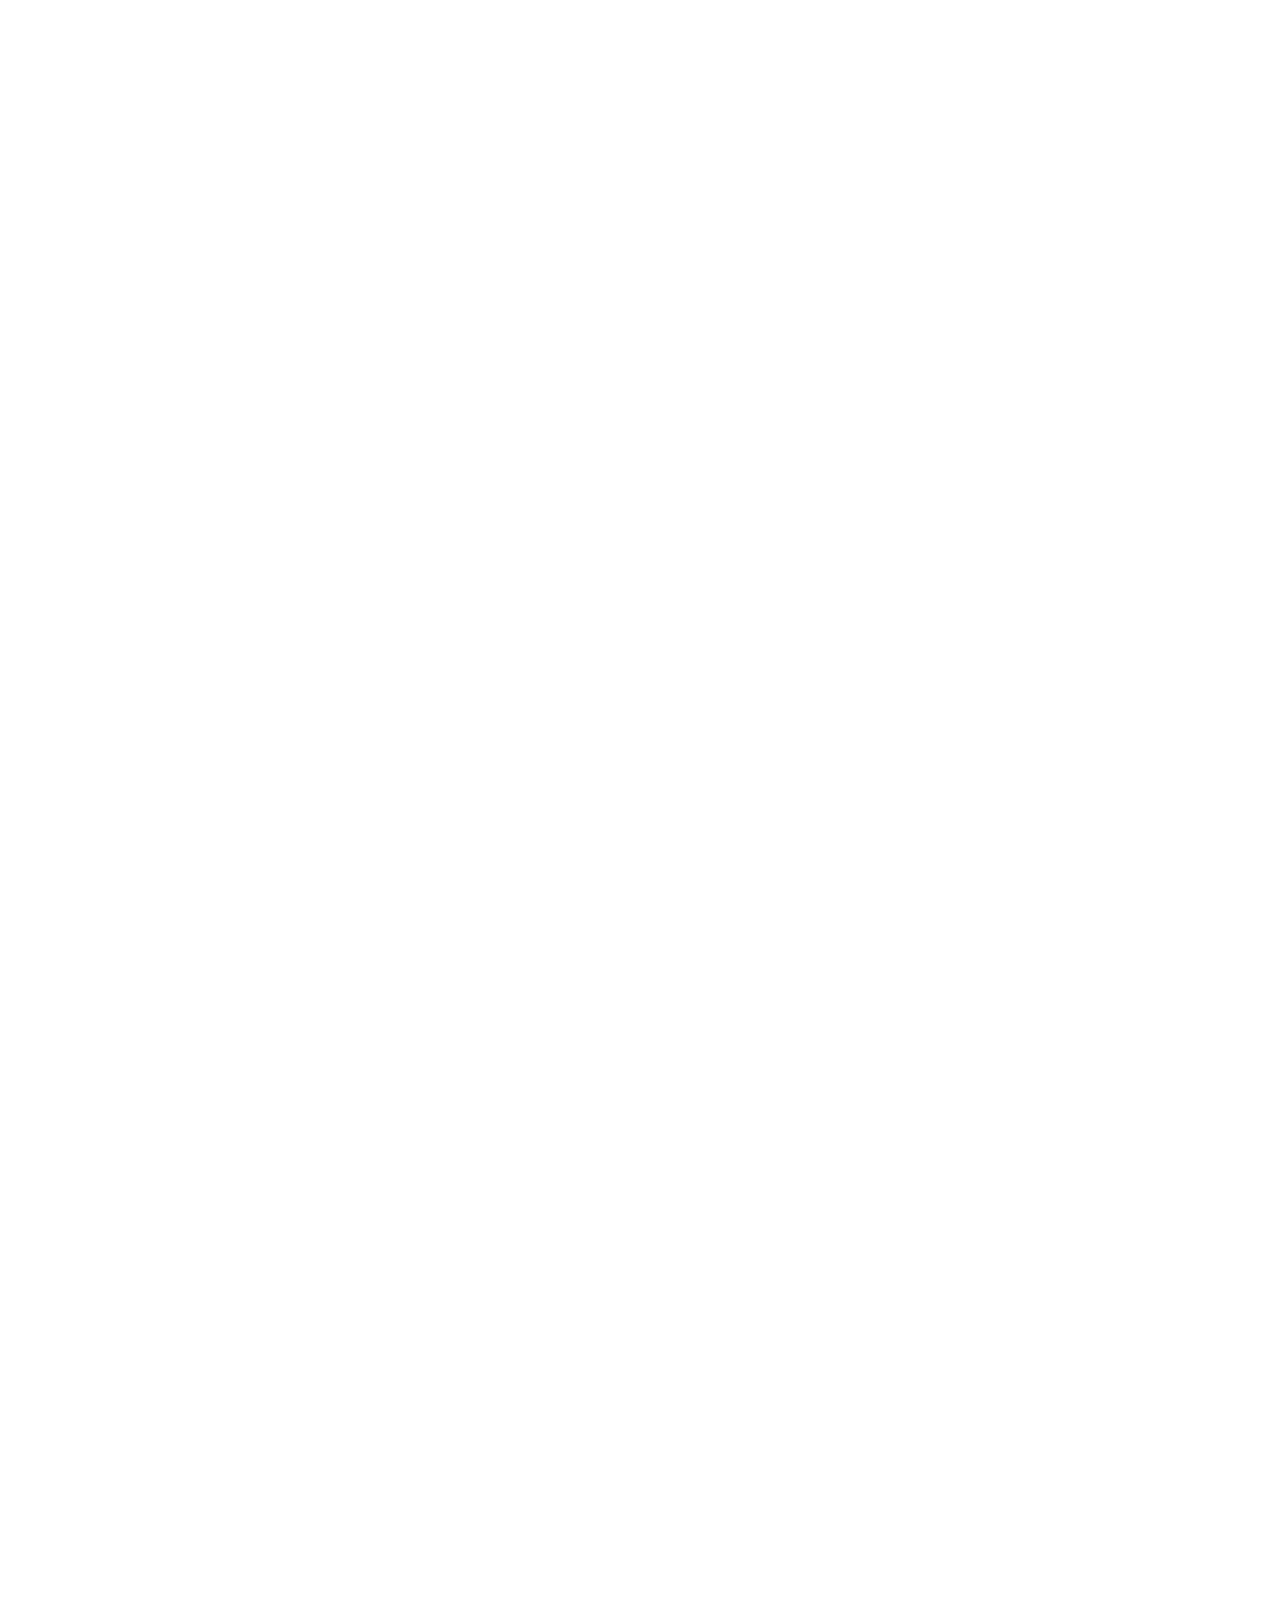
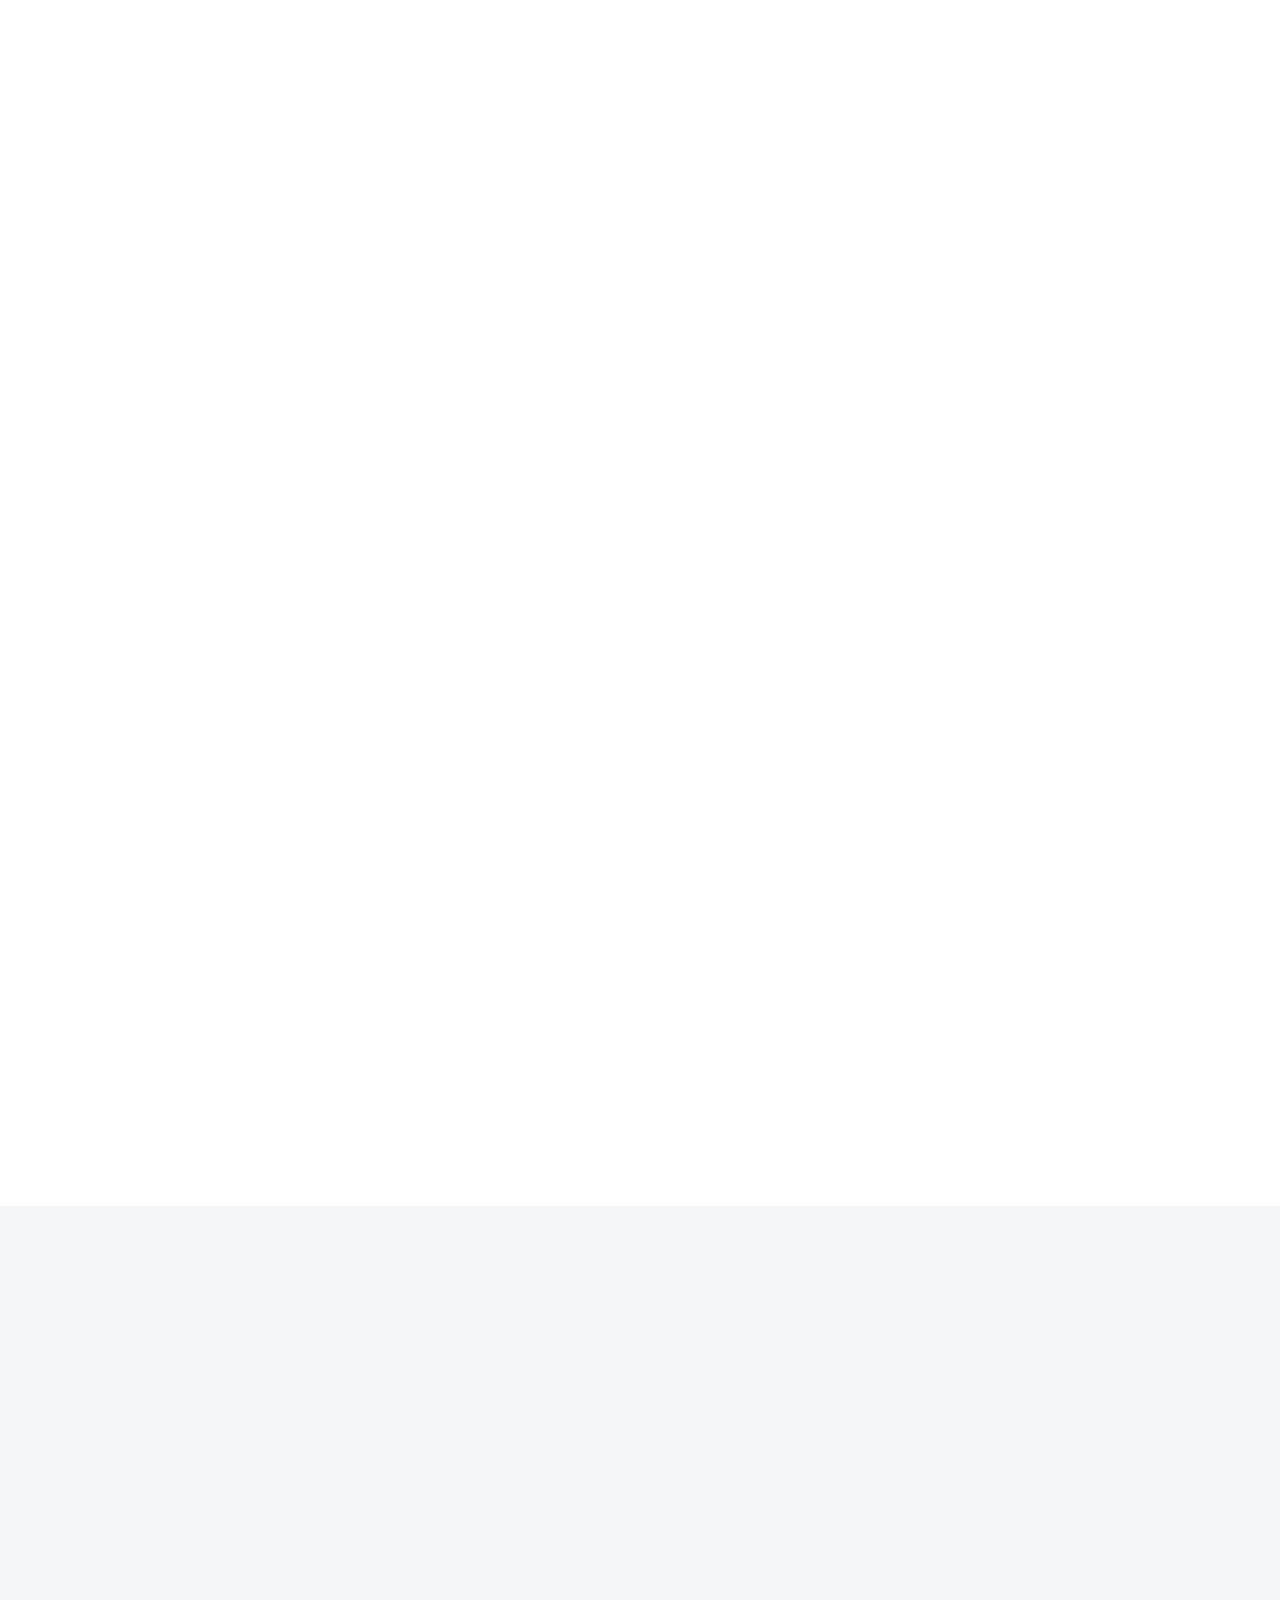
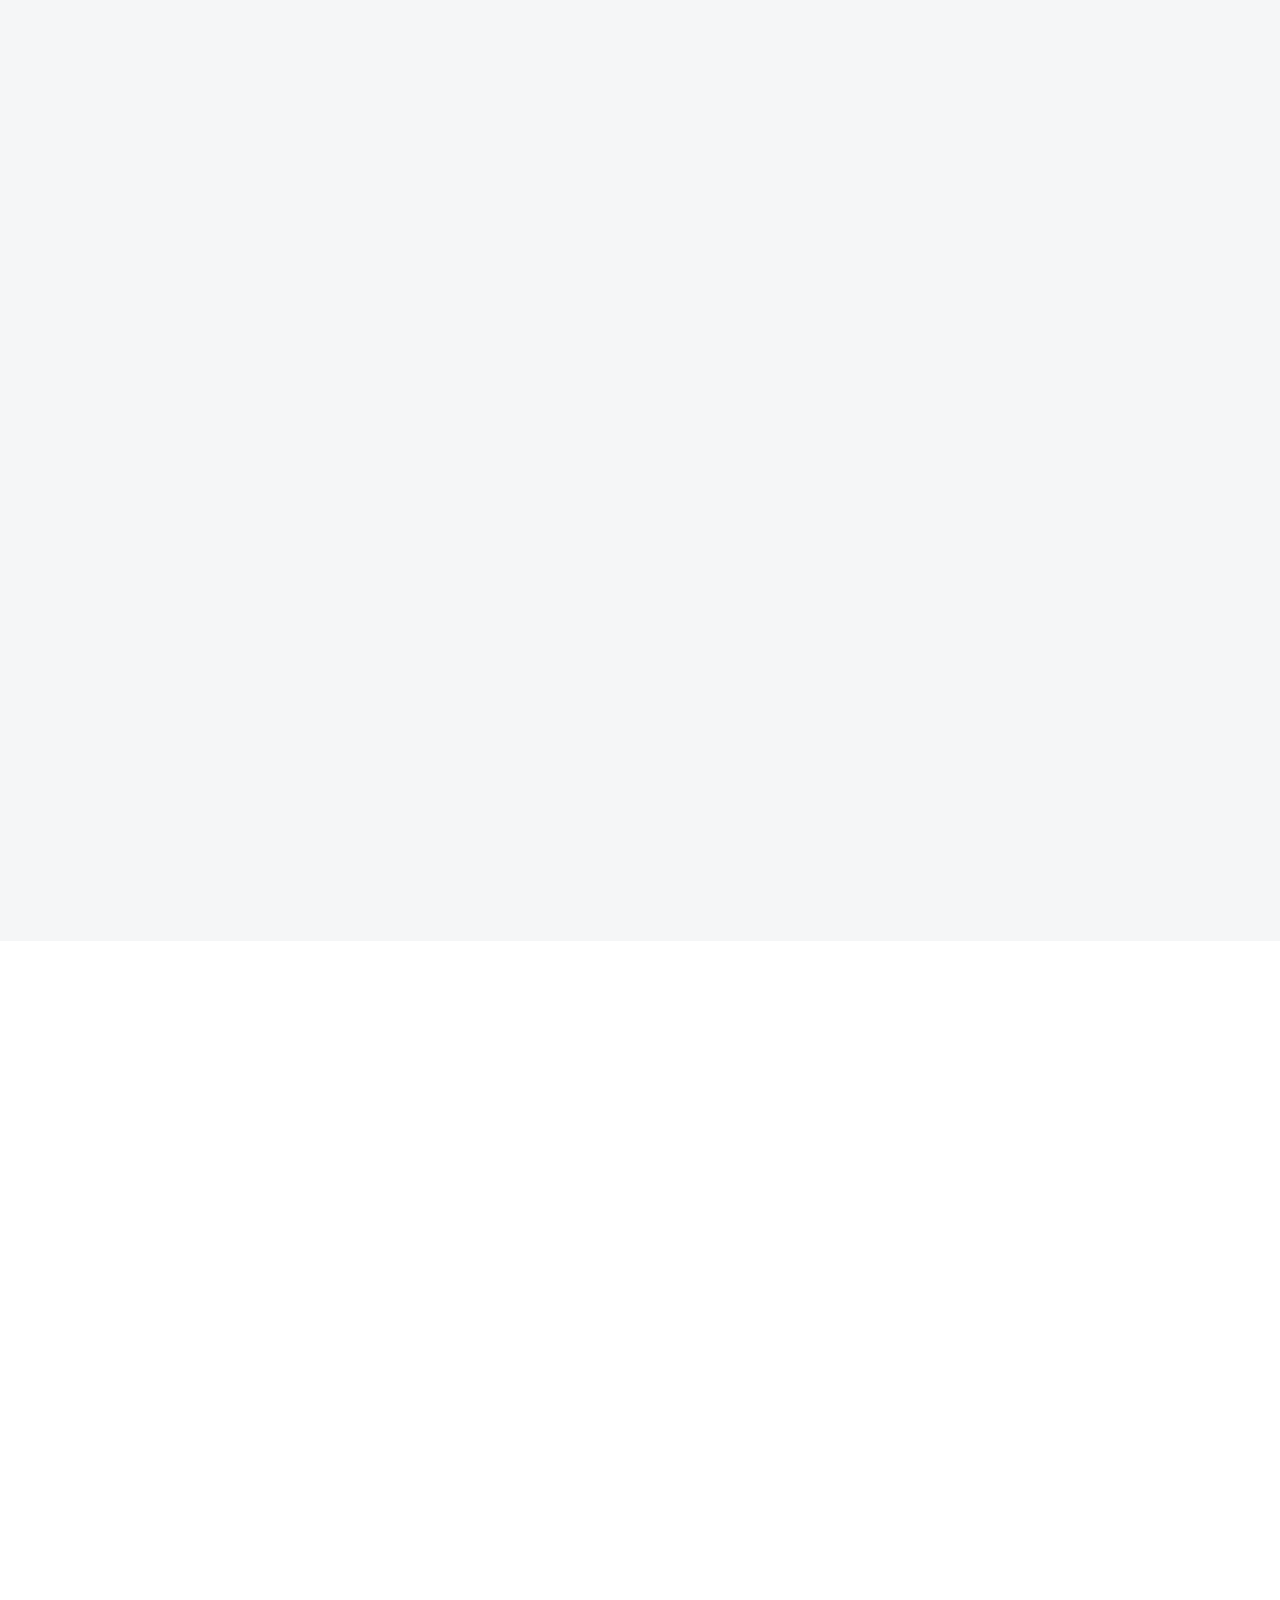
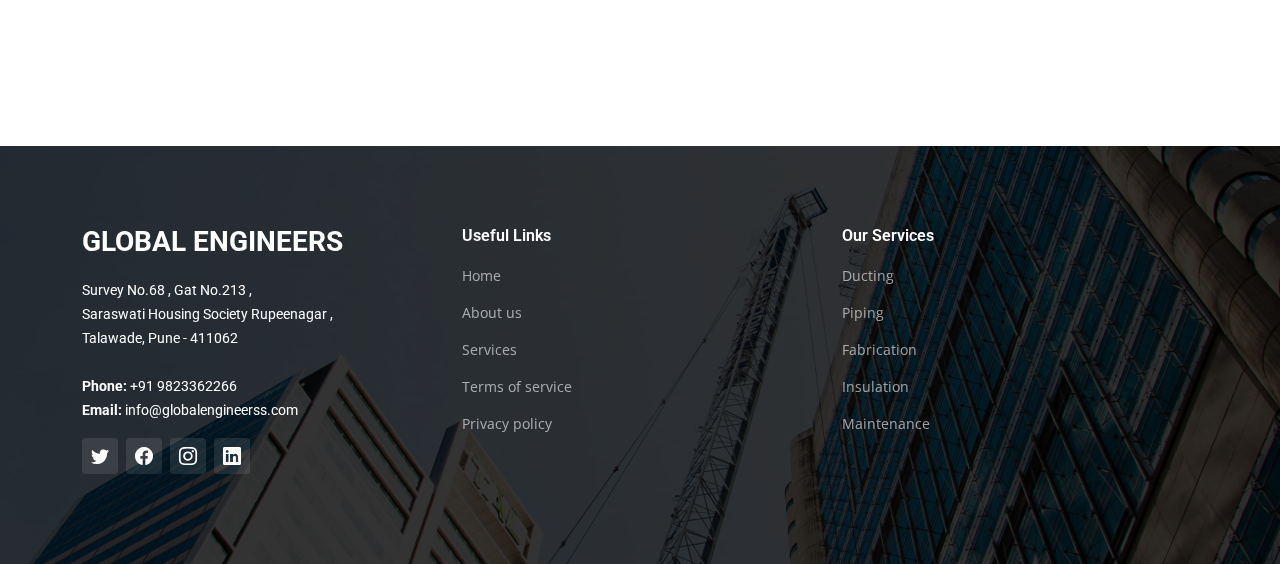
==== commit ee11f7d9: "changes in index file" ====
--- a/index.html
+++ b/index.html
@@ -878,7 +878,7 @@
                 Saraswati Housing Society Rupeenagar , <br>
                 Talawade, Pune - 411062<br><br>
                 <strong>Phone:</strong> +91 9823362266<br>
-                <strong>Email:</strong> projects@globalengineerss.com<br>
+                <strong>Email:</strong>  info@globalengineerss.com<br>
               </p>
               <div class="social-links d-flex mt-3">
                 <a href="#" class="d-flex align-items-center justify-content-center"><i class="bi bi-twitter"></i></a>
